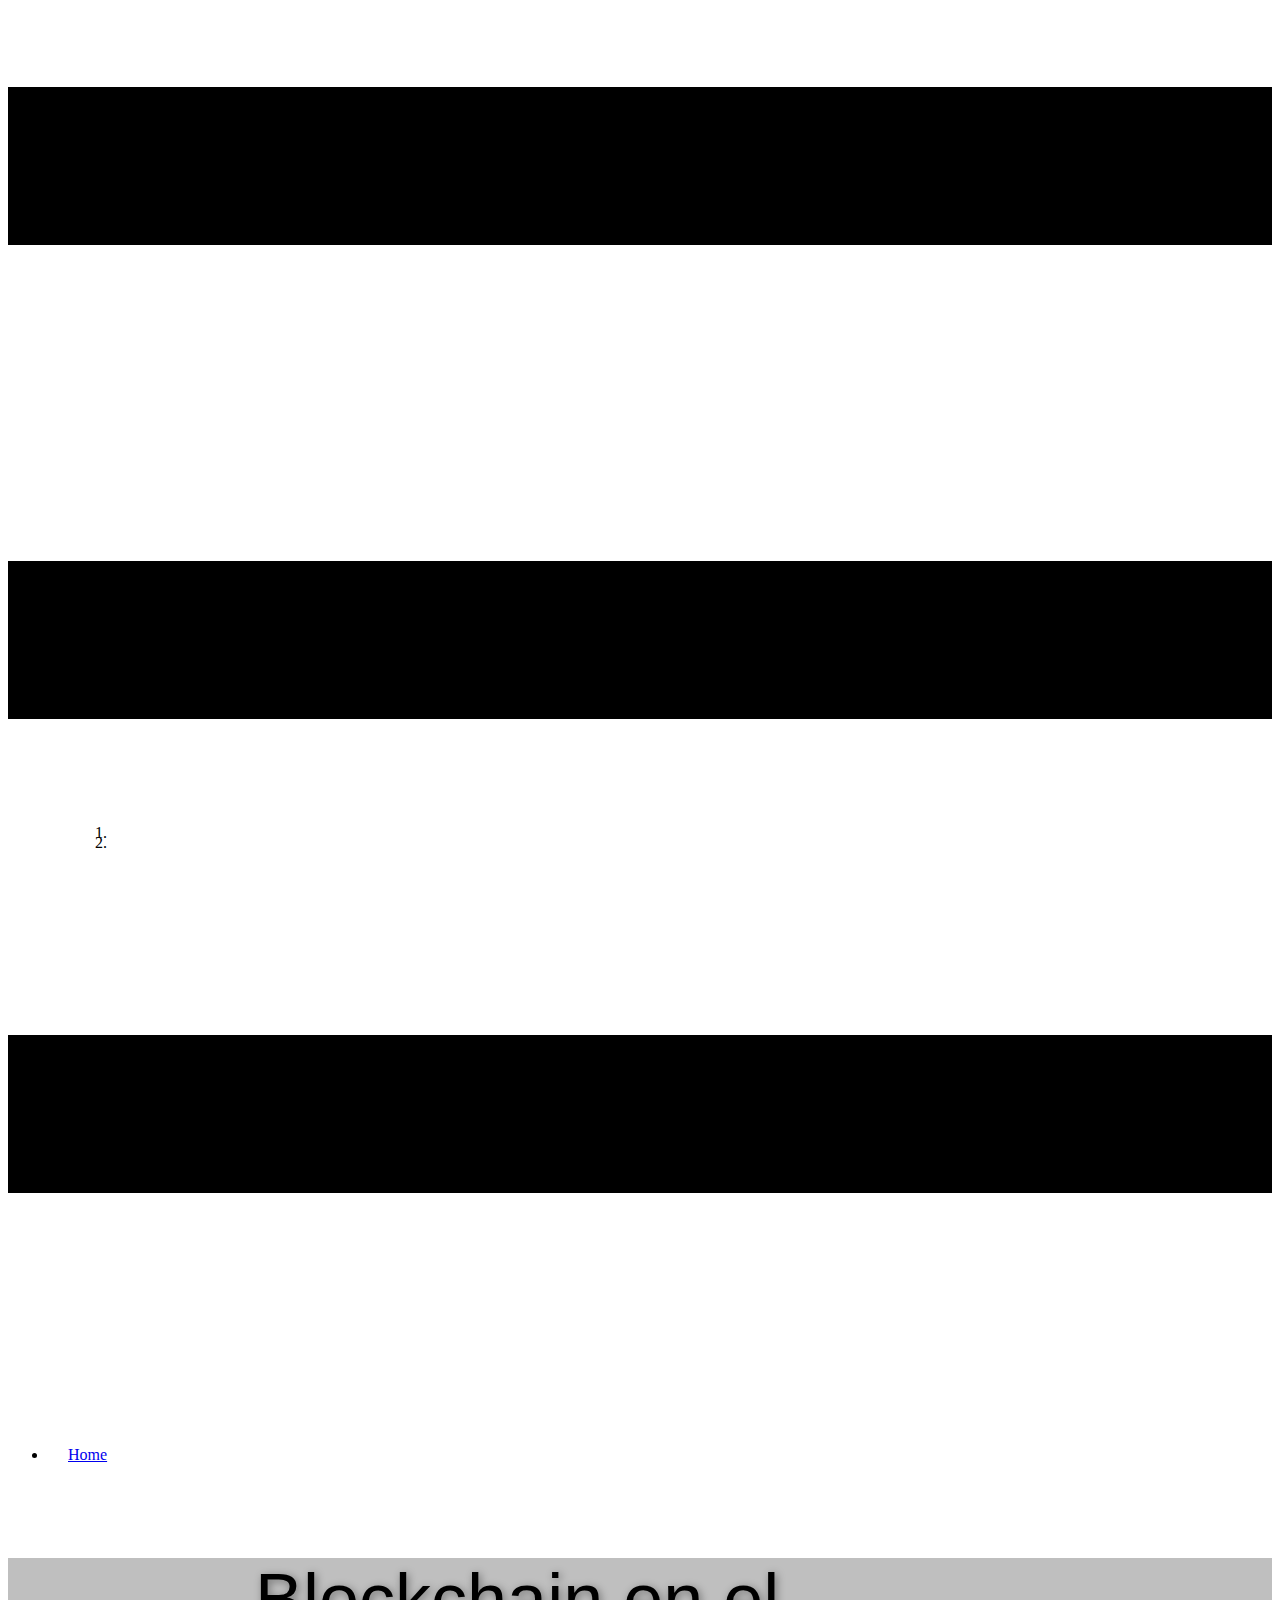
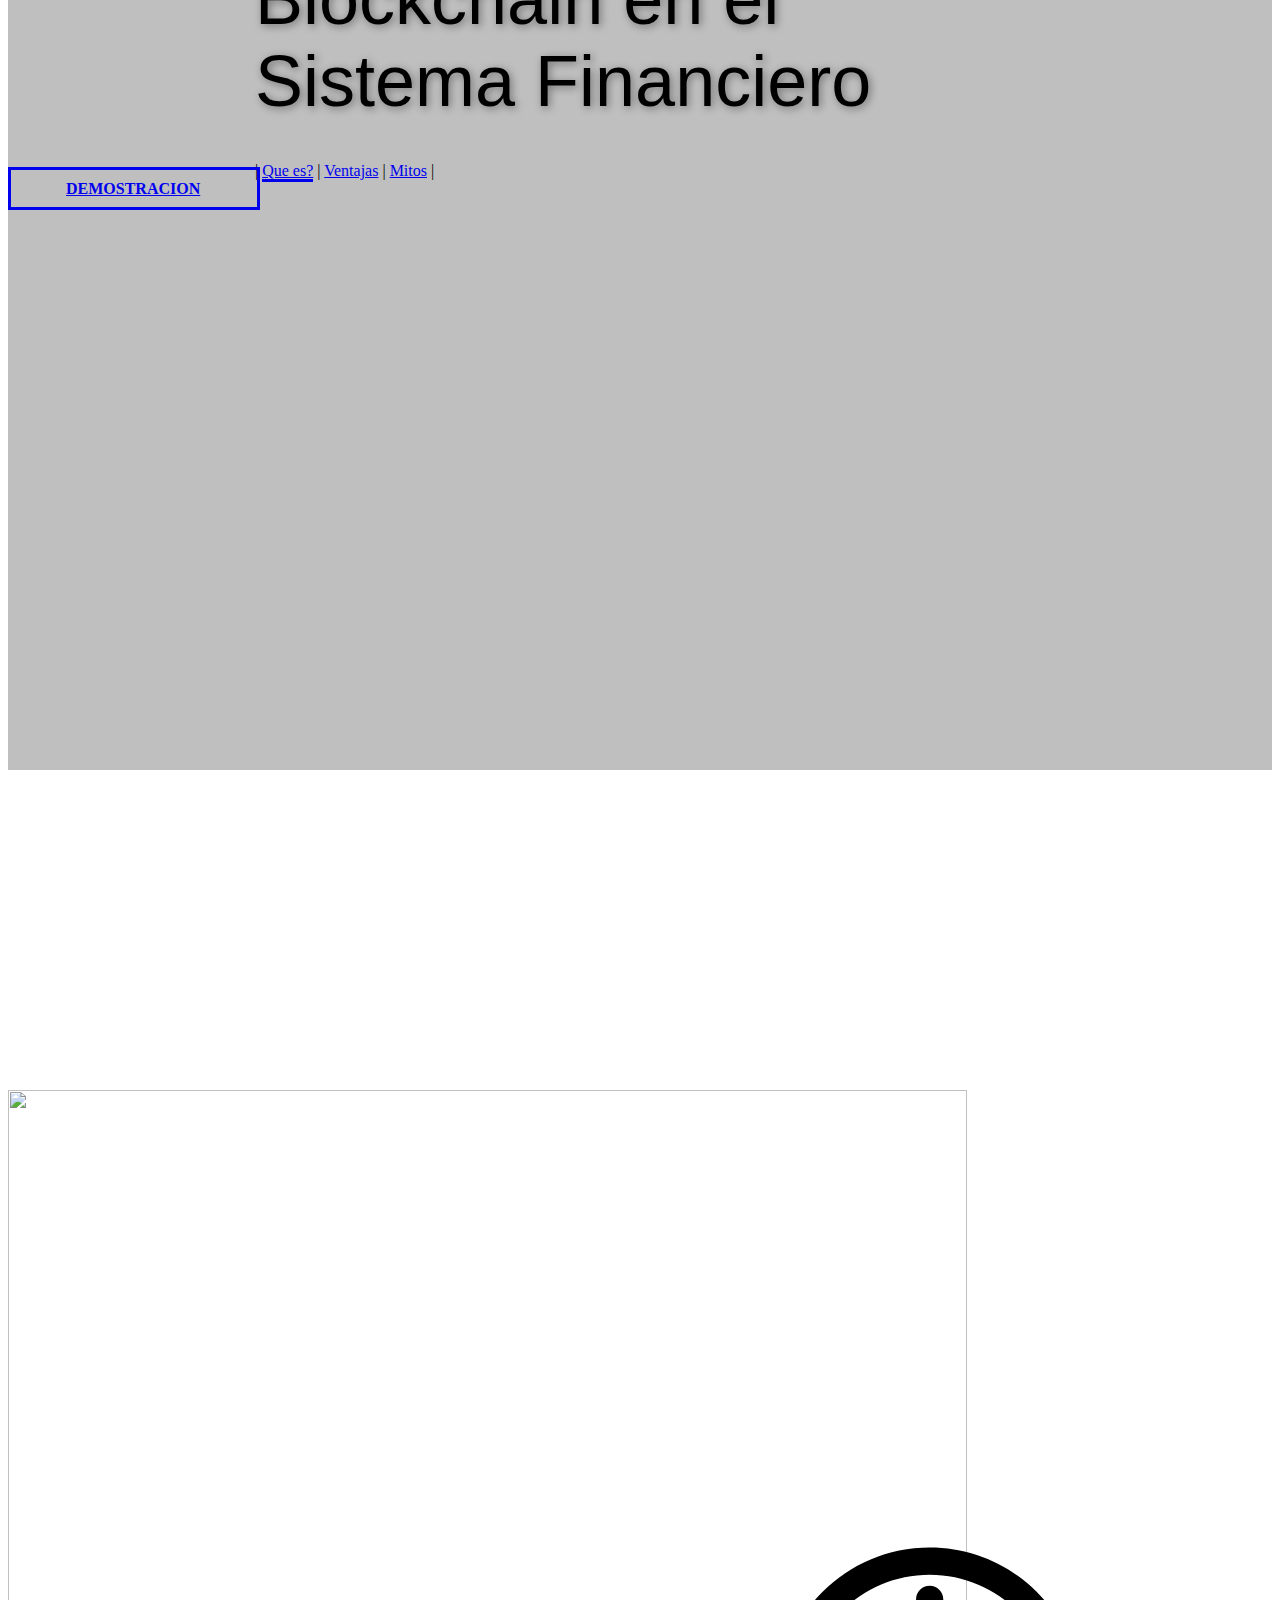
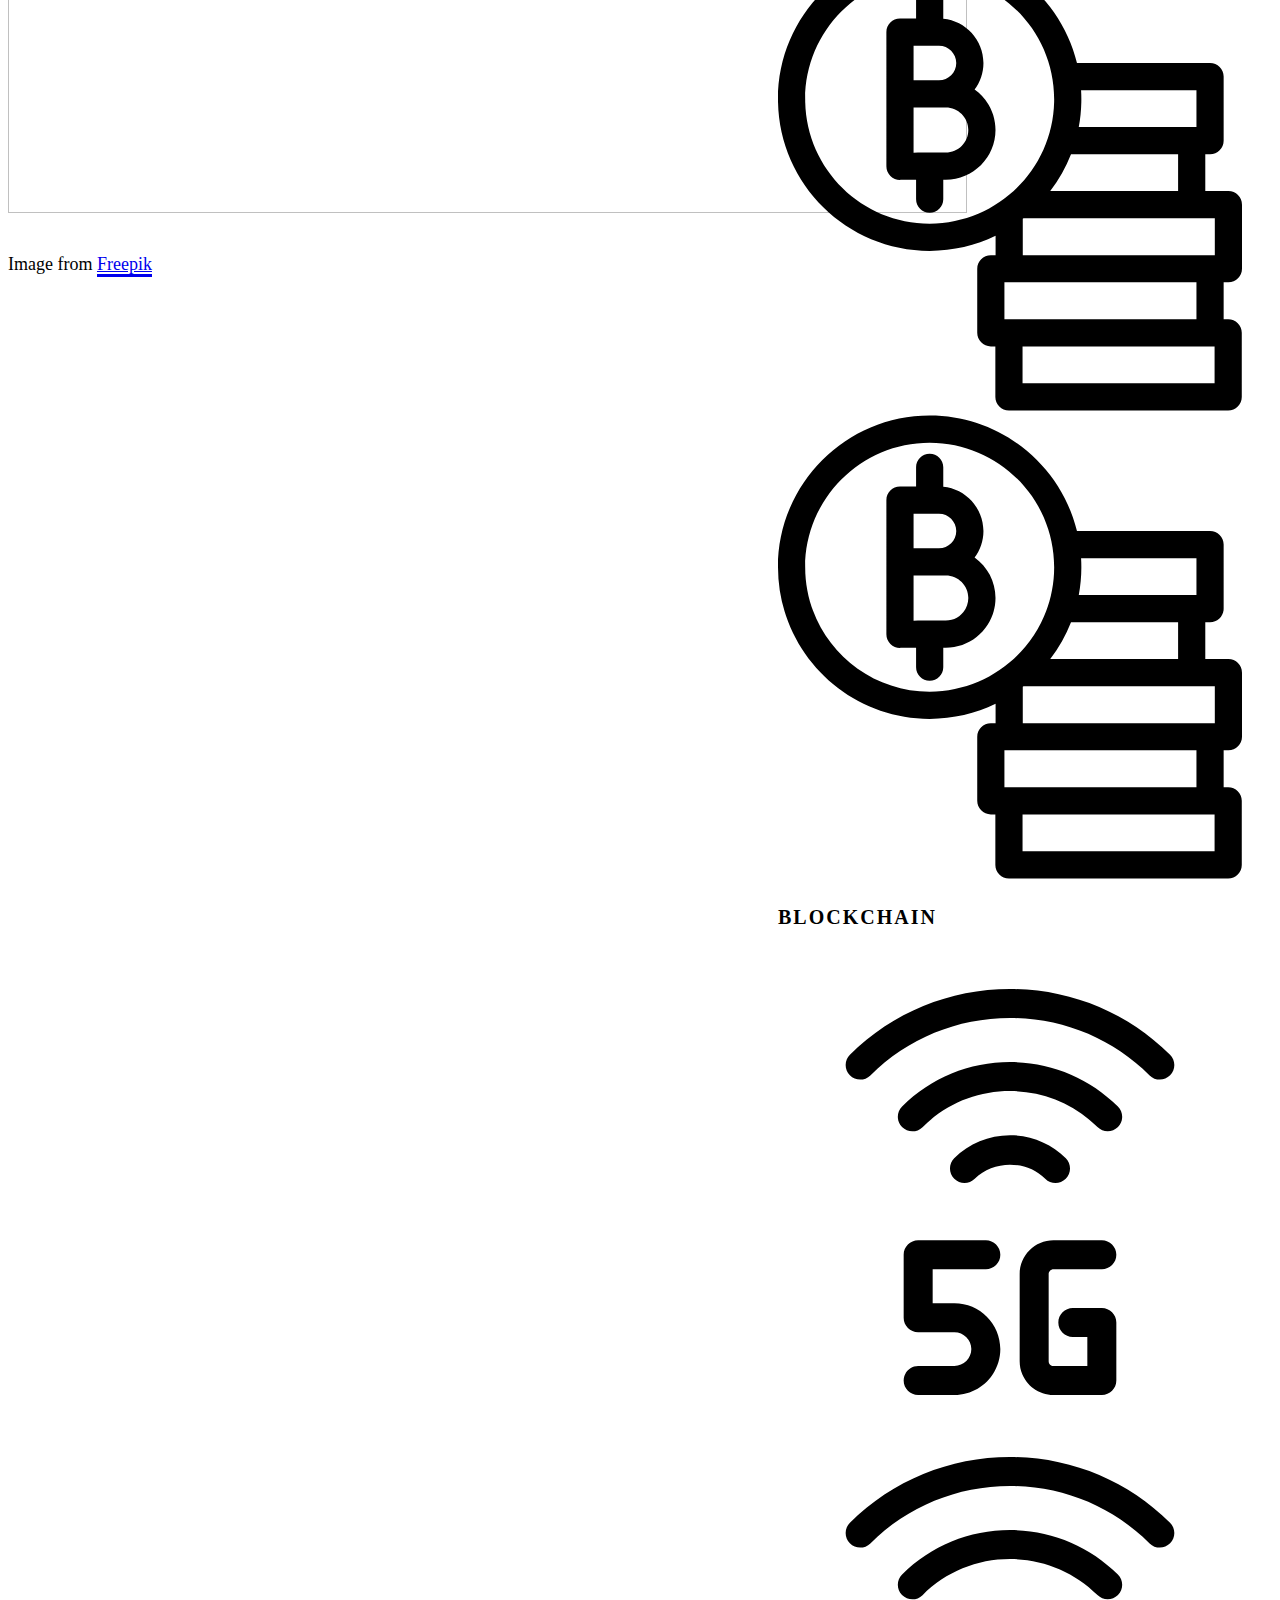
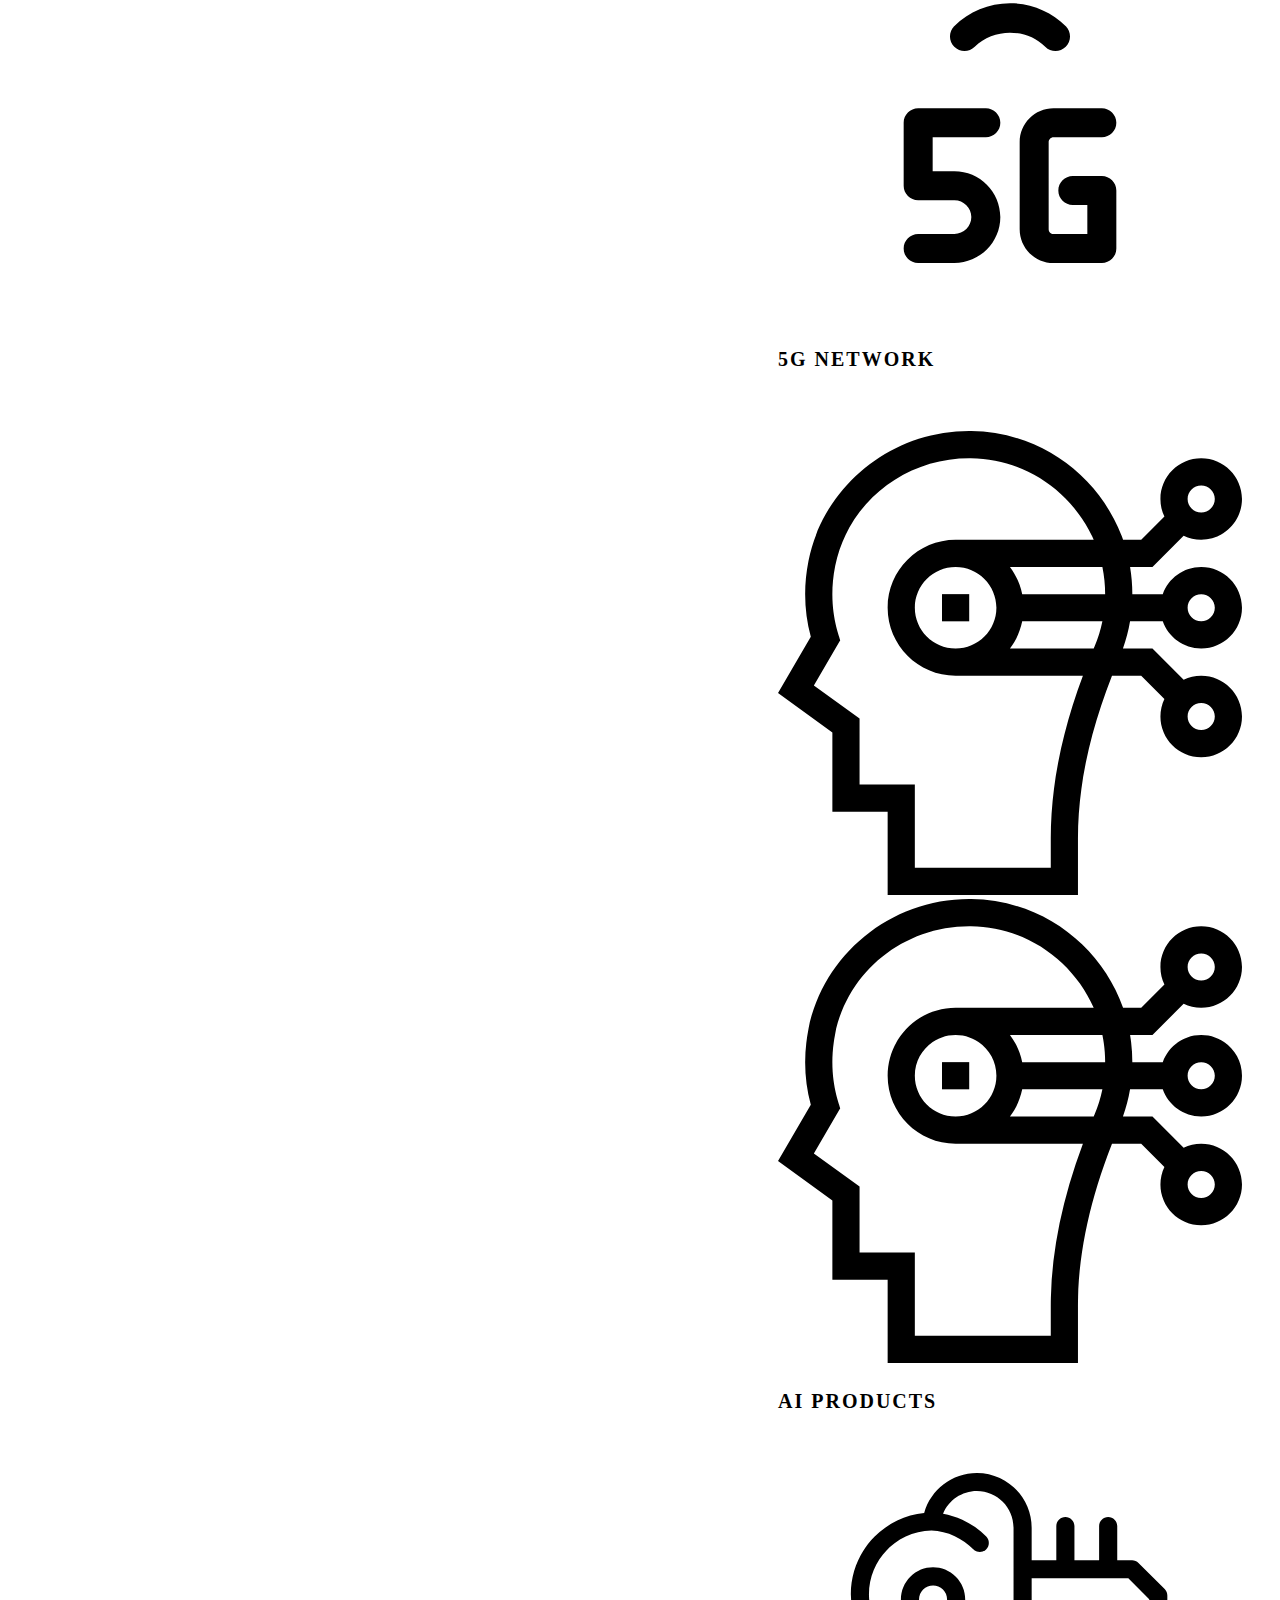
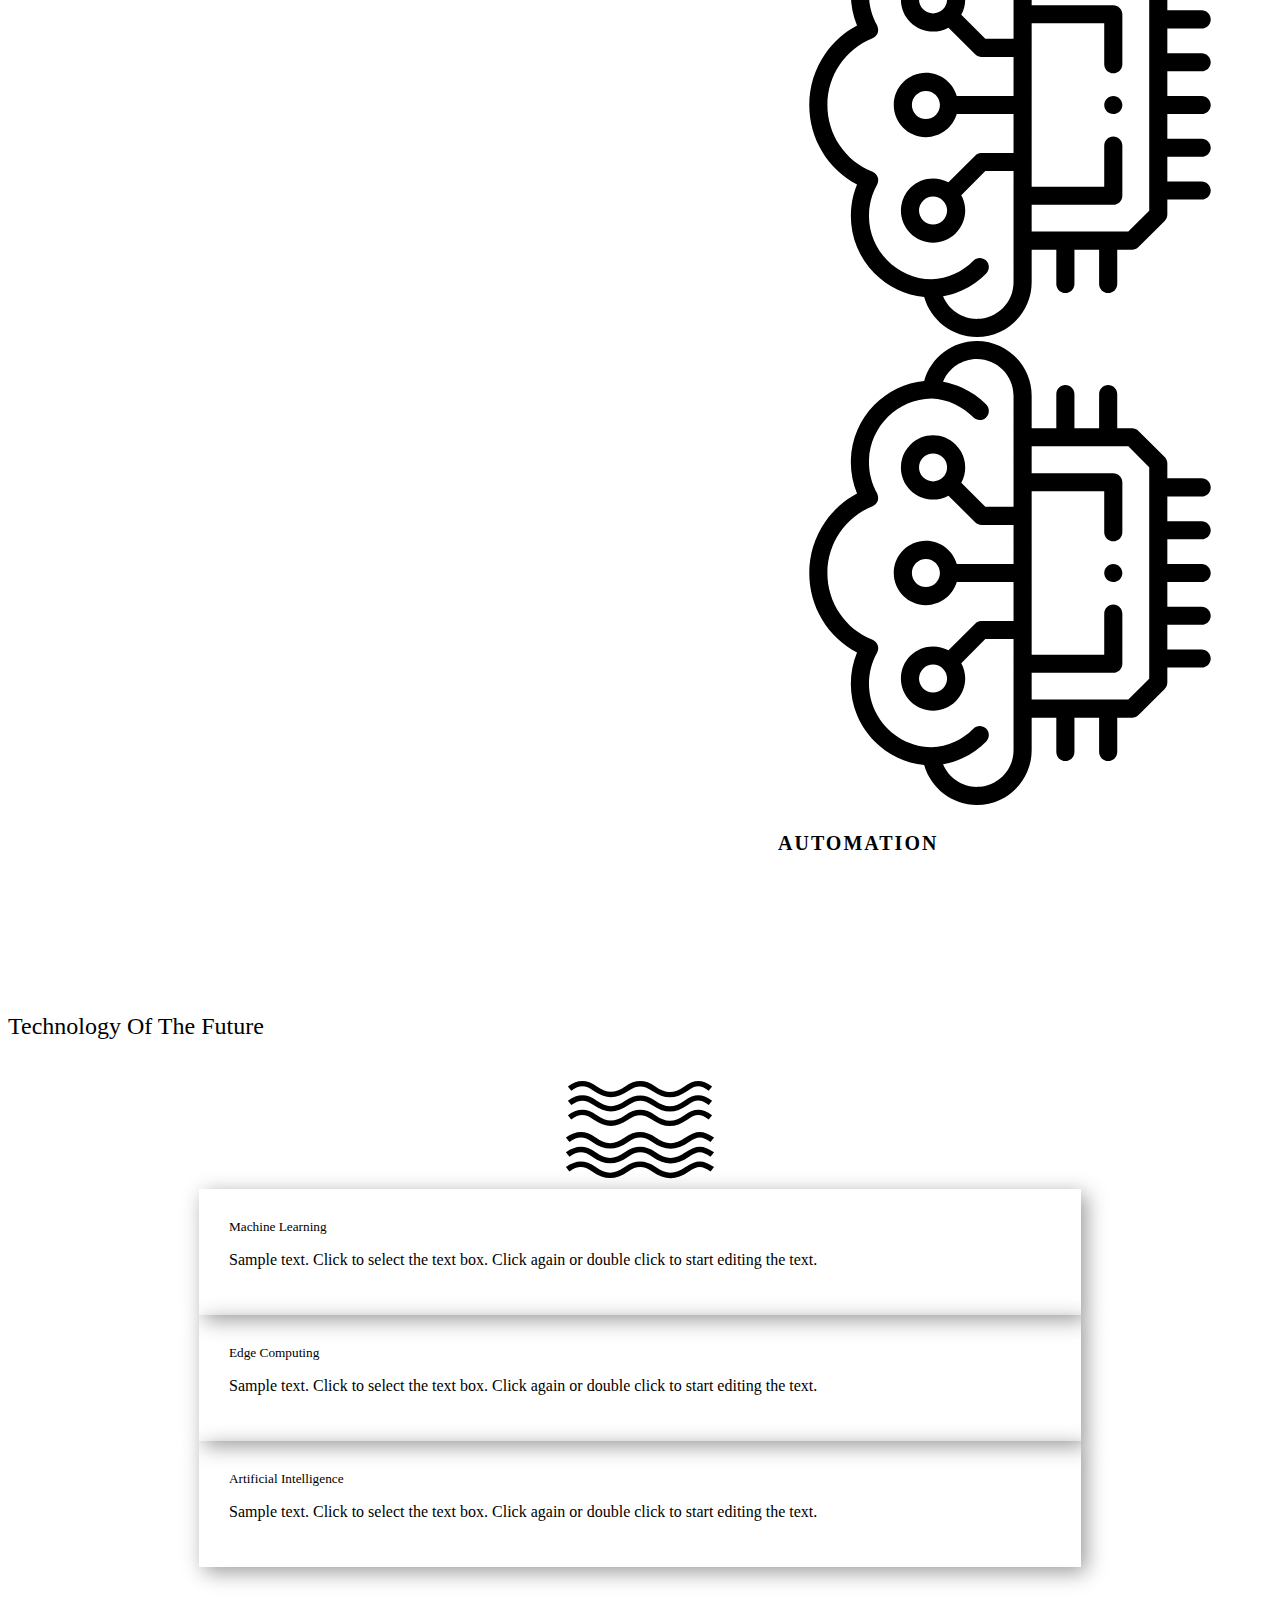
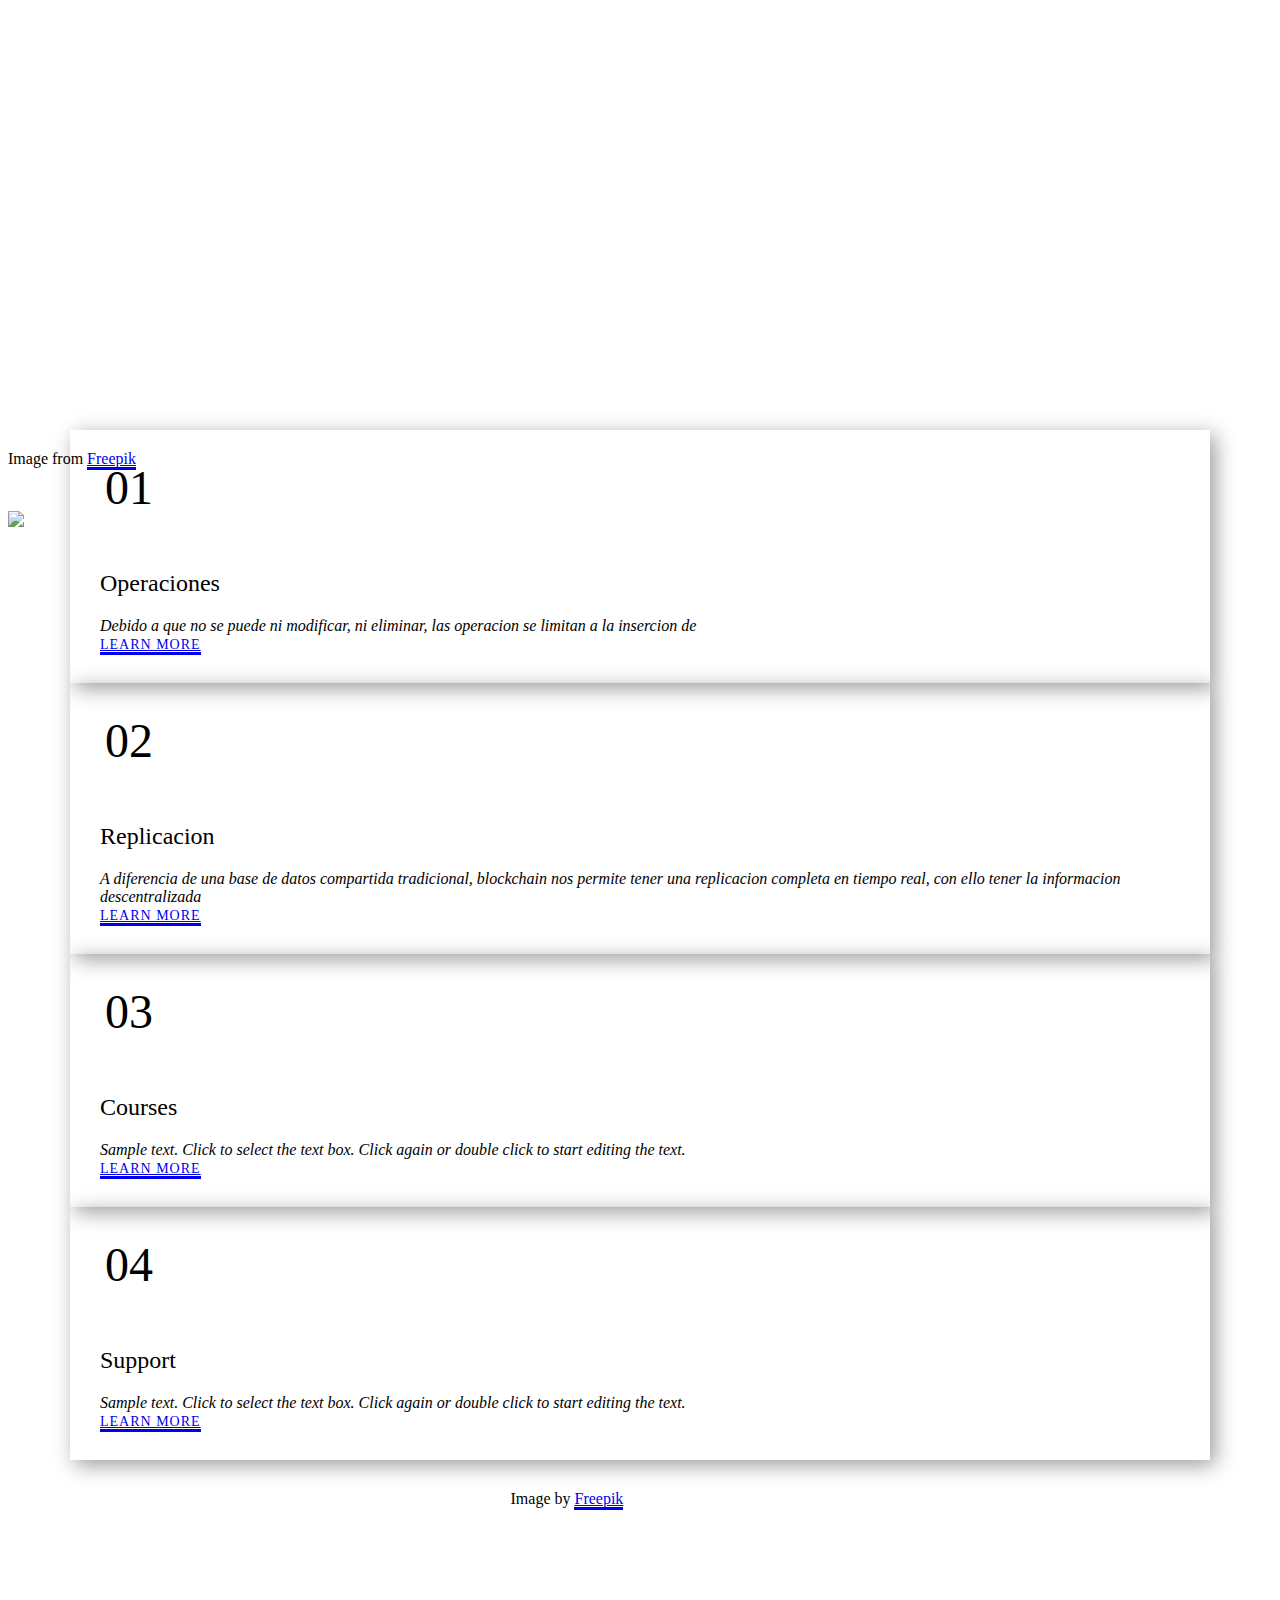
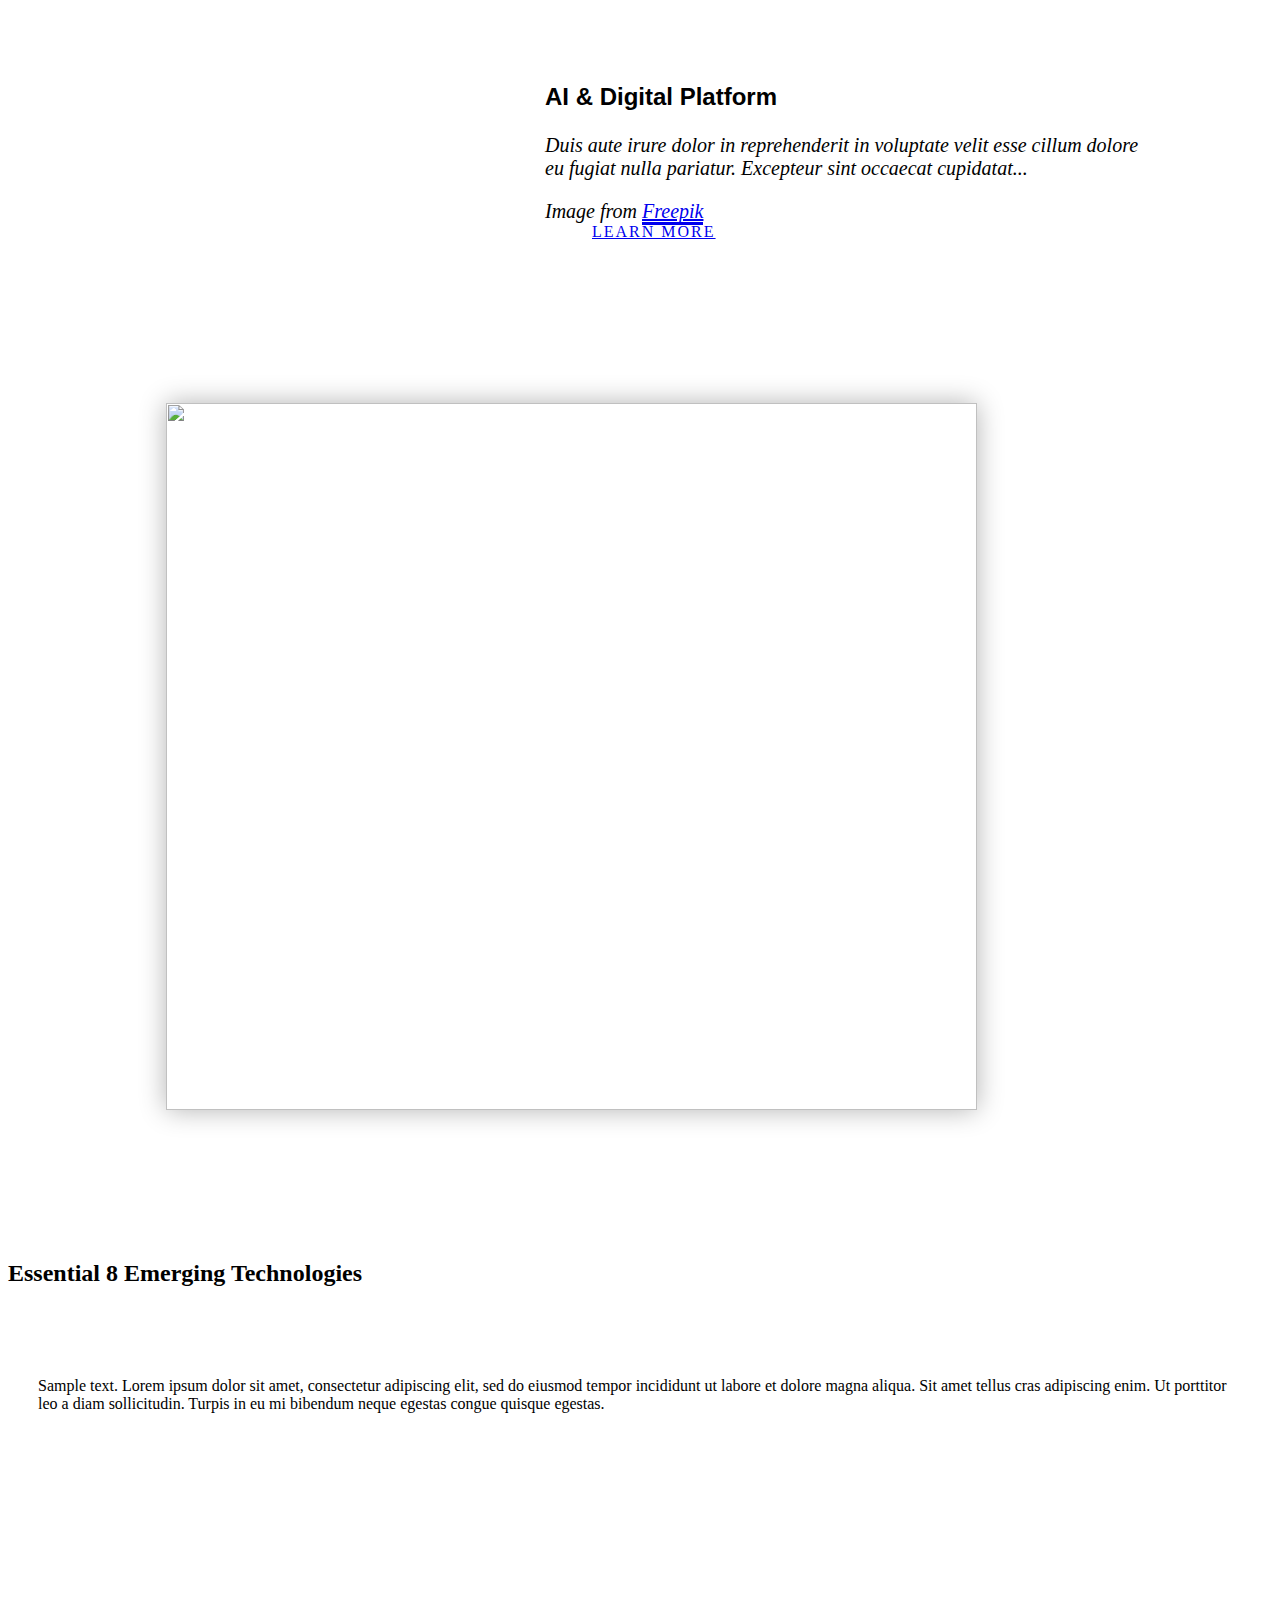
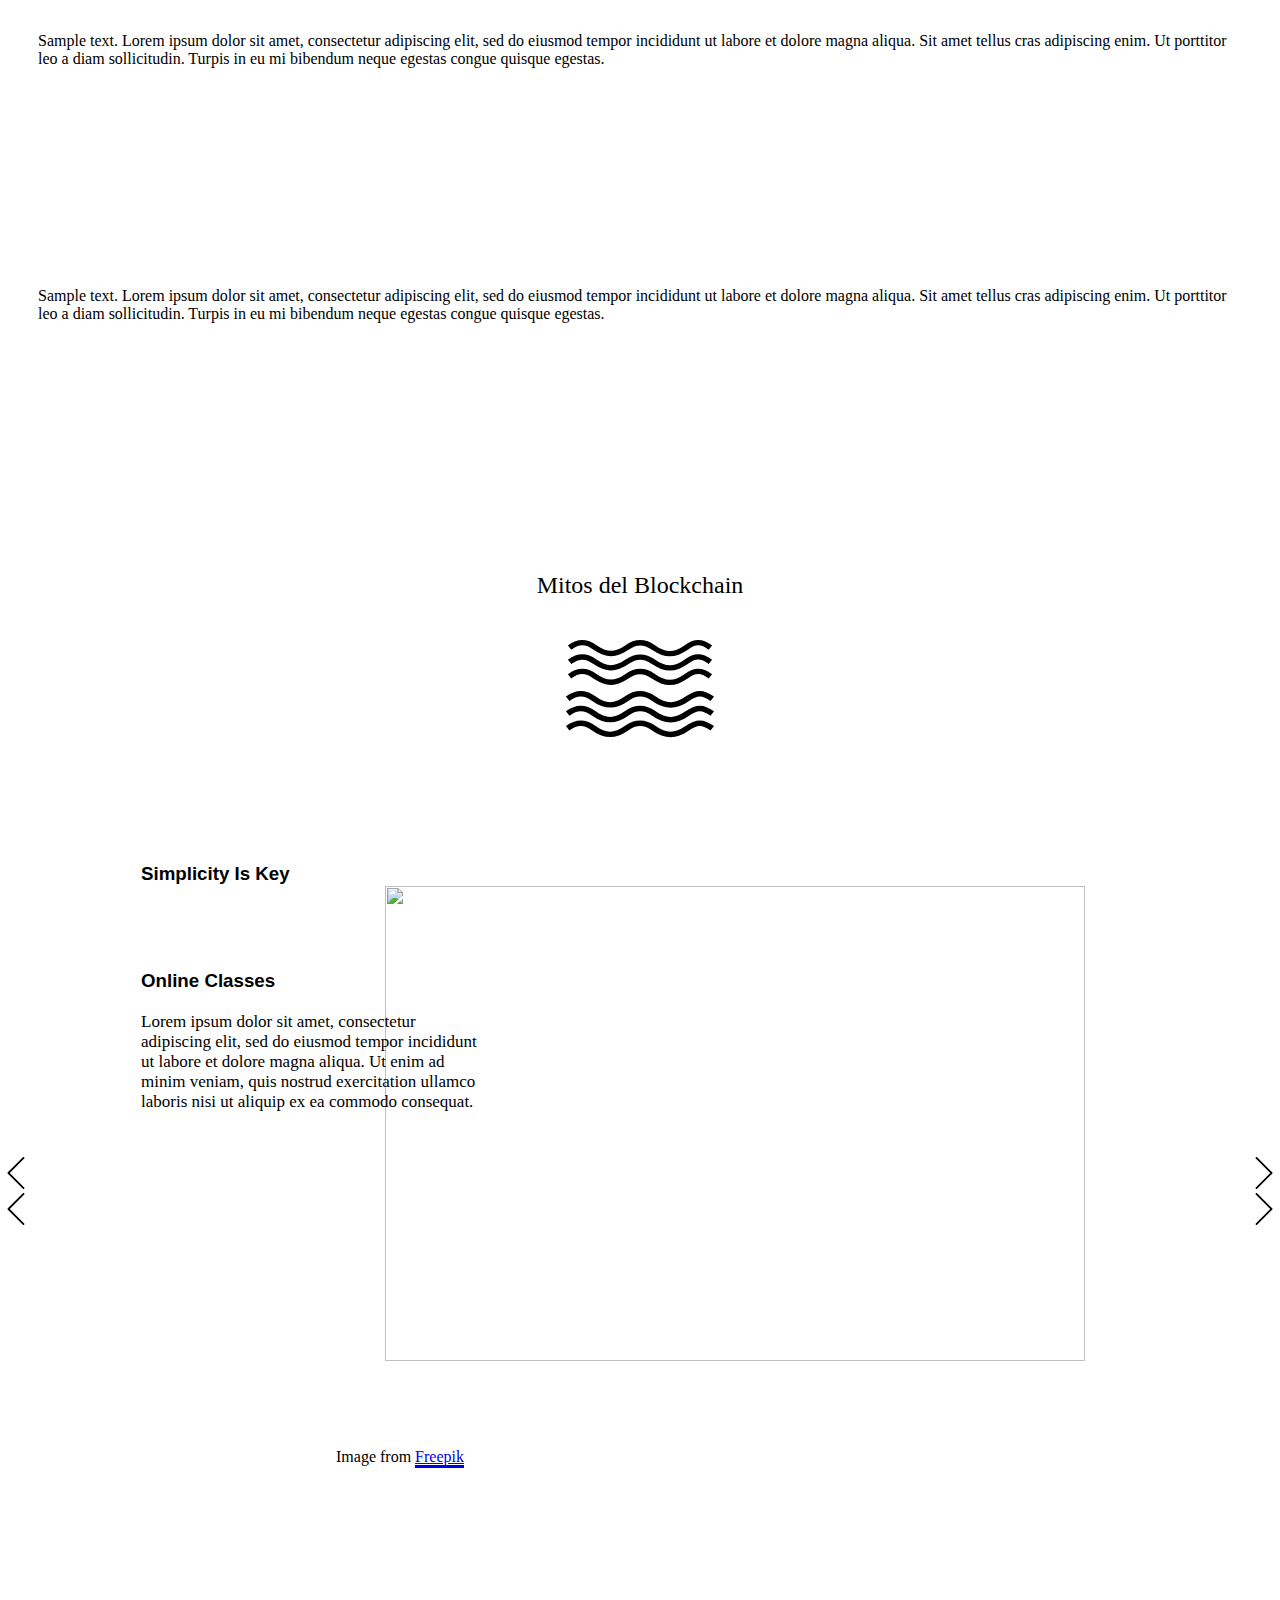
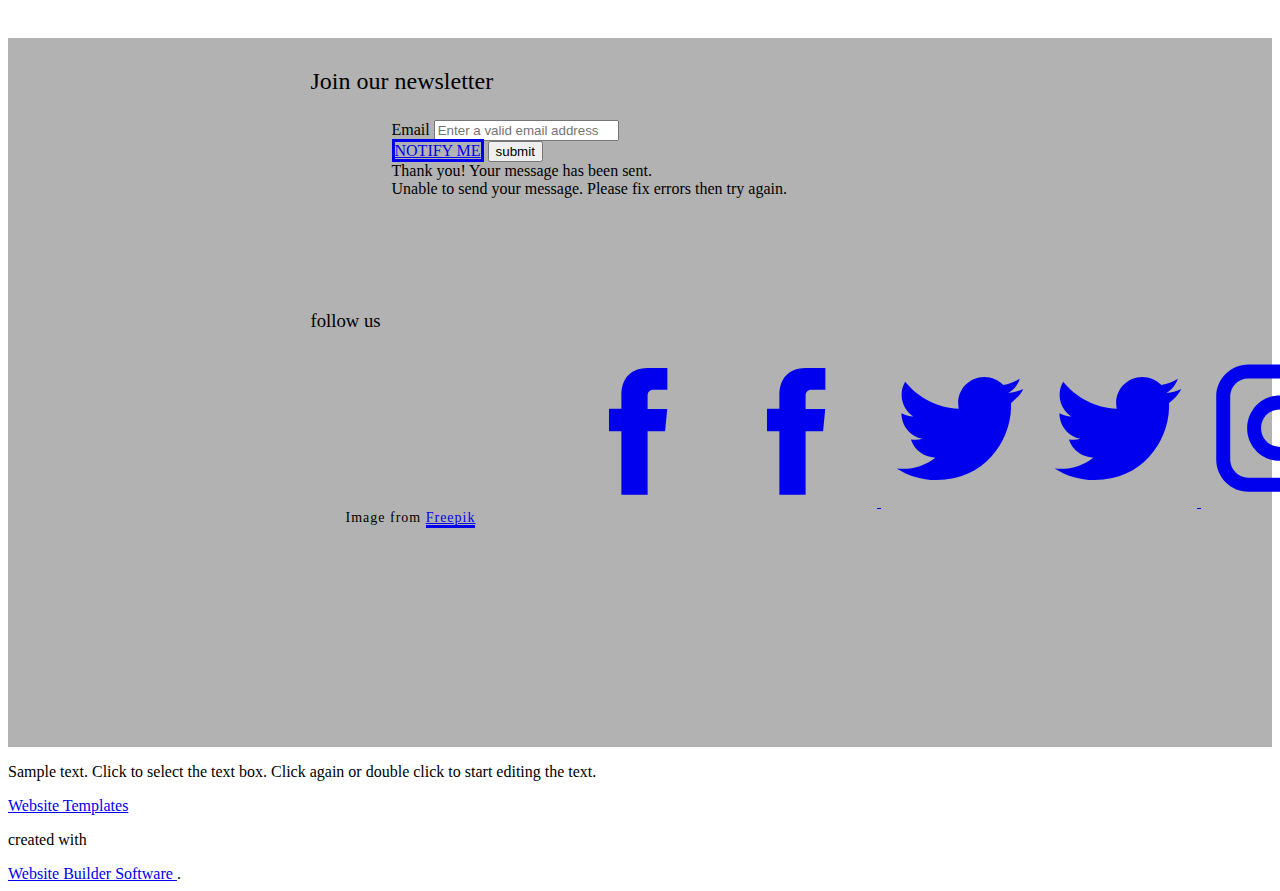
==== Home.html @ c3293d59 "Merge remote-tracking branch 'origin/ventajas' into mitos" ====
<!DOCTYPE html>
<html style="font-size: 16px" class="u-responsive-xl">
  <head>
    <meta http-equiv="content-type" content="text/html; charset=UTF-8" />
    <meta name="viewport" content="width=device-width, initial-scale=1.0" />
    <meta charset="utf-8" />
    <meta
      name="keywords"
      content="​Join Accenture’s virtual program for new perspectives, ​Technology Of The Future, ​AI &amp; Digital Platform, 01, 02, 03, 04, Make learning easy, Simplicity Is Key, Online Classes"
    />
    <meta name="description" content="" />
    <meta name="page_type" content="np-template-header-footer-from-plugin" />
    <title>Home</title>
    <link rel="stylesheet" href="Home_files/nicepage.css" media="screen" />
    <script
      class="u-script"
      type="text/javascript"
      src="Home_files/jquery-1.js"
      defer="defer"
    ></script>
    <script
      class="u-script"
      type="text/javascript"
      src="Home_files/nicepage.js"
      defer="defer"
    ></script>
    <meta name="generator" content="Nicepage 4.2.24, nicepage.com" />
    <link id="u-theme-google-font" rel="stylesheet" href="Home_files/css.css" />
    <link
      id="u-page-google-font"
      rel="stylesheet"
      href="Home_files/css_002.css"
    />
    <style class="u-style">
      .u-section-2 {
        background-image: linear-gradient(
            0deg,
            rgba(0, 0, 0, 0.25),
            rgba(0, 0, 0, 0.25)
          ),
          url("//images01.nicepage.com/c461c07a441a5d220e8feb1a/0368ac4b59b75190a2cd6f0c/-min.jpg");
        background-position: 63.21% 50%;
      }
      .u-section-2 .u-sheet-1 {
        min-height: 812px;
      }
      .u-section-2 .u-text-1 {
        font-size: 4.5rem;
        font-weight: 400;
        font-family: Montserrat, sans-serif;
        width: 770px;
        text-shadow: 2px 2px 8px rgba(0, 0, 0, 0.4);
        margin: 60px auto 0;
      }
      .u-section-2 .u-text-2 {
        width: 770px;
        margin: 40px auto 0;
      }
      .u-section-2 .u-btn-1 {
        border-style: none none solid;
        padding: 0;
      }
      .u-section-2 .u-btn-2 {
        padding: 0;
      }
      .u-section-2 .u-btn-3 {
        padding: 0;
      }
      .u-section-2 .u-btn-4 {
        padding: 0;
      }
      .u-section-2 .u-btn-5 {
        padding: 0;
      }
      .u-section-2 .u-btn-6 {
        border-style: solid;
        align-self: center;
        font-weight: 700;
        text-transform: uppercase;
        margin: 40px auto 0;
        padding: 10px 57px 10px 55px;
      }
      .u-section-2 .u-text-3 {
        font-size: 1.25rem;
        width: 307px;
        margin: 122px auto 60px;
      }
      .u-section-2 .u-btn-7 {
        border-style: none none solid;
        padding: 0;
      }
      @media (max-width: 1199px) {
        .u-section-2 .u-sheet-1 {
          min-height: 774px;
        }
      }
      @media (max-width: 991px) {
        .u-section-2 .u-sheet-1 {
          min-height: 693px;
        }
        .u-section-2 .u-text-1 {
          font-size: 3.4375rem;
          width: 720px;
        }
        .u-section-2 .u-text-2 {
          width: 720px;
        }
      }
      @media (max-width: 767px) {
        .u-section-2 .u-sheet-1 {
          min-height: 621px;
        }
        .u-section-2 .u-text-1 {
          font-size: 3rem;
          width: 540px;
          margin-top: 90px;
        }
        .u-section-2 .u-text-2 {
          width: 540px;
        }
      }
      @media (max-width: 575px) {
        .u-section-2 .u-sheet-1 {
          min-height: 590px;
        }
        .u-section-2 .u-text-1 {
          font-size: 2.125rem;
          width: 340px;
          margin-top: 60px;
        }
        .u-section-2 .u-text-2 {
          width: 340px;
        }
        .u-section-2 .u-text-3 {
          font-size: 1.125rem;
          width: auto;
          margin-top: 53px;
          margin-left: 17px;
          margin-right: 17px;
        }
      }
    </style>
    <style class="u-style">
      .u-section-3 {
        background-image: none;
      }
      .u-section-3 .u-sheet-1 {
        min-height: 1089px;
      }
      .u-section-3 .u-image-1 {
        width: 663px;
        min-height: 969px;
        background-image: url("//images03.nicepage.com/c461c07a441a5d220e8feb1a/209c78aef762539f84873ece/v.png");
        background-position: 50% 50%;
        margin: 60px 101px 0 auto;
      }
      .u-section-3 .u-container-layout-1 {
        padding: 30px;
      }
      .u-section-3 .u-image-2 {
        width: 959px;
        height: 723px;
        margin: -901px auto 0 0;
      }
      .u-section-3 .u-text-1 {
        font-size: 1.125rem;
        margin: 37px 625px 0 0;
      }
      .u-section-3 .u-btn-1 {
        border-style: none none solid;
        padding: 0;
      }
      .u-section-3 .u-list-1 {
        grid-template-rows: repeat(1, auto);
        width: 524px;
        margin: -358px 0 128px auto;
      }
      .u-section-3 .u-repeater-1 {
        grid-template-columns: repeat(2, calc(50% - 15.5px));
        min-height: 399px;
        grid-gap: 31px;
      }
      .u-section-3 .u-list-item-1 {
        background-image: none;
      }
      .u-section-3 .u-container-layout-2 {
        padding: 30px;
      }
      .u-section-3 .u-icon-1 {
        height: 74px;
        width: 74px;
        background-image: none;
        margin: 0 auto;
      }
      .u-section-3 .u-text-2 {
        text-transform: uppercase;
        letter-spacing: 2px;
        font-size: 1.25rem;
        margin: 23px 0 0;
      }
      .u-section-3 .u-list-item-2 {
        background-image: none;
      }
      .u-section-3 .u-container-layout-3 {
        padding: 30px;
      }
      .u-section-3 .u-icon-2 {
        height: 74px;
        width: 74px;
        background-image: none;
        margin: 0 auto;
      }
      .u-section-3 .u-text-3 {
        text-transform: uppercase;
        letter-spacing: 2px;
        font-size: 1.25rem;
        margin: 23px 0 0;
      }
      .u-section-3 .u-list-item-3 {
        background-image: none;
      }
      .u-section-3 .u-container-layout-4 {
        padding: 30px;
      }
      .u-section-3 .u-icon-3 {
        height: 74px;
        width: 74px;
        background-image: none;
        margin: 0 auto;
      }
      .u-section-3 .u-text-4 {
        text-transform: uppercase;
        letter-spacing: 2px;
        font-size: 1.25rem;
        margin: 23px 0 0;
      }
      .u-section-3 .u-list-item-4 {
        background-image: none;
      }
      .u-section-3 .u-container-layout-5 {
        padding: 30px;
      }
      .u-section-3 .u-icon-4 {
        height: 74px;
        width: 74px;
        background-image: none;
        margin: 0 auto;
      }
      .u-section-3 .u-text-5 {
        text-transform: uppercase;
        letter-spacing: 2px;
        font-size: 1.25rem;
        margin: 23px 0 0;
      }
      @media (max-width: 1199px) {
        .u-section-3 .u-image-1 {
          width: 534px;
          margin-top: 53px;
        }
        .u-section-3 .u-container-layout-1 {
          padding-bottom: 0;
        }
        .u-section-3 .u-image-2 {
          width: 775px;
          height: 709px;
        }
        .u-section-3 .u-list-1 {
          height: auto;
          margin-bottom: 135px;
        }
        .u-section-3 .u-repeater-1 {
          grid-template-columns: repeat(2, calc(50% - 16.5px));
          grid-gap: 33px;
        }
      }
      @media (max-width: 991px) {
        .u-section-3 .u-sheet-1 {
          min-height: 1203px;
        }
        .u-section-3 .u-image-1 {
          width: 461px;
          min-height: 1024px;
          margin-top: 55px;
          margin-right: 0;
        }
        .u-section-3 .u-container-layout-1 {
          padding-bottom: 45px;
        }
        .u-section-3 .u-image-2 {
          width: 664px;
          height: 664px;
          margin-top: -969px;
        }
        .u-section-3 .u-text-1 {
          width: auto;
          margin-top: 342px;
          margin-right: 348px;
        }
        .u-section-3 .u-list-1 {
          margin-top: -521px;
          margin-bottom: 177px;
        }
      }
      @media (max-width: 767px) {
        .u-section-3 .u-sheet-1 {
          min-height: 1019px;
        }
        .u-section-3 .u-image-1 {
          min-height: 848px;
          width: 450px;
          margin-right: 0;
        }
        .u-section-3 .u-container-layout-1 {
          padding-bottom: 30px;
          padding-left: 10px;
          padding-right: 10px;
        }
        .u-section-3 .u-image-2 {
          width: 478px;
          height: 478px;
          margin-top: -792px;
        }
        .u-section-3 .u-text-1 {
          margin-right: 0;
        }
        .u-section-3 .u-list-1 {
          width: 492px;
          margin-right: auto;
        }
        .u-section-3 .u-container-layout-2 {
          padding-left: 20px;
          padding-right: 20px;
        }
        .u-section-3 .u-container-layout-3 {
          padding-left: 20px;
          padding-right: 20px;
        }
        .u-section-3 .u-container-layout-4 {
          padding-left: 20px;
          padding-right: 20px;
        }
        .u-section-3 .u-container-layout-5 {
          padding-left: 20px;
          padding-right: 20px;
        }
      }
      @media (max-width: 575px) {
        .u-section-3 .u-sheet-1 {
          min-height: 1297px;
        }
        .u-section-3 .u-image-1 {
          min-height: 441px;
          margin-right: initial;
          margin-left: initial;
          width: auto;
        }
        .u-section-3 .u-image-2 {
          height: 340px;
          margin-top: -396px;
          margin-right: initial;
          margin-left: initial;
          width: auto;
        }
        .u-section-3 .u-text-1 {
          margin-top: 770px;
          margin-right: 0;
        }
        .u-section-3 .u-list-1 {
          width: 259px;
          margin-top: -910px;
          margin-bottom: 121px;
        }
        .u-section-3 .u-repeater-1 {
          grid-template-columns: repeat(1, 100%);
          min-height: 844px;
        }
      }
    </style>
    <style class="u-style">
      .u-section-4 {
        background-image: none;
      }
      .u-section-4 .u-sheet-1 {
        min-height: 1098px;
      }
      .u-section-4 .u-text-1 {
        font-weight: 400;
        margin: 60px auto 0;
      }
      .u-section-4 .u-shape-1 {
        width: 150px;
        height: 47px;
        margin: 40px auto 0;
      }
      .u-section-4 .u-image-1 {
        width: 468px;
        height: 468px;
        background-image: url("//images01.nicepage.com/c461c07a441a5d220e8feb1a/9d4ca64cc3e75862bc42eb49/cxc.jpg");
        background-position: 50% 50%;
        margin: 270px auto 0;
      }
      .u-section-4 .u-list-1 {
        width: 882px;
        margin: -676px auto 0;
      }
      .u-section-4 .u-repeater-1 {
        grid-template-columns: repeat(3, calc(33.3333% - 14.6667px));
        min-height: 242px;
        grid-gap: 22px;
      }
      .u-section-4 .u-list-item-1 {
        background-image: none;
        box-shadow: 5px 5px 20px 0 rgba(0, 0, 0, 0.4);
      }
      .u-section-4 .u-container-layout-1 {
        padding: 30px;
      }
      .u-section-4 .u-text-2 {
        margin-top: 0;
        margin-bottom: 0;
        font-weight: 400;
      }
      .u-section-4 .u-text-3 {
        margin-left: 0;
      }
      .u-section-4 .u-list-item-2 {
        box-shadow: 5px 5px 20px 0 rgba(0, 0, 0, 0.4);
      }
      .u-section-4 .u-container-layout-2 {
        padding: 30px;
      }
      .u-section-4 .u-text-4 {
        margin-top: 0;
        margin-bottom: 0;
        font-weight: 400;
      }
      .u-section-4 .u-text-5 {
        margin-left: 0;
      }
      .u-section-4 .u-list-item-3 {
        box-shadow: 5px 5px 20px 0 rgba(0, 0, 0, 0.4);
      }
      .u-section-4 .u-container-layout-3 {
        padding: 30px;
      }
      .u-section-4 .u-text-6 {
        margin-top: 0;
        margin-bottom: 0;
        font-weight: 400;
      }
      .u-section-4 .u-text-7 {
        margin-left: 0;
      }
      .u-section-4 .u-text-8 {
        margin: 483px auto 60px;
      }
      .u-section-4 .u-btn-1 {
        border-style: none none solid;
        padding: 0;
      }
      @media (max-width: 1199px) {
        .u-section-4 .u-list-1 {
          margin-top: -675px;
        }
      }
      @media (max-width: 991px) {
        .u-section-4 .u-sheet-1 {
          min-height: 1184px;
        }
        .u-section-4 .u-image-1 {
          width: 536px;
          height: 536px;
          margin-top: 316px;
        }
        .u-section-4 .u-list-1 {
          margin-top: -789px;
          margin-right: initial;
          margin-left: initial;
          width: auto;
        }
        .u-section-4 .u-repeater-1 {
          min-height: 308px;
        }
        .u-section-4 .u-text-3 {
          margin-bottom: 0;
        }
        .u-section-4 .u-text-5 {
          margin-bottom: 0;
        }
        .u-section-4 .u-text-7 {
          margin-bottom: 0;
        }
        .u-section-4 .u-text-8 {
          width: auto;
          margin-top: 523px;
        }
      }
      @media (max-width: 767px) {
        .u-section-4 .u-sheet-1 {
          min-height: 1326px;
        }
        .u-section-4 .u-text-1 {
          margin-top: 59px;
        }
        .u-section-4 .u-image-1 {
          width: 535px;
          height: 535px;
          margin-top: 475px;
        }
        .u-section-4 .u-list-1 {
          margin-top: -947px;
          width: auto;
          margin-right: initial;
          margin-left: initial;
        }
        .u-section-4 .u-repeater-1 {
          grid-template-columns: repeat(2, calc(50% - 11px));
          min-height: 453px;
        }
        .u-section-4 .u-container-layout-1 {
          padding-left: 20px;
          padding-right: 20px;
        }
        .u-section-4 .u-container-layout-2 {
          padding-left: 20px;
          padding-right: 20px;
        }
        .u-section-4 .u-container-layout-3 {
          padding-left: 20px;
          padding-right: 20px;
        }
        .u-section-4 .u-text-8 {
          margin-top: 500px;
          margin-bottom: 59px;
        }
      }
      @media (max-width: 575px) {
        .u-section-4 .u-sheet-1 {
          min-height: 1321px;
        }
        .u-section-4 .u-text-1 {
          margin-top: 60px;
        }
        .u-section-4 .u-image-1 {
          margin-top: 681px;
          height: 340px;
          margin-right: initial;
          margin-left: initial;
          width: auto;
        }
        .u-section-4 .u-list-1 {
          margin-top: -981px;
          width: auto;
          margin-right: initial;
          margin-left: initial;
        }
        .u-section-4 .u-repeater-1 {
          grid-template-columns: 100%;
          min-height: 601px;
        }
        .u-section-4 .u-text-8 {
          margin-top: 420px;
          margin-bottom: 60px;
        }
      }
    </style>
    <style class="u-style">
      .u-section-5 {
        background-image: none;
        min-height: 844px;
      }
      .u-section-5 .u-image-1 {
        height: 553px;
        margin: 0 auto 0 0;
      }
      .u-section-5 .u-list-1 {
        grid-template-rows: repeat(1, auto);
        width: 1140px;
        margin: -101px auto 0;
      }
      .u-section-5 .u-repeater-1 {
        grid-template-columns: repeat(4, calc(25% - 22.5px));
        min-height: 275px;
        grid-gap: 30px;
      }
      .u-section-5 .u-list-item-1 {
        background-image: none;
        box-shadow: 5px 5px 20px 0 rgba(0, 0, 0, 0.4);
      }
      .u-section-5 .u-container-layout-1 {
        padding: 30px;
      }
      .u-section-5 .u-group-1 {
        width: 90px;
        min-height: 90px;
        margin: 0 113px 0 0;
      }
      .u-section-5 .u-container-layout-2 {
        padding: 0;
      }
      .u-section-5 .u-text-1 {
        font-size: 3rem;
        font-weight: 400;
        margin: 0 5px;
      }
      .u-section-5 .u-text-2 {
        font-size: 1.5rem;
        font-weight: 500;
        margin: 20px 0 0;
      }
      .u-section-5 .u-text-3 {
        font-style: italic;
        margin: 20px 1px 0 0;
      }
      .u-section-5 .u-btn-1 {
        background-image: none;
        border-style: none none solid;
        text-transform: uppercase;
        font-size: 0.875rem;
        letter-spacing: 1px;
        margin: 20px auto 0 0;
        padding: 0;
      }
      .u-section-5 .u-list-item-2 {
        background-image: none;
        box-shadow: 5px 5px 20px 0 rgba(0, 0, 0, 0.4);
      }
      .u-section-5 .u-container-layout-3 {
        padding: 30px;
      }
      .u-section-5 .u-group-2 {
        width: 90px;
        min-height: 90px;
        background-size: auto;
        margin: 0 113px 0 0;
      }
      .u-section-5 .u-container-layout-4 {
        padding: 0;
      }
      .u-section-5 .u-text-4 {
        font-size: 3rem;
        font-weight: 400;
        margin: 0 5px;
      }
      .u-section-5 .u-text-5 {
        font-size: 1.5rem;
        font-weight: 500;
        margin: 20px 0 0;
      }
      .u-section-5 .u-text-6 {
        font-style: italic;
        margin: 20px 1px 0 0;
      }
      .u-section-5 .u-btn-2 {
        background-image: none;
        border-style: none none solid;
        text-transform: uppercase;
        font-size: 0.875rem;
        letter-spacing: 1px;
        margin: 20px auto 0 0;
        padding: 0;
      }
      .u-section-5 .u-list-item-3 {
        background-image: none;
        box-shadow: 5px 5px 20px 0 rgba(0, 0, 0, 0.4);
      }
      .u-section-5 .u-container-layout-5 {
        padding: 30px;
      }
      .u-section-5 .u-group-3 {
        width: 90px;
        min-height: 90px;
        background-size: auto;
        margin: 0 113px 0 0;
      }
      .u-section-5 .u-container-layout-6 {
        padding: 0;
      }
      .u-section-5 .u-text-7 {
        font-size: 3rem;
        font-weight: 400;
        margin: 0 5px;
      }
      .u-section-5 .u-text-8 {
        font-size: 1.5rem;
        font-weight: 500;
        margin: 20px 0 0;
      }
      .u-section-5 .u-text-9 {
        font-style: italic;
        margin: 20px 1px 0 0;
      }
      .u-section-5 .u-btn-3 {
        text-transform: uppercase;
        font-size: 0.875rem;
        letter-spacing: 1px;
        background-image: none;
        border-style: none none solid;
        margin: 20px auto 0 0;
        padding: 0;
      }
      .u-section-5 .u-list-item-3 {
        background-image: none;
        box-shadow: 5px 5px 20px 0 rgba(0, 0, 0, 0.4);
      }
      .u-section-5 .u-container-layout-5 {
        padding: 30px;
      }
      .u-section-5 .u-group-3 {
        width: 90px;
        min-height: 90px;
        background-size: auto;
        margin: 0 113px 0 0;
      }
      .u-section-5 .u-container-layout-6 {
        padding: 0;
      }
      .u-section-5 .u-text-7 {
        font-size: 3rem;
        font-weight: 400;
        margin: 0 5px;
      }
      .u-section-5 .u-text-8 {
        font-size: 1.5rem;
        font-weight: 500;
        margin: 20px 0 0;
      }
      .u-section-5 .u-text-12 {
        font-style: italic;
        margin: 20px 1px 0 0;
      }
      .u-section-5 .u-btn-3 {
        text-transform: uppercase;
        font-size: 0.875rem;
        letter-spacing: 1px;
        background-image: none;
        border-style: none none solid;
        margin: 20px auto 0 0;
        padding: 0;
      }
      .u-section-5 .u-text-13 {
        width: 259px;
        margin: 30px auto 60px;
      }
      .u-section-5 .u-btn-5 {
        border-style: none none solid;
        padding: 0;
      }
      @media (max-width: 1199px) {
        .u-section-5 {
          min-height: 797px;
        }
        .u-section-5 .u-image-1 {
          margin-right: initial;
          margin-left: initial;
        }
        .u-section-5 .u-list-1 {
          width: 940px;
          height: auto;
        }
        .u-section-5 .u-text-3 {
          margin-right: 0;
        }
        .u-section-5 .u-text-6 {
          margin-right: 0;
        }
        .u-section-5 .u-text-9 {
          margin-right: 0;
        }
        .u-section-5 .u-text-12 {
          margin-right: 0;
        }
      }
      @media (max-width: 991px) {
        .u-section-5 .u-list-1 {
          width: 720px;
        }
        .u-section-5 .u-repeater-1 {
          grid-template-columns: repeat(2, calc(50% - 15px));
        }
        .u-section-5 .u-container-layout-2 {
          padding: 0;
        }
        .u-section-5 .u-container-layout-4 {
          padding: 0;
        }
        .u-section-5 .u-container-layout-6 {
          padding: 0;
        }
        .u-section-5 .u-container-layout-6 {
          padding: 0;
        }
      }
      @media (max-width: 767px) {
        .u-section-5 .u-list-1 {
          width: 540px;
        }
        .u-section-5 .u-repeater-1 {
          grid-template-columns: repeat(1, 100%);
        }
      }
      @media (max-width: 575px) {
        .u-section-5 {
          min-height: 1857px;
        }
        .u-section-5 .u-image-1 {
          height: 448px;
          margin-right: initial;
          margin-left: initial;
        }
        .u-section-5 .u-list-1 {
          width: 340px;
        }
        .u-section-5 .u-text-1 {
          font-size: 1.5rem;
        }
      }
    </style>
    <style class="u-style">
      .u-section-6 {
        min-height: 1232px;
        background-image: none;
      }
      .u-section-6 .u-shape-1 {
        height: 453px;
        background-image: none;
        margin-top: 0;
        margin-bottom: 0;
      }
      .u-section-6 .u-shape-2 {
        width: 603px;
        height: 597px;
        background-image: none;
        margin: -239px auto 0 calc(((100% - 1140px) / 2));
      }
      .u-section-6 .u-shape-3 {
        width: 716px;
        height: 742px;
        background-image: none;
        margin: -756px calc(((100% - 1140px) / 2)) 0 auto;
      }
      .u-section-6 .u-image-1 {
        width: 811px;
        height: 707px;
        object-position: 50% 50%;
        box-shadow: 0 0 25px 0 rgba(0, 0, 0, 0.3);
        margin: -362px auto 0 calc(((100% - 1140px) / 2) + 96px);
      }
      .u-section-6 .u-group-1 {
        min-height: 380px;
        width: 614px;
        margin: -1087px calc(((100% - 1140px) / 2) + 51px) 60px auto;
      }
      .u-section-6 .u-container-layout-1 {
        padding: 30px 0;
      }
      .u-section-6 .u-text-1 {
        line-height: 1.2;
        font-family: Montserrat, sans-serif;
        margin: 26px 0 0;
      }
      .u-section-6 .u-text-2 {
        font-size: 1.25rem;
        font-style: italic;
        margin: 22px 0 0;
      }
      .u-section-6 .u-text-3 {
        font-size: 1.25rem;
        font-style: italic;
        margin: 20px 0 0;
      }
      .u-section-6 .u-btn-1 {
        border-style: none none solid;
        font-style: italic;
        padding: 0;
      }
      .u-section-6 .u-btn-2 {
        background-image: none;
        text-transform: uppercase;
        font-size: 1rem;
        letter-spacing: 2px;
        border-style: none;
        margin: 36px auto 0 0;
        padding: 16px 48px 16px 47px;
      }
      @media (max-width: 1199px) {
        .u-section-6 {
          min-height: 1236px;
        }
        .u-section-6 .u-shape-2 {
          margin-left: calc(((100% - 940px) / 2));
        }
        .u-section-6 .u-shape-3 {
          width: 683px;
          margin-right: calc(((100% - 940px) / 2));
        }
        .u-section-6 .u-image-1 {
          width: 748px;
          height: 689px;
          margin-top: -320px;
          margin-left: auto;
        }
        .u-section-6 .u-group-1 {
          min-height: 402px;
          width: 551px;
          margin-top: -1111px;
          margin-right: calc(((100% - 940px) / 2) + 51px);
        }
      }
      @media (max-width: 991px) {
        .u-section-6 {
          min-height: 1133px;
        }
        .u-section-6 .u-shape-2 {
          margin-left: calc(((100% - 720px) / 2));
        }
        .u-section-6 .u-shape-3 {
          width: 599px;
          margin-right: calc(((100% - 720px) / 2));
        }
        .u-section-6 .u-image-1 {
          width: 566px;
          height: 541px;
          margin-top: -280px;
        }
        .u-section-6 .u-group-1 {
          width: 502px;
          margin-top: -994px;
          margin-right: calc(((100% - 720px) / 2) + 48px);
        }
        .u-section-6 .u-container-layout-1 {
          padding-left: 0;
          padding-right: 0;
        }
      }
      @media (max-width: 767px) {
        .u-section-6 {
          min-height: 1154px;
        }
        .u-section-6 .u-shape-2 {
          width: 540px;
          margin-left: calc(((100% - 540px) / 2));
        }
        .u-section-6 .u-shape-3 {
          width: 493px;
          margin-right: calc(((100% - 540px) / 2));
        }
        .u-section-6 .u-image-1 {
          width: 540px;
          height: 516px;
          margin-top: -228px;
        }
        .u-section-6 .u-group-1 {
          min-height: 485px;
          width: 441px;
          margin-top: -1021px;
          margin-right: calc(((100% - 540px) / 2) + 14px);
        }
      }
      @media (max-width: 575px) {
        .u-section-6 {
          min-height: 998px;
        }
        .u-section-6 .u-shape-2 {
          width: 340px;
          margin-left: calc(((100% - 340px) / 2));
        }
        .u-section-6 .u-shape-3 {
          width: 309px;
          margin-right: calc(((100% - 340px) / 2));
        }
        .u-section-6 .u-image-1 {
          width: 340px;
          height: 325px;
          margin-top: -194px;
        }
        .u-section-6 .u-group-1 {
          min-height: 519px;
          width: 274px;
          margin-top: -864px;
          margin-right: calc(((100% - 340px) / 2) + 17px);
        }
      }
    </style>
    <style class="u-style">
      .u-section-7 {
        background-image: none;
      }
      .u-section-7 .u-sheet-1 {
        min-height: 553px;
      }
      .u-section-7 .u-text-1 {
        margin: 60px auto 0;
      }
      .u-section-7 .u-layout-wrap-1 {
        margin-top: 60px;
        margin-bottom: 60px;
      }
      .u-section-7 .u-layout-cell-1 {
        min-height: 255px;
      }
      .u-section-7 .u-container-layout-1 {
        padding: 30px;
      }
      .u-section-7 .u-text-2 {
        margin-top: 0;
      }
      .u-section-7 .u-layout-cell-2 {
        min-height: 255px;
      }
      .u-section-7 .u-container-layout-2 {
        padding: 30px;
      }
      .u-section-7 .u-text-3 {
        margin-top: 0;
      }
      .u-section-7 .u-layout-cell-3 {
        min-height: 255px;
      }
      .u-section-7 .u-container-layout-3 {
        padding: 30px;
      }
      .u-section-7 .u-text-4 {
        margin-top: 0;
      }
      @media (max-width: 1199px) {
        .u-section-7 .u-sheet-1 {
          min-height: 456px;
        }
        .u-section-7 .u-layout-cell-1 {
          min-height: 210px;
        }
        .u-section-7 .u-layout-cell-2 {
          min-height: 210px;
        }
        .u-section-7 .u-layout-cell-3 {
          min-height: 210px;
        }
      }
      @media (max-width: 991px) {
        .u-section-7 .u-sheet-1 {
          min-height: 349px;
        }
        .u-section-7 .u-layout-cell-1 {
          min-height: 100px;
        }
        .u-section-7 .u-layout-cell-2 {
          min-height: 100px;
        }
        .u-section-7 .u-layout-cell-3 {
          min-height: 100px;
        }
      }
      @media (max-width: 767px) {
        .u-section-7 .u-sheet-1 {
          min-height: 262px;
        }
        .u-section-7 .u-container-layout-1 {
          padding-left: 10px;
          padding-right: 10px;
        }
        .u-section-7 .u-container-layout-2 {
          padding-left: 10px;
          padding-right: 10px;
        }
        .u-section-7 .u-container-layout-3 {
          padding-left: 10px;
          padding-right: 10px;
        }
      }
      @media (max-width: 575px) {
        .u-section-7 .u-sheet-1 {
          min-height: 165px;
        }
      }
    </style>
    <style class="u-style">
      .u-section-8 {
        background-image: none;
      }
      .u-section-8 .u-sheet-1 {
        min-height: 1006px;
      }
      .u-section-8 .u-text-1 {
        font-weight: 400;
        text-align: center;
        margin: 60px auto 0;
      }
      .u-section-8 .u-shape-1 {
        width: 150px;
        height: 47px;
        text-align: center;
        margin: 40px auto 0;
      }
      .u-section-8 .u-shape-2 {
        width: 331px;
        height: 625px;
        margin: 36px auto 0 489px;
      }
      .u-section-8 .u-image-1 {
        width: 700px;
        height: 475px;
        margin: -522px auto 0 377px;
      }
      .u-section-8 .u-slider-1 {
        min-height: 377px;
        width: 471px;
        margin: -542px auto 0 63px;
      }
      .u-section-8 .u-carousel-indicators-1 {
        position: absolute;
        width: auto;
        height: auto;
        top: auto;
        bottom: 40px;
      }
      .u-section-8 .u-carousel-item-1 {
        background-image: none;
      }
      .u-section-8 .u-container-layout-1 {
        padding: 40px 60px 45px 70px;
      }
      .u-section-8 .u-text-2 {
        font-family: Montserrat, sans-serif;
        margin: 0 43px 0 0;
      }
      .u-section-8 .u-text-3 {
        font-size: 1.0625rem;
        margin: 20px 0 0;
      }
      .u-section-8 .u-carousel-item-2 {
        background-image: none;
      }
      .u-section-8 .u-container-layout-2 {
        padding: 40px 60px 45px 70px;
      }
      .u-section-8 .u-text-4 {
        font-family: Montserrat, sans-serif;
        margin: 0 43px 0 0;
      }
      .u-section-8 .u-text-5 {
        font-size: 1.0625rem;
        margin: 20px 0 0;
      }
      .u-section-8 .u-carousel-control-1 {
        width: 32px;
        height: 32px;
        left: 0;
        position: absolute;
        background-image: none;
        right: auto;
      }
      .u-section-8 .u-carousel-control-2 {
        width: 32px;
        height: 32px;
        left: auto;
        position: absolute;
        right: 0;
        background-image: none;
      }
      .u-section-8 .u-text-6 {
        text-align: center;
        margin: 248px 480px 60px auto;
      }
      .u-section-8 .u-btn-1 {
        border-style: none none solid;
        padding: 0;
      }
      @media (max-width: 1199px) {
        .u-section-8 .u-shape-2 {
          width: 273px;
          margin-left: 519px;
        }
        .u-section-8 .u-image-1 {
          width: 577px;
          margin-left: 270px;
        }
        .u-section-8 .u-slider-1 {
          width: 388px;
          height: auto;
          margin-left: 93px;
        }
        .u-section-8 .u-container-layout-1 {
          padding-left: 45px;
          padding-right: 45px;
        }
        .u-section-8 .u-text-2 {
          margin-right: 0;
        }
        .u-section-8 .u-container-layout-2 {
          padding-left: 45px;
          padding-right: 45px;
        }
        .u-section-8 .u-text-4 {
          margin-right: 0;
        }
        .u-section-8 .u-text-6 {
          margin-right: 396px;
        }
      }
      @media (max-width: 991px) {
        .u-section-8 .u-sheet-1 {
          min-height: 1068px;
        }
        .u-section-8 .u-text-1 {
          margin-left: 49px;
          margin-right: 49px;
        }
        .u-section-8 .u-shape-2 {
          width: 345px;
          height: 707px;
          margin-right: 35px;
          margin-left: auto;
        }
        .u-section-8 .u-image-1 {
          width: 637px;
          height: 434px;
          object-position: 50% 100%;
          margin-top: -660px;
          margin-left: 0;
        }
        .u-section-8 .u-slider-1 {
          margin-top: -198px;
          margin-left: 40px;
        }
        .u-section-8 .u-container-layout-1 {
          padding: 30px 40px;
        }
        .u-section-8 .u-container-layout-2 {
          padding: 30px 40px;
        }
        .u-section-8 .u-text-6 {
          margin-top: 83px;
          margin-right: 303px;
        }
      }
      @media (max-width: 767px) {
        .u-section-8 .u-sheet-1 {
          min-height: 897px;
        }
        .u-section-8 .u-text-1 {
          margin-left: 0;
          margin-right: 0;
        }
        .u-section-8 .u-shape-2 {
          height: 589px;
          margin-right: 109px;
          margin-left: 209px;
        }
        .u-section-8 .u-image-1 {
          height: 408px;
          width: 480px;
          margin-left: 0;
        }
        .u-section-8 .u-slider-1 {
          margin-top: -132px;
        }
        .u-section-8 .u-container-layout-1 {
          padding-left: 30px;
          padding-right: 30px;
        }
        .u-section-8 .u-container-layout-2 {
          padding-left: 30px;
          padding-right: 30px;
        }
        .u-section-8 .u-text-6 {
          margin-right: 227px;
        }
      }
      @media (max-width: 575px) {
        .u-section-8 .u-sheet-1 {
          min-height: 1008px;
        }
        .u-section-8 .u-text-1 {
          width: auto;
          margin-top: 52px;
        }
        .u-section-8 .u-shape-1 {
          margin-top: 35px;
        }
        .u-section-8 .u-shape-2 {
          width: 255px;
          height: 583px;
          margin-top: 95px;
          margin-right: 0;
          margin-left: auto;
        }
        .u-section-8 .u-image-1 {
          height: 208px;
          object-position: 100% 100%;
          width: 306px;
          margin-top: -627px;
          margin-left: auto;
        }
        .u-section-8 .u-slider-1 {
          min-height: 408px;
          width: 305px;
          margin-top: -19px;
          margin-left: 0;
        }
        .u-section-8 .u-container-layout-1 {
          padding-left: 45px;
          padding-right: 45px;
        }
        .u-section-8 .u-container-layout-2 {
          padding-left: 45px;
          padding-right: 45px;
        }
        .u-section-8 .u-carousel-control-1 {
          width: 35px;
          height: 35px;
        }
        .u-section-8 .u-carousel-control-2 {
          width: 35px;
          height: 35px;
        }
        .u-section-8 .u-text-6 {
          width: auto;
          margin-top: 79px;
          margin-right: auto;
          margin-bottom: 52px;
        }
      }
    </style>
    <style class="u-style">
      .u-section-9 {
        background-image: linear-gradient(
            0deg,
            rgba(0, 0, 0, 0.3),
            rgba(0, 0, 0, 0.3)
          ),
          url("//images01.nicepage.com/c461c07a441a5d220e8feb1a/533bb9280d125b309a000741/cvb.jpg?version=");
        background-position: 50% 50%;
      }
      .u-section-9 .u-sheet-1 {
        min-height: 709px;
      }
      .u-section-9 .u-layout-wrap-1 {
        width: 719px;
        margin: 60px auto 0;
      }
      .u-section-9 .u-layout-cell-1 {
        min-height: 262px;
        background-image: none;
      }
      .u-section-9 .u-container-layout-1 {
        padding: 30px;
      }
      .u-section-9 .u-text-1 {
        font-weight: 400;
        margin: 0 auto;
      }
      .u-section-9 .u-form-1 {
        height: 49px;
        width: 497px;
        margin: 25px auto 0;
      }
      .u-section-9 .u-btn-1 {
        background-image: none;
        border-style: solid;
        text-transform: uppercase;
      }
      .u-section-9 .u-layout-cell-2 {
        min-height: 159px;
        background-image: none;
      }
      .u-section-9 .u-container-layout-2 {
        padding: 10px 30px;
      }
      .u-section-9 .u-text-2 {
        font-weight: 400;
        margin: 0 auto;
      }
      .u-section-9 .u-social-icons-1 {
        white-space: nowrap;
        height: 32px;
        min-height: 16px;
        width: 158px;
        min-width: 94px;
        margin: 17px auto 0;
      }
      .u-section-9 .u-icon-1 {
        height: 100%;
      }
      .u-section-9 .u-icon-2 {
        height: 100%;
      }
      .u-section-9 .u-icon-3 {
        height: 100%;
      }
      .u-section-9 .u-icon-4 {
        height: 100%;
      }
      .u-section-9 .u-text-3 {
        letter-spacing: 1px;
        font-size: 0.875rem;
        line-height: 1.8;
        text-transform: none;
        width: 589px;
        margin: 46px auto 60px;
      }
      .u-section-9 .u-btn-2 {
        border-style: none none solid;
        padding: 0;
      }
      @media (max-width: 1199px) {
        .u-section-9 .u-sheet-1 {
          min-height: 585px;
        }
      }
      @media (max-width: 991px) {
        .u-section-9 .u-sheet-1 {
          min-height: 247px;
        }
        .u-section-9 .u-layout-wrap-1 {
          margin-top: 70px;
        }
        .u-section-9 .u-layout-cell-1 {
          min-height: 100px;
        }
        .u-section-9 .u-layout-cell-2 {
          min-height: 100px;
        }
        .u-section-9 .u-text-3 {
          margin-bottom: 70px;
        }
      }
      @media (max-width: 767px) {
        .u-section-9 .u-sheet-1 {
          min-height: 227px;
        }
        .u-section-9 .u-layout-wrap-1 {
          width: 540px;
        }
        .u-section-9 .u-layout-cell-1 {
          min-height: 249px;
        }
        .u-section-9 .u-container-layout-1 {
          padding: 22px 40px;
        }
        .u-section-9 .u-form-1 {
          height: 112px;
          width: 449px;
        }
        .u-section-9 .u-container-layout-2 {
          padding-left: 10px;
          padding-right: 10px;
        }
        .u-section-9 .u-text-3 {
          width: 540px;
        }
      }
      @media (max-width: 575px) {
        .u-section-9 .u-layout-wrap-1 {
          width: 340px;
        }
        .u-section-9 .u-layout-cell-1 {
          min-height: 100px;
        }
        .u-section-9 .u-container-layout-1 {
          padding: 30px 20px;
        }
        .u-section-9 .u-form-1 {
          width: 320px;
        }
        .u-section-9 .u-text-3 {
          width: 340px;
        }
      }
    </style>

    <script type="application/ld+json">
      {
        "@context": "http://schema.org",
        "@type": "Organization",
        "name": "",
        "url": "/",
        "logo": "//capp.nicepage.com/68777b3f6a44ad65b1c1af2b493d743d5c9c6497/images/default-logo.png"
      }
    </script>
    <meta name="theme-color" content="#232b79" />
    <meta property="og:title" content="Home" />
    <meta property="og:type" content="website" />
    <link rel="canonical" href="https://website1241573.nicepage.io/" />
  </head>
  <body class="u-body">
    <header class="u-clearfix u-header u-header" id="sec-a184">
      <div class="u-clearfix u-sheet u-valign-middle u-sheet-1">
        <nav
          class="u-menu u-menu-dropdown u-offcanvas u-menu-1 u-enable-responsive"
          data-responsive-from="XL"
        >
          <div
            class="menu-collapse"
            style="font-size: 1rem; letter-spacing: 0px; font-weight: 500"
          >
            <a
              class="u-button-style u-custom-active-color u-custom-border u-custom-border-color u-custom-hover-color u-custom-left-right-menu-spacing u-custom-padding-bottom u-custom-text-active-color u-custom-text-color u-custom-text-hover-color u-custom-top-bottom-menu-spacing u-nav-link u-text-active-palette-1-base u-text-hover-palette-2-base"
              href="#"
            >
              <svg viewBox="0 0 24 24">
                <use xlink:href="#menu-hamburger"></use>
              </svg>
              <svg
                version="1.1"
                xmlns="http://www.w3.org/2000/svg"
                xlink="http://www.w3.org/1999/xlink"
              >
                <defs>
                  <symbol
                    id="menu-hamburger"
                    viewBox="0 0 16 16"
                    style="width: 16px; height: 16px"
                  >
                    <rect y="1" width="16" height="2"></rect>
                    <rect y="7" width="16" height="2"></rect>
                    <rect y="13" width="16" height="2"></rect>
                  </symbol>
                </defs>
              </svg>
            </a>
          </div>
          <div class="u-custom-menu u-nav-container">
            <ul class="u-nav u-spacing-2 u-unstyled u-nav-1">
              <li class="u-nav-item">
                <a
                  class="u-active-grey-5 u-button-style u-hover-grey-10 u-nav-link u-text-active-grey-90 u-text-grey-90 u-text-hover-grey-90 active"
                  href="https://website1241573.nicepage.io/Home.html"
                  data-page-id="1241583"
                  style="padding: 10px 20px"
                  >Home</a
                >
              </li>
            </ul>
          </div>
          <div class="u-custom-menu u-nav-container-collapse">
            <div
              class="u-black u-container-style u-inner-container-layout u-opacity u-opacity-95 u-sidenav"
            >
              <div class="u-inner-container-layout u-sidenav-overflow">
                <div class="u-menu-close"></div>
                <ul
                  class="u-align-center u-nav u-popupmenu-items u-unstyled u-nav-2"
                >
                  <li class="u-nav-item">
                    <a
                      class="u-button-style u-nav-link active"
                      href="https://website1241573.nicepage.io/Home.html"
                      data-page-id="1241583"
                      style="padding: 10px 20px"
                      >Home</a
                    >
                  </li>
                </ul>
              </div>
            </div>
            <div class="u-black u-menu-overlay u-opacity u-opacity-70"></div>
          </div>
          <style class="offcanvas-style">
            .u-offcanvas .u-sidenav {
              flex-basis: 250px !important;
            }
            .u-offcanvas:not(.u-menu-open-right) .u-sidenav {
              margin-left: -250px;
            }
            .u-offcanvas.u-menu-open-right .u-sidenav {
              margin-right: -250px;
            }
            @keyframes menu-shift-left {
              from {
                left: 0;
              }
              to {
                left: 250px;
              }
            }
            @keyframes menu-unshift-left {
              from {
                left: 250px;
              }
              to {
                left: 0;
              }
            }
            @keyframes menu-shift-right {
              from {
                right: 0;
              }
              to {
                right: 250px;
              }
            }
            @keyframes menu-unshift-right {
              from {
                right: 250px;
              }
              to {
                right: 0;
              }
            }
          </style>
        </nav>
      </div>
    </header>

    <section
      class="u-align-center u-clearfix u-image u-shading u-section-2"
      id="carousel_5ad0"
      src=""
      data-image-width="1782"
      data-image-height="1080"
    >
      <div
        class="u-clearfix u-sheet u-valign-middle-lg u-valign-middle-md u-valign-middle-xl u-valign-middle-xs u-sheet-1"
      >
        <h1
          class="u-custom-font u-font-montserrat u-text u-text-body-alt-color u-title u-text-1"
        >
          Blockchain en el Sistema Financiero
        </h1>
        <p
          class="u-large-text u-text u-text-body-alt-color u-text-font u-text-variant u-text-2"
        >
          |
          <a
            href="#"
            class="u-active-none u-border-0 u-btn u-button-link u-button-style u-hover-none u-none u-text-body-alt-color u-btn-1"
            >Que es?</a
          >
          |
          <a
            href="#"
            class="u-active-none u-border-none u-btn u-button-link u-button-style u-hover-none u-none u-text-body-alt-color u-btn-2"
            >Ventajas</a
          >
          |
          <a
            href="#"
            class="u-active-none u-border-none u-btn u-button-link u-button-style u-hover-none u-none u-text-body-alt-color u-btn-3"
            >Mitos</a
          >
          |
        </p>
        <a
          href="#"
          class="u-active-white u-border-2 u-border-white u-btn u-button-style u-hover-white u-none u-text-active-black u-text-body-alt-color u-text-hover-black u-btn-6"
          >Demostracion</a
        >
      </div>
    </section>
    <section
      class="u-align-right u-clearfix u-grey-5 u-section-3"
      id="sec-227e"
    >
      <div class="u-clearfix u-sheet u-valign-middle u-sheet-1">
        <div
          class="u-container-style u-expanded-width-xs u-group u-image u-image-tiles u-image-1"
        >
          <div class="u-container-layout u-container-layout-1"></div>
        </div>
        <img
          src="Home_files/sa-min.jpg"
          alt=""
          class="u-expanded-width-xs u-image u-image-default u-image-2"
        />
        <p
          class="u-align-center-xs u-align-left-lg u-align-left-md u-align-left-sm u-align-left-xl u-text u-text-1"
        >
          Image from
          <a
            href="https://www.freepik.com/free-photos/background"
            class="u-border-1 u-border-active-black u-border-hover-black u-border-palette-1-base u-btn u-button-link u-button-style u-none u-text-body-color u-btn-1"
            >Freepik</a
          >
        </p>
        <div class="u-list u-list-1">
          <div class="u-repeater u-repeater-1">
            <div
              class="u-container-style u-list-item u-repeater-item u-video-cover u-white u-list-item-1"
            >
              <div
                class="u-container-layout u-similar-container u-valign-top u-container-layout-2"
              >
                <span
                  class="u-icon u-icon-circle u-palette-1-base u-spacing-15 u-icon-1"
                  ><svg
                    class="u-svg-link"
                    preserveAspectRatio="xMidYMin slice"
                    viewBox="0 0 511.986 511.986"
                    style=""
                  >
                    <use xlink:href="#svg-868c"></use></svg
                  ><svg
                    xmlns="http://www.w3.org/2000/svg"
                    xlink="http://www.w3.org/1999/xlink"
                    version="1.1"
                    xml:space="preserve"
                    class="u-svg-content"
                    viewBox="0 0 511.986 511.986"
                    id="svg-868c"
                  >
                    <g>
                      <path
                        d="m496.986 370.039c8.284 0 15-6.716 15-15v-70.686c0-8.284-6.716-15-15-15h-25.507v-40.686h5.254c8.284 0 15-6.716 15-15v-70.686c0-8.284-6.716-15-15-15h-146.838c-17.964-73.052-84.014-127.404-162.531-127.404-92.285 0-167.364 75.079-167.364 167.364s75.079 167.364 167.364 167.364c26.047 0 50.721-5.984 72.726-16.644v21.378h-5.254c-8.284 0-15 6.716-15 15v70.685c0 8.284 6.716 15 15 15h5v55.686c0 8.284 6.716 15 15 15h241.897c8.284 0 15-6.716 15-15v-70.686c0-8.284-6.716-15-15-15h-5v-40.685zm-55.507-100.685h-141.071c9.424-12.334 17.178-26.007 22.914-40.686h118.158v40.686zm20.254-111.372v40.686h-129.843c1.857-9.964 2.838-20.233 2.838-30.727 0-3.344-.11-6.662-.305-9.958h127.31zm-431.733 9.959c0-75.743 61.622-137.364 137.364-137.364s137.364 61.621 137.364 137.364-61.621 137.364-137.364 137.364-137.364-61.621-137.364-137.364zm240.09 132.036c.267-.208.534-.414.8-.623h211.097v40.686h-211.897zm211.643 181.433h-211.897v-40.686h211.897zm-20-70.686h-206.897-5v-40.685h5.254 206.643z"
                      ></path>
                      <path
                        d="m216.944 157.295c6.122-8.188 9.752-18.343 9.752-29.331 0-25.461-19.489-46.449-44.331-48.847v-21.45c0-8.284-6.716-15-15-15s-15 6.716-15 15v21.216h-17.775c-8.284 0-15 6.716-15 15v68.203.11 79.801c0 3.99 1.589 7.815 4.417 10.63 2.812 2.799 6.617 4.37 10.583 4.37h.067c.176-.001 8.062-.036 17.707-.074v21.29c0 8.284 6.716 15 15 15s15-6.716 15-15v-21.389c1.052-.002 1.984-.003 2.763-.003 30.254 0 54.868-24.614 54.868-54.868.001-18.398-9.112-34.698-23.051-44.658zm-39.33-48.411c10.521 0 19.082 8.56 19.082 19.081s-8.56 19.081-19.082 19.081c-3.169 0-9.179.017-15.723.041h-12.3v-38.203zm7.513 117.938c-6.462 0-23.092.062-35.537.113v-49.801c3.963-.016 8.28-.033 12.386-.047h23.151c13.712 0 24.868 11.156 24.868 24.868s-11.155 24.867-24.868 24.867z"
                      ></path>
                    </g></svg
                ></span>
                <h4 class="u-align-center u-text u-text-2">Blockchain</h4>
              </div>
            </div>
            <div
              class="u-align-center u-container-style u-list-item u-repeater-item u-video-cover u-white u-list-item-2"
            >
              <div
                class="u-container-layout u-similar-container u-valign-top u-container-layout-3"
              >
                <span
                  class="u-icon u-icon-circle u-palette-1-base u-spacing-15 u-icon-2"
                  ><svg
                    class="u-svg-link"
                    preserveAspectRatio="xMidYMin slice"
                    viewBox="0 0 24 24"
                    style=""
                  >
                    <use xlink:href="#svg-19e9"></use></svg
                  ><svg
                    xmlns="http://www.w3.org/2000/svg"
                    xlink="http://www.w3.org/1999/xlink"
                    version="1.1"
                    xml:space="preserve"
                    class="u-svg-content"
                    viewBox="0 0 24 24"
                    id="svg-19e9"
                  >
                    <path
                      d="m19.75 4.687c-.191 0-.382-.072-.528-.218-1.93-1.914-4.495-2.969-7.222-2.969s-5.292 1.055-7.222 2.969c-.294.292-.768.29-1.061-.004-.292-.294-.29-.77.004-1.061 2.214-2.195 5.154-3.404 8.279-3.404s6.065 1.209 8.278 3.404c.294.291.296.767.004 1.061-.146.147-.339.222-.532.222z"
                    ></path>
                    <path
                      d="m17.052 7.362c-.191 0-.382-.072-.528-.218-1.211-1.201-2.817-1.862-4.524-1.862s-3.313.661-4.524 1.863c-.294.292-.769.29-1.061-.004-.291-.294-.29-.769.004-1.061 1.494-1.481 3.476-2.298 5.581-2.298s4.087.816 5.581 2.298c.294.292.296.767.004 1.061-.147.147-.34.221-.533.221z"
                    ></path>
                    <path
                      d="m14.354 10.038c-.193 0-.386-.074-.533-.222-.963-.971-2.681-.971-3.644 0-.291.294-.765.296-1.06.004-.294-.291-.296-.766-.004-1.06.765-.772 1.791-1.197 2.887-1.197s2.122.425 2.887 1.196c.292.294.29.77-.004 1.061-.147.146-.338.218-.529.218z"
                    ></path>
                    <path
                      d="m9.125 21h-1.875c-.414 0-.75-.336-.75-.75s.336-.75.75-.75h1.875c.482 0 .875-.393.875-.875s-.393-.875-.875-.875h-1.875c-.414 0-.75-.336-.75-.75v-3.25c0-.414.336-.75.75-.75h3.5c.414 0 .75.336.75.75s-.336.75-.75.75h-2.75v1.75h1.125c1.31 0 2.375 1.065 2.375 2.375s-1.065 2.375-2.375 2.375z"
                    ></path>
                    <path
                      d="m16.75 21h-2.5c-.965 0-1.75-.785-1.75-1.75v-4.5c0-.965.785-1.75 1.75-1.75h2.5c.414 0 .75.336.75.75s-.336.75-.75.75h-2.5c-.138 0-.25.112-.25.25v4.5c0 .138.112.25.25.25h1.75v-1.5h-.75c-.414 0-.75-.336-.75-.75s.336-.75.75-.75h1.5c.414 0 .75.336.75.75v3c0 .414-.336.75-.75.75z"
                    ></path></svg
                ></span>
                <h4 class="u-text u-text-3">5G Network</h4>
              </div>
            </div>
            <div
              class="u-align-center u-container-style u-list-item u-repeater-item u-video-cover u-white u-list-item-3"
            >
              <div
                class="u-container-layout u-similar-container u-valign-top u-container-layout-4"
              >
                <span
                  class="u-icon u-icon-circle u-palette-1-base u-spacing-15 u-icon-3"
                  ><svg
                    class="u-svg-link"
                    preserveAspectRatio="xMidYMin slice"
                    viewBox="0 0 512.012 512.012"
                    style=""
                  >
                    <use xlink:href="#svg-c4a7"></use></svg
                  ><svg
                    xmlns="http://www.w3.org/2000/svg"
                    xlink="http://www.w3.org/1999/xlink"
                    version="1.1"
                    xml:space="preserve"
                    class="u-svg-content"
                    viewBox="0 0 512.012 512.012"
                    id="svg-c4a7"
                  >
                    <g>
                      <path
                        d="m59.998 332.666v87.346h61v92h210v-62.218c0-56.303 12.309-115.303 37.563-179.782h32.224l25.611 25.611c-2.817 5.875-4.398 12.451-4.398 19.39 0 24.813 20.187 45 45 45s45-20.187 45-45-20.187-45-45-45c-6.938 0-13.514 1.581-19.389 4.398l-34.398-34.398h-32.572c3.497-9.779 6.115-19.796 7.843-30.01h36.096c6.192 17.469 22.865 30.01 42.42 30.01 24.813 0 45-20.187 45-45s-20.187-45-45-45c-19.555 0-36.228 12.541-42.42 30h-33.58c0-10.152-.845-20.177-2.485-30h24.698l34.398-34.397c5.875 2.817 12.45 4.398 19.389 4.398 24.813 0 45-20.187 45-45s-20.187-45-45-45-45 20.187-45 45c0 6.939 1.581 13.514 4.398 19.389l-25.611 25.61h-19.994c-24.022-68.126-88.986-119.066-167.616-120-88.723-1.043-163.221 61.684-179.498 143.168-5.685 28.455-4.837 56.601 2.51 83.77l-36.173 62.25zm407-32.654c8.271 0 15 6.729 15 15s-6.729 15-15 15-15-6.729-15-15 6.728-15 15-15zm0-120c8.271 0 15 6.729 15 15s-6.729 15-15 15-15-6.729-15-15 6.728-15 15-15zm0-120c8.271 0 15 6.729 15 15s-6.729 15-15 15-15-6.729-15-15 6.728-15 15-15zm-117.798 178.089c-.272.639-.533 1.273-.802 1.911h-92.44c6.565-8.725 11.274-18.921 13.531-30.01h88.481c-1.971 9.61-4.896 18.996-8.77 28.099zm-108.202-43.089c0 24.813-20.187 45-45 45s-45-20.187-45-45 20.187-45 45-45 45 20.187 45 45zm120-15h-91.509c-2.258-11.079-6.967-21.275-13.532-30h101.998c1.993 9.704 3.043 19.738 3.043 30zm-297.903-30.954c13.953-69.845 76.913-119.906 149.725-119.047 60.427.717 112.514 37.715 135.55 90.001h-152.372c-41.355 0-75 33.645-75 75s33.645 75 75 74.99h140.455c-23.819 63.823-35.455 122.919-35.455 179.792v32.218h-150v-92h-61v-72.655l-50.417-36.534 29.076-50.038c-.795-4.156-14.724-35.852-5.562-81.727z"
                      ></path>
                      <path d="m180.998 180.012h30v30h-30z"></path>
                    </g></svg
                ></span>
                <h4 class="u-text u-text-4">AI Products</h4>
              </div>
            </div>
            <div
              class="u-align-center u-container-style u-list-item u-repeater-item u-video-cover u-white u-list-item-4"
            >
              <div
                class="u-container-layout u-similar-container u-valign-top u-container-layout-5"
              >
                <span
                  class="u-icon u-icon-circle u-palette-1-base u-spacing-15 u-icon-4"
                  ><svg
                    class="u-svg-link"
                    preserveAspectRatio="xMidYMin slice"
                    viewBox="0 0 512 512"
                    style=""
                  >
                    <use xlink:href="#svg-48f3"></use></svg
                  ><svg
                    xmlns="http://www.w3.org/2000/svg"
                    xlink="http://www.w3.org/1999/xlink"
                    version="1.1"
                    xml:space="preserve"
                    class="u-svg-content"
                    viewBox="0 0 512 512"
                    id="svg-48f3"
                  >
                    <g>
                      <path
                        d="m467.5 218.79c5.523 0 10-4.477 10-10s-4.477-10-10-10h-37.882v-27.225h37.882c5.523 0 10-4.477 10-10s-4.477-10-10-10h-37.882v-16.361c0-2.651-1.052-5.193-2.926-7.068l-28.917-28.941c-1.875-1.877-4.42-2.932-7.074-2.932h-16.365v-37.848c0-5.523-4.477-10-10-10s-10 4.477-10 10v37.848h-27.23v-37.848c0-5.523-4.477-10-10-10s-10 4.477-10 10v37.848h-27.202v-35.836c0-33.32-27.11-60.427-60.434-60.427-27.264 0-50.959 18.428-58.186 44.029-20.782 2.112-40.037 11.3-54.896 26.343-16.78 16.99-26.021 39.501-26.021 63.386 0 11.853 2.34 23.593 6.827 34.476-14.037 7.459-26.081 18.186-35.211 31.443-11.437 16.608-17.483 36.079-17.483 56.309 0 37.241 20.362 70.644 52.689 87.78-4.482 10.863-6.82 22.593-6.82 34.448 0 23.885 9.241 46.396 26.021 63.386 14.858 15.043 34.113 24.231 54.895 26.343 7.226 25.618 30.923 44.057 58.187 44.057 33.323 0 60.434-27.107 60.434-60.427v-35.864h27.202v37.876c0 5.523 4.477 10 10 10s10-4.477 10-10v-37.876h27.23v37.876c0 5.523 4.477 10 10 10s10-4.477 10-10v-37.876h16.365c2.652 0 5.195-1.053 7.071-2.929l28.917-28.913c1.875-1.875 2.929-4.419 2.929-7.071v-16.39h37.88c5.523 0 10-4.477 10-10s-4.477-10-10-10h-37.882v-27.196h37.882c5.523 0 10-4.477 10-10s-4.477-10-10-10h-37.882v-27.224h37.882c5.523 0 10-4.477 10-10s-4.477-10-10-10h-37.882v-27.196zm-248.028 273.21c-16.589 0-31.194-10.201-37.343-24.932 7.294-1.306 14.406-3.525 21.245-6.663 9.939-4.563 18.828-10.808 26.419-18.562 3.863-3.947 3.796-10.278-.15-14.142-3.947-3.863-10.277-3.796-14.142.15-5.875 6-12.762 10.837-20.469 14.375-8.144 3.736-16.776 5.807-25.659 6.167-38.072-.628-69.004-32.056-69.004-70.182 0-12.047 3.095-23.917 8.95-34.329 1.412-2.509 1.673-5.505.717-8.22-.955-2.716-3.035-4.888-5.706-5.961-30.27-12.157-49.83-41.093-49.83-73.715 0-32.631 19.557-61.555 49.824-73.686 5.946-3.215 7.613-7.941 5.001-14.175-5.859-10.442-8.956-22.326-8.956-34.366 0-38.126 30.932-69.554 69.004-70.182 8.827.359 17.466 2.432 25.657 6.166 7.721 3.544 14.603 8.385 20.456 14.389 1.96 2.01 4.56 3.02 7.162 3.02 2.516 0 5.035-.944 6.979-2.839 3.955-3.855 4.035-10.187.18-14.141-7.576-7.771-16.47-14.031-26.458-18.616-6.86-3.127-13.962-5.341-21.221-6.646 6.149-14.719 20.754-24.91 37.344-24.91 22.295 0 40.434 18.136 40.434 40.427v122.603h-31.132l-26.531-26.528c2.824-5.155 4.33-10.963 4.33-17.004 0-9.476-3.69-18.385-10.393-25.086-13.832-13.83-36.34-13.831-50.173 0-6.701 6.701-10.392 15.61-10.392 25.085s3.69 18.384 10.392 25.085c6.916 6.915 16.001 10.373 25.086 10.373 5.86 0 11.716-1.448 16.995-4.325l29.472 29.469c2.133 1.909 4.49 2.886 7.071 2.929h35.274v42.956h-62.667c-4.332-14.694-17.948-25.455-34.039-25.455-19.552 0-35.458 15.905-35.458 35.455 0 19.565 15.906 35.483 35.458 35.483 16.094 0 29.712-10.773 34.041-25.483h62.665v42.956h-35.274c-.268 0-.498.014-.71.034-2.318.164-4.591 1.124-6.364 2.897l-29.473 29.493c-13.46-7.335-30.702-5.324-42.078 6.05-6.708 6.708-10.398 15.624-10.392 25.107.006 9.469 3.701 18.364 10.392 25.036 6.918 6.917 16.004 10.374 25.09 10.374 9.082 0 18.164-3.456 25.073-10.364 6.701-6.682 10.396-15.576 10.402-25.045.004-6.05-1.503-11.866-4.332-17.028l26.535-26.553h31.129v122.631c.002 22.292-18.136 40.428-40.431 40.428zm-32.899-352.501c0 4.133-1.61 8.019-4.533 10.942-6.036 6.035-15.855 6.035-21.891 0-2.923-2.923-4.533-6.809-4.533-10.942s1.61-8.02 4.533-10.942c6.036-6.034 15.856-6.034 21.891 0 2.923 2.922 4.533 6.808 4.533 10.942zm-7.888 116.487c0 8.537-6.947 15.483-15.486 15.483-8.523 0-15.458-6.946-15.458-15.483 0-8.521 6.935-15.455 15.458-15.455 8.539 0 15.486 6.933 15.486 15.455zm7.888 116.523c-.003 4.121-1.609 7.991-4.533 10.906-6.036 6.034-15.856 6.035-21.901-.01-2.914-2.905-4.521-6.775-4.523-10.896-.003-4.135 1.607-8.024 4.533-10.95 6.035-6.033 15.855-6.034 21.889-.001.001.001.002.002.003.004 0 0 .001.001.001.001 2.925 2.926 4.534 6.813 4.531 10.946zm223.045.144-23.058 23.056h-106.655v-29.634h90.073c5.523 0 10-4.477 10-10v-55.218c0-5.523-4.477-10-10-10s-10 4.477-10 10v45.218h-80.073v-180.15h80.073v45.104c0 5.523 4.477 10 10 10s10-4.477 10-10v-55.104c0-5.523-4.477-10-10-10h-90.073v-29.662h106.652l23.061 23.081z"
                      ></path>
                      <path
                        d="m369.979 245.958c-5.523 0-10 4.477-10 10v.028c0 5.523 4.477 9.986 10 9.986s10-4.491 10-10.014-4.478-10-10-10z"
                      ></path>
                    </g></svg
                ></span>
                <h4 class="u-text u-text-5">Automation</h4>
              </div>
            </div>
          </div>
        </div>
      </div>
    </section>
    <section
      class="u-align-center u-clearfix u-grey-5 u-section-4"
      id="carousel_082c"
    >
      <div class="u-clearfix u-sheet u-valign-middle u-sheet-1">
        <h2 class="u-text u-text-default u-text-1">Technology Of The Future</h2>
        <div
          class="u-border-2 u-border-palette-1-base u-shape u-shape-svg u-text-grey-5 u-shape-1"
        >
          <svg
            class="u-svg-link"
            preserveAspectRatio="none"
            viewBox="0 0 160 50"
            style=""
          >
            <use xlink:href="#svg-0c8e"></use>
          </svg>
          <svg
            class="u-svg-content"
            viewBox="-1 -1 162 52"
            x="0px"
            y="0px"
            id="svg-0c8e"
            style="enable-background: new 0 0 160 50"
          >
            <path
              d="M133,26.7c-13.9,9.7-25.8,9.7-39.8,0c-9.1-6.3-16.8-6.3-25.9,0c-13.8,9.6-25.1,9.6-38.9,0c-9.2-6.4-15.4-6.4-24.6,0L0,22
	c11.2-7.8,20.6-8.1,32.2,0c11,7.6,19,8.5,31.3,0c11.6-8.1,22.4-7.7,33.5,0c11.4,8,20.3,8.3,32.2,0c11.6-8.1,19.2-8.1,30.8,0
	l-3.8,4.7C146.9,20.2,142.3,20.2,133,26.7z M133,10.8c-13.9,9.7-25.8,9.7-39.8,0c-9.1-6.3-16.8-6.3-25.9,0
	c-13.8,9.6-25.1,9.6-38.9,0c-9.2-6.4-15.4-6.4-24.6,0L0,6.1c11.2-7.8,20.6-8.1,32.2,0c11,7.6,19,8.5,31.3,0C75.1-2,85.9-1.6,97,6.1
	c11.4,8,20.3,8.3,32.2,0C140.8-2,148.4-2,160,6.1l-3.8,4.7C146.9,4.3,142.3,4.3,133,10.8z M32.2,38c11,7.6,19,8.5,31.3,0
	c11.6-8.1,22.4-7.7,33.5,0c11.4,8,20.3,8.3,32.2,0c11.6-8.1,19.2-8.1,30.8,0l-3.8,4.7c-9.3-6.5-13.9-6.5-23.3,0
	c-13.9,9.7-25.8,9.7-39.8,0c-9.1-6.3-16.8-6.3-25.9,0c-13.8,9.6-25.1,9.6-38.9,0c-9.2-6.4-15.4-6.4-24.6,0L0,38
	C11.2,30.2,20.6,29.9,32.2,38z"
            ></path>
          </svg>
        </div>
        <div
          class="u-expanded-width-xs u-image u-image-circle u-preserve-proportions u-image-1"
          alt=""
          data-image-width="800"
          data-image-height="800"
        >
          <div
            class="u-preserve-proportions-child"
            style="padding-top: 100%"
          ></div>
        </div>
        <div
          class="u-expanded-width-md u-expanded-width-sm u-expanded-width-xs u-list u-list-1"
        >
          <div class="u-repeater u-repeater-1">
            <div
              class="u-align-left u-container-style u-list-item u-repeater-item u-white u-list-item-1"
            >
              <div
                class="u-container-layout u-similar-container u-container-layout-1"
              >
                <h5 class="u-text u-text-default u-text-2">Machine Learning</h5>
                <p class="u-text u-text-default u-text-3">
                  Sample text. Click to select the text box. Click again or
                  double click to start editing the text.
                </p>
              </div>
            </div>
            <div
              class="u-align-left u-container-style u-list-item u-repeater-item u-video-cover u-white u-list-item-2"
            >
              <div
                class="u-container-layout u-similar-container u-container-layout-2"
              >
                <h5 class="u-text u-text-default u-text-4">Edge Computing</h5>
                <p class="u-text u-text-default u-text-5">
                  Sample text. Click to select the text box. Click again or
                  double click to start editing the text.
                </p>
              </div>
            </div>
            <div
              class="u-align-left u-container-style u-list-item u-repeater-item u-video-cover u-white u-list-item-3"
            >
              <div
                class="u-container-layout u-similar-container u-container-layout-3"
              >
                <h5 class="u-text u-text-default u-text-6">
                  Artificial Intelligence
                </h5>
                <p class="u-text u-text-default u-text-7">
                  Sample text. Click to select the text box. Click again or
                  double click to start editing the text.
                </p>
              </div>
            </div>
          </div>
        </div>
        <p class="u-text u-text-default u-text-8">
          Image from
          <a
            href="https://www.freepik.com/photos/people"
            class="u-active-none u-border-1 u-border-active-grey-70 u-border-black u-border-hover-grey-70 u-btn u-button-link u-button-style u-hover-none u-none u-text-body-color u-btn-1"
            >Freepik</a
          >
        </p>
      </div>
    </section>
    <section
      class="u-align-center u-clearfix u-palette-1-base u-section-5"
      id="carousel_5f6d"
    >
      <img
        class="u-expanded-width u-image u-image-1"
        src="Home_files/swa-min.jpg"
      />
      <div class="u-list u-list-1">
        <div class="u-repeater u-repeater-1">
          <div
            class="u-align-left u-container-style u-list-item u-repeater-item u-shape-round u-white u-list-item-1"
          >
            <div
              class="u-container-layout u-similar-container u-valign-top u-container-layout-1"
            >
              <div
                class="u-align-center u-container-style u-group u-palette-1-base u-radius-50 u-shape-round u-group-1"
              >
                <div
                  class="u-container-layout u-valign-middle u-container-layout-2"
                >
                  <h2 class="u-custom-font u-font-oswald u-text u-text-1">
                    01
                  </h2>
                </div>
              </div>
              <h5 class="u-text u-text-2">Operaciones</h5>
              <p class="u-text u-text-grey-60 u-text-3">
                Debido a que no se puede ni modificar, ni eliminar, las operacion se limitan a la insercion de
              </p>
              <a
                href="https://nicepage.com/k/offer-html-templates"
                class="u-border-1 u-border-active-black u-border-hover-black u-border-palette-1-base u-btn u-button-style u-none u-text-active-grey-60 u-text-body-color u-text-hover-grey-60 u-btn-1"
                >learn more</a
              >
            </div>
          </div>
          <div
            class="u-align-left u-container-style u-list-item u-repeater-item u-shape-round u-white u-list-item-2"
          >
            <div
              class="u-container-layout u-similar-container u-valign-top u-container-layout-3"
            >
              <div
                class="u-align-center u-container-style u-group u-palette-1-base u-radius-50 u-shape-round u-video-cover u-group-2"
              >
                <div
                  class="u-container-layout u-valign-middle u-container-layout-4"
                >
                  <h2 class="u-custom-font u-font-oswald u-text u-text-4">
                    02
                  </h2>
                </div>
              </div>
              <h5 class="u-text u-text-5">Replicacion</h5>
              <p class="u-text u-text-grey-60 u-text-6">
                A diferencia de una base de datos compartida tradicional, blockchain nos permite tener una replicacion completa en tiempo real, con ello tener la informacion descentralizada
              </p>
              <a
                href="https://nicepage.com/k/youtube-website-templates"
                class="u-border-1 u-border-active-black u-border-hover-black u-border-palette-1-base u-btn u-button-style u-none u-text-active-grey-60 u-text-body-color u-text-hover-grey-60 u-btn-2"
                >learn more</a
              >
            </div>
          </div>
          <div
            class="u-align-left u-container-style u-list-item u-repeater-item u-shape-round u-white u-list-item-3"
          >
            <div
              class="u-container-layout u-similar-container u-valign-top u-container-layout-5"
            >
              <div
                class="u-align-center u-container-style u-group u-palette-1-base u-radius-50 u-shape-round u-video-cover u-group-3"
              >
                <div
                  class="u-container-layout u-valign-middle u-container-layout-6"
                >
                  <h2 class="u-custom-font u-font-oswald u-text u-text-7">
                    03
                  </h2>
                </div>
              </div>
              <h5 class="u-text u-text-8">Courses</h5>
              <p class="u-text u-text-grey-60 u-text-9">
                Sample text. Click to select the text box. Click again or double
                click to start editing the text.
              </p>
              <a
                href="https://nicepage.com/static-site-generator"
                class="u-border-1 u-border-active-black u-border-hover-black u-border-palette-1-base u-btn u-button-style u-none u-text-active-grey-60 u-text-body-color u-text-hover-grey-60 u-btn-3"
                >learn more</a
              >
            </div>
          </div>
          <div
            class="u-align-left u-container-style u-list-item u-repeater-item u-shape-round u-white u-list-item-3"
          >
            <div
              class="u-container-layout u-similar-container u-valign-top u-container-layout-5"
            >
              <div
                class="u-align-center u-container-style u-group u-palette-1-base u-radius-50 u-shape-round u-video-cover u-group-3"
              >
                <div
                  class="u-container-layout u-valign-middle u-container-layout-6"
                >
                  <h2 class="u-custom-font u-font-oswald u-text u-text-7">
                    04
                  </h2>
                </div>
              </div>
              <h5 class="u-text u-text-8">Support</h5>
              <p class="u-text u-text-grey-60 u-text-12">
                Sample text. Click to select the text box. Click again or double
                click to start editing the text.
              </p>
              <a
                href="https://nicepage.com/website-mockup"
                class="u-border-1 u-border-active-black u-border-hover-black u-border-palette-1-base u-btn u-button-style u-none u-text-active-grey-60 u-text-body-color u-text-hover-grey-60 u-btn-3"
                >learn more</a
              >
            </div>
          </div>
        </div>
      </div>
      <p class="u-text u-text-grey-30 u-text-13">
        Image by
        <a
          href="https://www.freepik.com/photos/business"
          class="u-border-1 u-border-active-grey-25 u-border-hover-grey-25 u-border-white u-btn u-button-link u-button-style u-none u-text-grey-30 u-btn-5"
          >Freepik</a
        >
      </p>
    </section>
    <section class="u-clearfix u-grey-5 u-section-6" id="carousel_c9da">
      <div
        class="u-expanded-width u-palette-1-dark-1 u-shape u-shape-rectangle u-shape-1"
      ></div>
      <div
        class="u-palette-1-light-2 u-shape u-shape-rectangle u-shape-2"
      ></div>
      <div class="u-shape u-shape-rectangle u-white u-shape-3"></div>
      <img
        class="u-image u-image-1"
        src="Home_files/-min_002.jpg"
        data-image-width="1200"
        data-image-height="1048"
      />
      <div
        class="u-align-left u-container-style u-group u-similar-fill u-group-1"
      >
        <div class="u-container-layout u-container-layout-1">
          <h2 class="u-text u-text-1">AI &amp; Digital Platform</h2>
          <p class="u-large-text u-text u-text-variant u-text-2">
            Duis aute irure dolor in reprehenderit in voluptate velit esse
            cillum dolore eu fugiat nulla pariatur. Excepteur sint occaecat
            cupidatat...
          </p>
          <p class="u-large-text u-text u-text-variant u-text-3">
            Image from
            <a
              href="https://www.freepik.com/photos/school"
              class="u-active-none u-border-1 u-border-active-grey-50 u-border-black u-border-hover-grey-50 u-btn u-button-link u-button-style u-hover-none u-none u-text-body-color u-btn-1"
              >Freepik</a
            >
          </p>
          <a
            href="https://nicepage.com/website-design"
            class="u-active-palette-1-light-1 u-border-none u-btn u-button-style u-color-scheme-summer-time u-color-style-multicolor-1 u-hover-palette-1-light-1 u-palette-1-base u-btn-2"
            >Learn more</a
          >
        </div>
      </div>
    </section>
    <section
      class="u-align-center u-clearfix u-grey-5 u-section-7"
      id="sec-e7f8"
    >
      <div class="u-clearfix u-sheet u-valign-middle u-sheet-1">
        <h2 class="u-text u-text-default u-text-1">
          Essential 8 Emerging Technologies
        </h2>
        <div class="u-clearfix u-expanded-width u-layout-wrap u-layout-wrap-1">
          <div class="u-layout">
            <div class="u-layout-row">
              <div
                class="u-container-style u-layout-cell u-left-cell u-size-20 u-layout-cell-1"
              >
                <div class="u-container-layout u-container-layout-1">
                  <p class="u-text u-text-default u-text-2">
                    Sample text. Lorem ipsum dolor sit amet, consectetur
                    adipiscing elit, sed do eiusmod tempor incididunt ut labore
                    et dolore magna aliqua. Sit amet tellus cras adipiscing
                    enim. Ut porttitor leo a diam sollicitudin. Turpis in eu mi
                    bibendum neque egestas congue quisque egestas.
                  </p>
                </div>
              </div>
              <div
                class="u-container-style u-layout-cell u-size-20 u-layout-cell-2"
              >
                <div class="u-container-layout u-container-layout-2">
                  <p class="u-text u-text-default u-text-3">
                    Sample text. Lorem ipsum dolor sit amet, consectetur
                    adipiscing elit, sed do eiusmod tempor incididunt ut labore
                    et dolore magna aliqua. Sit amet tellus cras adipiscing
                    enim. Ut porttitor leo a diam sollicitudin. Turpis in eu mi
                    bibendum neque egestas congue quisque egestas.
                  </p>
                </div>
              </div>
              <div
                class="u-container-style u-layout-cell u-right-cell u-size-20 u-layout-cell-3"
              >
                <div class="u-container-layout u-container-layout-3">
                  <p class="u-text u-text-default u-text-4">
                    Sample text. Lorem ipsum dolor sit amet, consectetur
                    adipiscing elit, sed do eiusmod tempor incididunt ut labore
                    et dolore magna aliqua. Sit amet tellus cras adipiscing
                    enim. Ut porttitor leo a diam sollicitudin. Turpis in eu mi
                    bibendum neque egestas congue quisque egestas.
                  </p>
                </div>
              </div>
            </div>
          </div>
        </div>
      </div>
    </section>
    <section
      class="u-align-center u-clearfix u-grey-5 u-section-8"
      id="carousel_d7d1"
    >
      <div
        class="u-clearfix u-sheet u-valign-middle-lg u-valign-middle-xl u-valign-middle-xs u-sheet-1"
      >
        <h2 class="u-text u-text-default u-text-1">Mitos del Blockchain</h2>
        <div
          class="u-border-2 u-border-palette-1-base u-shape u-shape-svg u-text-grey-5 u-shape-1"
        >
          <svg
            class="u-svg-link"
            preserveAspectRatio="none"
            viewBox="0 0 160 50"
            style=""
          >
            <use xlink:href="#svg-78f4"></use>
          </svg>
          <svg
            class="u-svg-content"
            viewBox="-1 -1 162 52"
            x="0px"
            y="0px"
            id="svg-78f4"
            style="enable-background: new 0 0 160 50"
          >
            <path
              d="M133,26.7c-13.9,9.7-25.8,9.7-39.8,0c-9.1-6.3-16.8-6.3-25.9,0c-13.8,9.6-25.1,9.6-38.9,0c-9.2-6.4-15.4-6.4-24.6,0L0,22
	c11.2-7.8,20.6-8.1,32.2,0c11,7.6,19,8.5,31.3,0c11.6-8.1,22.4-7.7,33.5,0c11.4,8,20.3,8.3,32.2,0c11.6-8.1,19.2-8.1,30.8,0
	l-3.8,4.7C146.9,20.2,142.3,20.2,133,26.7z M133,10.8c-13.9,9.7-25.8,9.7-39.8,0c-9.1-6.3-16.8-6.3-25.9,0
	c-13.8,9.6-25.1,9.6-38.9,0c-9.2-6.4-15.4-6.4-24.6,0L0,6.1c11.2-7.8,20.6-8.1,32.2,0c11,7.6,19,8.5,31.3,0C75.1-2,85.9-1.6,97,6.1
	c11.4,8,20.3,8.3,32.2,0C140.8-2,148.4-2,160,6.1l-3.8,4.7C146.9,4.3,142.3,4.3,133,10.8z M32.2,38c11,7.6,19,8.5,31.3,0
	c11.6-8.1,22.4-7.7,33.5,0c11.4,8,20.3,8.3,32.2,0c11.6-8.1,19.2-8.1,30.8,0l-3.8,4.7c-9.3-6.5-13.9-6.5-23.3,0
	c-13.9,9.7-25.8,9.7-39.8,0c-9.1-6.3-16.8-6.3-25.9,0c-13.8,9.6-25.1,9.6-38.9,0c-9.2-6.4-15.4-6.4-24.6,0L0,38
	C11.2,30.2,20.6,29.9,32.2,38z"
            ></path>
          </svg>
        </div>
        <div class="u-palette-1-base u-shape u-shape-rectangle u-shape-2"></div>
        <img class="u-image u-image-1" src="Home_files/-min.jpg" />
        <div
          id="carousel-5989"
          data-interval="5000"
          data-u-ride="carousel"
          class="u-carousel u-slider u-slider-1"
        >
          <ol
            class="u-absolute-hcenter u-carousel-indicators u-hidden-xs u-carousel-indicators-1"
          >
            <li
              data-u-target="#carousel-5989"
              class="u-grey-30 u-shape-circle u-active"
              data-u-slide-to="0"
              style="width: 10px; height: 10px"
            ></li>
            <li
              data-u-target="#carousel-5989"
              class="u-grey-30 u-shape-circle"
              data-u-slide-to="1"
              style="width: 10px; height: 10px"
            ></li>
          </ol>
          <div class="u-carousel-inner" role="listbox">
            <div
              class="u-align-left u-carousel-item u-container-style u-slide u-white u-carousel-item-1 u-active"
            >
              <div
                class="u-container-layout u-valign-middle u-container-layout-1"
              >
                <h3 class="u-text u-text-2">Simplicity Is Key</h3>
              </div>
            </div>
            <div
              class="u-align-left u-carousel-item u-container-style u-expanded-width-lg u-expanded-width-md u-expanded-width-sm u-expanded-width-xl u-slide u-white u-carousel-item-2"
            >
              <div
                class="u-container-layout u-valign-middle u-container-layout-2"
              >
                <h3 class="u-text u-text-4">Online Classes</h3>
                <p class="u-large-text u-text u-text-variant u-text-5">
                  Lorem ipsum dolor sit amet, consectetur adipiscing elit, sed
                  do eiusmod tempor incididunt ut labore et dolore magna aliqua.
                  Ut enim ad minim veniam, quis nostrud exercitation ullamco
                  laboris nisi ut aliquip ex ea commodo consequat.
                </p>
              </div>
            </div>
          </div>
          <a
            class="u-absolute-vcenter u-carousel-control u-carousel-control-prev u-icon-circle u-text-hover-palette-1-light-1 u-text-palette-1-base u-carousel-control-1"
            href="#carousel-5989"
            role="button"
            data-u-slide="prev"
          >
            <span aria-hidden="true">
              <svg viewBox="0 0 477.175 477.175">
                <path
                  d="M145.188,238.575l215.5-215.5c5.3-5.3,5.3-13.8,0-19.1s-13.8-5.3-19.1,0l-225.1,225.1c-5.3,5.3-5.3,13.8,0,19.1l225.1,225
		c2.6,2.6,6.1,4,9.5,4s6.9-1.3,9.5-4c5.3-5.3,5.3-13.8,0-19.1L145.188,238.575z"
                ></path>
              </svg>
            </span>
            <span class="sr-only">
              <svg viewBox="0 0 477.175 477.175">
                <path
                  d="M145.188,238.575l215.5-215.5c5.3-5.3,5.3-13.8,0-19.1s-13.8-5.3-19.1,0l-225.1,225.1c-5.3,5.3-5.3,13.8,0,19.1l225.1,225
		c2.6,2.6,6.1,4,9.5,4s6.9-1.3,9.5-4c5.3-5.3,5.3-13.8,0-19.1L145.188,238.575z"
                ></path>
              </svg>
            </span>
          </a>
          <a
            class="u-absolute-vcenter u-carousel-control u-carousel-control-next u-icon-circle u-text-hover-palette-1-light-1 u-text-palette-1-base u-carousel-control-2"
            href="#carousel-5989"
            role="button"
            data-u-slide="next"
          >
            <span aria-hidden="true">
              <svg viewBox="0 0 477.175 477.175">
                <path
                  d="M360.731,229.075l-225.1-225.1c-5.3-5.3-13.8-5.3-19.1,0s-5.3,13.8,0,19.1l215.5,215.5l-215.5,215.5
		c-5.3,5.3-5.3,13.8,0,19.1c2.6,2.6,6.1,4,9.5,4c3.4,0,6.9-1.3,9.5-4l225.1-225.1C365.931,242.875,365.931,234.275,360.731,229.075z"
                ></path>
              </svg>
            </span>
            <span class="sr-only">
              <svg viewBox="0 0 477.175 477.175">
                <path
                  d="M360.731,229.075l-225.1-225.1c-5.3-5.3-13.8-5.3-19.1,0s-5.3,13.8,0,19.1l215.5,215.5l-215.5,215.5
		c-5.3,5.3-5.3,13.8,0,19.1c2.6,2.6,6.1,4,9.5,4c3.4,0,6.9-1.3,9.5-4l225.1-225.1C365.931,242.875,365.931,234.275,360.731,229.075z"
                ></path>
              </svg>
            </span>
          </a>
        </div>
        <p class="u-text u-text-default u-text-6">
          Image from
          <a
            href="https://www.freepik.com/photos/people"
            class="u-active-none u-border-1 u-border-active-grey-70 u-border-black u-border-hover-grey-70 u-btn u-button-link u-button-style u-hover-none u-none u-text-body-color u-btn-1"
            >Freepik</a
          >
        </p>
      </div>
    </section>
    <section
      class="u-align-center u-clearfix u-image u-shading u-section-9"
      id="carousel_4b76"
      data-image-width="1200"
      data-image-height="1200"
    >
      <div
        class="u-clearfix u-sheet u-valign-middle-lg u-valign-middle-xl u-sheet-1"
      >
        <div class="u-clearfix u-layout-wrap u-layout-wrap-1">
          <div class="u-layout">
            <div class="u-layout-col">
              <div
                class="u-align-center u-container-style u-layout-cell u-size-30 u-white u-layout-cell-1"
              >
                <div
                  class="u-container-layout u-valign-middle u-container-layout-1"
                >
                  <h2 class="u-text u-text-default u-text-1">
                    Join our newsletter
                  </h2>
                  <div class="u-align-center u-form u-form-1">
                    <form
                      action="https://nicepage.com/editor/Forms/Process"
                      method="POST"
                      class="u-clearfix u-form-horizontal u-form-spacing-0 u-inner-form"
                      style="padding: 0px"
                      source="email"
                      name="form"
                    >
                      <input
                        type="hidden"
                        id="siteId"
                        name="siteId"
                        value="1241573"
                      />
                      <input
                        type="hidden"
                        id="pageId"
                        name="pageId"
                        value="1241583"
                      />
                      <div class="u-form-email u-form-group">
                        <label
                          for="email-cd2c"
                          class="u-form-control-hidden u-label"
                          >Email</label
                        >
                        <input
                          type="email"
                          placeholder="Enter a valid email address"
                          id="email-cd2c"
                          name="email"
                          class="u-border-1 u-border-grey-30 u-input u-input-rectangle u-white"
                          required=""
                        />
                      </div>
                      <div class="u-align-left u-form-group u-form-submit">
                        <a
                          href="#"
                          class="u-active-palette-1-light-1 u-border-1 u-border-active-palette-1-light-1 u-border-hover-palette-1-light-1 u-border-palette-1-base u-btn u-btn-submit u-button-style u-hover-palette-1-light-1 u-palette-1-base u-btn-1"
                          >notify me</a
                        >
                        <input
                          type="submit"
                          value="submit"
                          class="u-form-control-hidden"
                        />
                      </div>
                      <div class="u-form-send-message u-form-send-success">
                        Thank you! Your message has been sent.
                      </div>
                      <div class="u-form-send-error u-form-send-message">
                        Unable to send your message. Please fix errors then try
                        again.
                      </div>
                      <input type="hidden" value="" name="recaptchaResponse" />
                    </form>
                  </div>
                </div>
              </div>
              <div
                class="u-align-center u-container-style u-grey-5 u-layout-cell u-size-30 u-layout-cell-2"
              >
                <div
                  class="u-container-layout u-valign-middle u-container-layout-2"
                >
                  <h3 class="u-text u-text-default u-text-2">follow us</h3>
                  <div class="u-social-icons u-spacing-10 u-social-icons-1">
                    <a
                      class="u-social-url"
                      title="facebook"
                      target="_blank"
                      href="https://facebook.com/name"
                      ><span
                        class="u-icon u-icon-circle u-social-facebook u-social-icon u-text-black u-icon-1"
                        ><svg
                          class="u-svg-link"
                          preserveAspectRatio="xMidYMin slice"
                          viewBox="0 0 112 112"
                          style=""
                        >
                          <use xlink:href="#svg-c37a"></use></svg
                        ><svg
                          class="u-svg-content"
                          viewBox="0 0 112 112"
                          x="0"
                          y="0"
                          id="svg-c37a"
                        >
                          <path
                            fill="currentColor"
                            d="M75.5,28.8H65.4c-1.5,0-4,0.9-4,4.3v9.4h13.9l-1.5,15.8H61.4v45.1H42.8V58.3h-8.8V42.4h8.8V32.2
	c0-7.4,3.4-18.8,18.8-18.8h13.8v15.4H75.5z"
                          ></path></svg
                      ></span>
                    </a>
                    <a
                      class="u-social-url"
                      title="twitter"
                      target="_blank"
                      href="https://twitter.com/name"
                      ><span
                        class="u-icon u-icon-circle u-social-icon u-social-twitter u-text-black u-icon-2"
                        ><svg
                          class="u-svg-link"
                          preserveAspectRatio="xMidYMin slice"
                          viewBox="0 0 112 112"
                          style=""
                        >
                          <use xlink:href="#svg-0c98"></use></svg
                        ><svg
                          class="u-svg-content"
                          viewBox="0 0 112 112"
                          x="0"
                          y="0"
                          id="svg-0c98"
                        >
                          <path
                            fill="currentColor"
                            d="M92.2,38.2c0,0.8,0,1.6,0,2.3c0,24.3-18.6,52.4-52.6,52.4c-10.6,0.1-20.2-2.9-28.5-8.2
	c1.4,0.2,2.9,0.2,4.4,0.2c8.7,0,16.7-2.9,23-7.9c-8.1-0.2-14.9-5.5-17.3-12.8c1.1,0.2,2.4,0.2,3.4,0.2c1.6,0,3.3-0.2,4.8-0.7
	c-8.4-1.6-14.9-9.2-14.9-18c0-0.2,0-0.2,0-0.2c2.5,1.4,5.4,2.2,8.4,2.3c-5-3.3-8.3-8.9-8.3-15.4c0-3.4,1-6.5,2.5-9.2
	c9.1,11.1,22.7,18.5,38,19.2c-0.2-1.4-0.4-2.8-0.4-4.3c0.1-10,8.3-18.2,18.5-18.2c5.4,0,10.1,2.2,13.5,5.7c4.3-0.8,8.1-2.3,11.7-4.5
	c-1.4,4.3-4.3,7.9-8.1,10.1c3.7-0.4,7.3-1.4,10.6-2.9C98.9,32.3,95.7,35.5,92.2,38.2z"
                          ></path></svg
                      ></span>
                    </a>
                    <a
                      class="u-social-url"
                      title="instagram"
                      target="_blank"
                      href="https://www.instagram.com/name"
                      ><span
                        class="u-icon u-icon-circle u-social-icon u-social-instagram u-text-black u-icon-3"
                        ><svg
                          class="u-svg-link"
                          preserveAspectRatio="xMidYMin slice"
                          viewBox="0 0 112 112"
                          style=""
                        >
                          <use xlink:href="#svg-e47b"></use></svg
                        ><svg
                          class="u-svg-content"
                          viewBox="0 0 112 112"
                          x="0"
                          y="0"
                          id="svg-e47b"
                        >
                          <path
                            fill="currentColor"
                            d="M55.9,32.9c-12.8,0-23.2,10.4-23.2,23.2s10.4,23.2,23.2,23.2s23.2-10.4,23.2-23.2S68.7,32.9,55.9,32.9z
	 M55.9,69.4c-7.4,0-13.3-6-13.3-13.3c-0.1-7.4,6-13.3,13.3-13.3s13.3,6,13.3,13.3C69.3,63.5,63.3,69.4,55.9,69.4z"
                          ></path>
                          <path
                            fill="#FFFFFF"
                            d="M79.7,26.8c-3,0-5.4,2.5-5.4,5.4s2.5,5.4,5.4,5.4c3,0,5.4-2.5,5.4-5.4S82.7,26.8,79.7,26.8z"
                          ></path>
                          <path
                            fill="currentColor"
                            d="M78.2,11H33.5C21,11,10.8,21.3,10.8,33.7v44.7c0,12.6,10.2,22.8,22.7,22.8h44.7c12.6,0,22.7-10.2,22.7-22.7
	V33.7C100.8,21.1,90.6,11,78.2,11z M91,78.4c0,7.1-5.8,12.8-12.8,12.8H33.5c-7.1,0-12.8-5.8-12.8-12.8V33.7
	c0-7.1,5.8-12.8,12.8-12.8h44.7c7.1,0,12.8,5.8,12.8,12.8V78.4z"
                          ></path></svg
                      ></span>
                    </a>
                    <a
                      class="u-social-url"
                      target="_blank"
                      data-type="Custom"
                      title="Custom"
                      href=""
                      ><span
                        class="u-icon u-social-custom u-social-icon u-text-black u-icon-4"
                        ><svg
                          class="u-svg-link"
                          preserveAspectRatio="xMidYMin slice"
                          viewBox="0 0 512 512"
                          style=""
                        >
                          <use xlink:href="#svg-457b"></use></svg
                        ><svg
                          class="u-svg-content"
                          viewBox="0 0 512 512"
                          x="0px"
                          y="0px"
                          id="svg-457b"
                          style="enable-background: new 0 0 512 512"
                        >
                          <g>
                            <g>
                              <path
                                d="M490.24,113.92c-13.888-24.704-28.96-29.248-59.648-30.976C399.936,80.864,322.848,80,256.064,80    c-66.912,0-144.032,0.864-174.656,2.912c-30.624,1.76-45.728,6.272-59.744,31.008C7.36,138.592,0,181.088,0,255.904    C0,255.968,0,256,0,256c0,0.064,0,0.096,0,0.096v0.064c0,74.496,7.36,117.312,21.664,141.728    c14.016,24.704,29.088,29.184,59.712,31.264C112.032,430.944,189.152,432,256.064,432c66.784,0,143.872-1.056,174.56-2.816    c30.688-2.08,45.76-6.56,59.648-31.264C504.704,373.504,512,330.688,512,256.192c0,0,0-0.096,0-0.16c0,0,0-0.064,0-0.096    C512,181.088,504.704,138.592,490.24,113.92z M192,352V160l160,96L192,352z"
                              ></path>
                            </g>
                          </g></svg
                      ></span>
                    </a>
                  </div>
                </div>
              </div>
            </div>
          </div>
        </div>
        <p class="u-text u-text-body-alt-color u-text-3">
          Image from
          <a
            href="https://www.freepik.com/photos/background"
            class="u-active-none u-border-1 u-border-white u-btn u-button-link u-button-style u-hover-none u-none u-text-body-alt-color u-btn-2"
            target="_blank"
            >Freepik</a
          >
        </p>
      </div>
    </section>

    <footer
      class="u-align-center u-clearfix u-footer u-grey-80 u-footer"
      id="sec-b796"
    >
      <div class="u-clearfix u-sheet u-sheet-1">
        <p class="u-small-text u-text u-text-variant u-text-1">
          Sample text. Click to select the text box. Click again or double click
          to start editing the text.
        </p>
      </div>
    </footer>
    <section class="u-backlink u-clearfix u-grey-80">
      <a
        class="u-link"
        href="https://nicepage.com/website-templates"
        target="_blank"
      >
        <span>Website Templates</span>
      </a>
      <p class="u-text">
        <span>created with</span>
      </p>
      <a class="u-link" href="https://nicepage.com/" target="_blank">
        <span>Website Builder Software</span> </a
      >.
    </section>

    <style>
      .u-disable-duration * {
        transition-duration: 0s !important;
      }
    </style>
  </body>
</html>
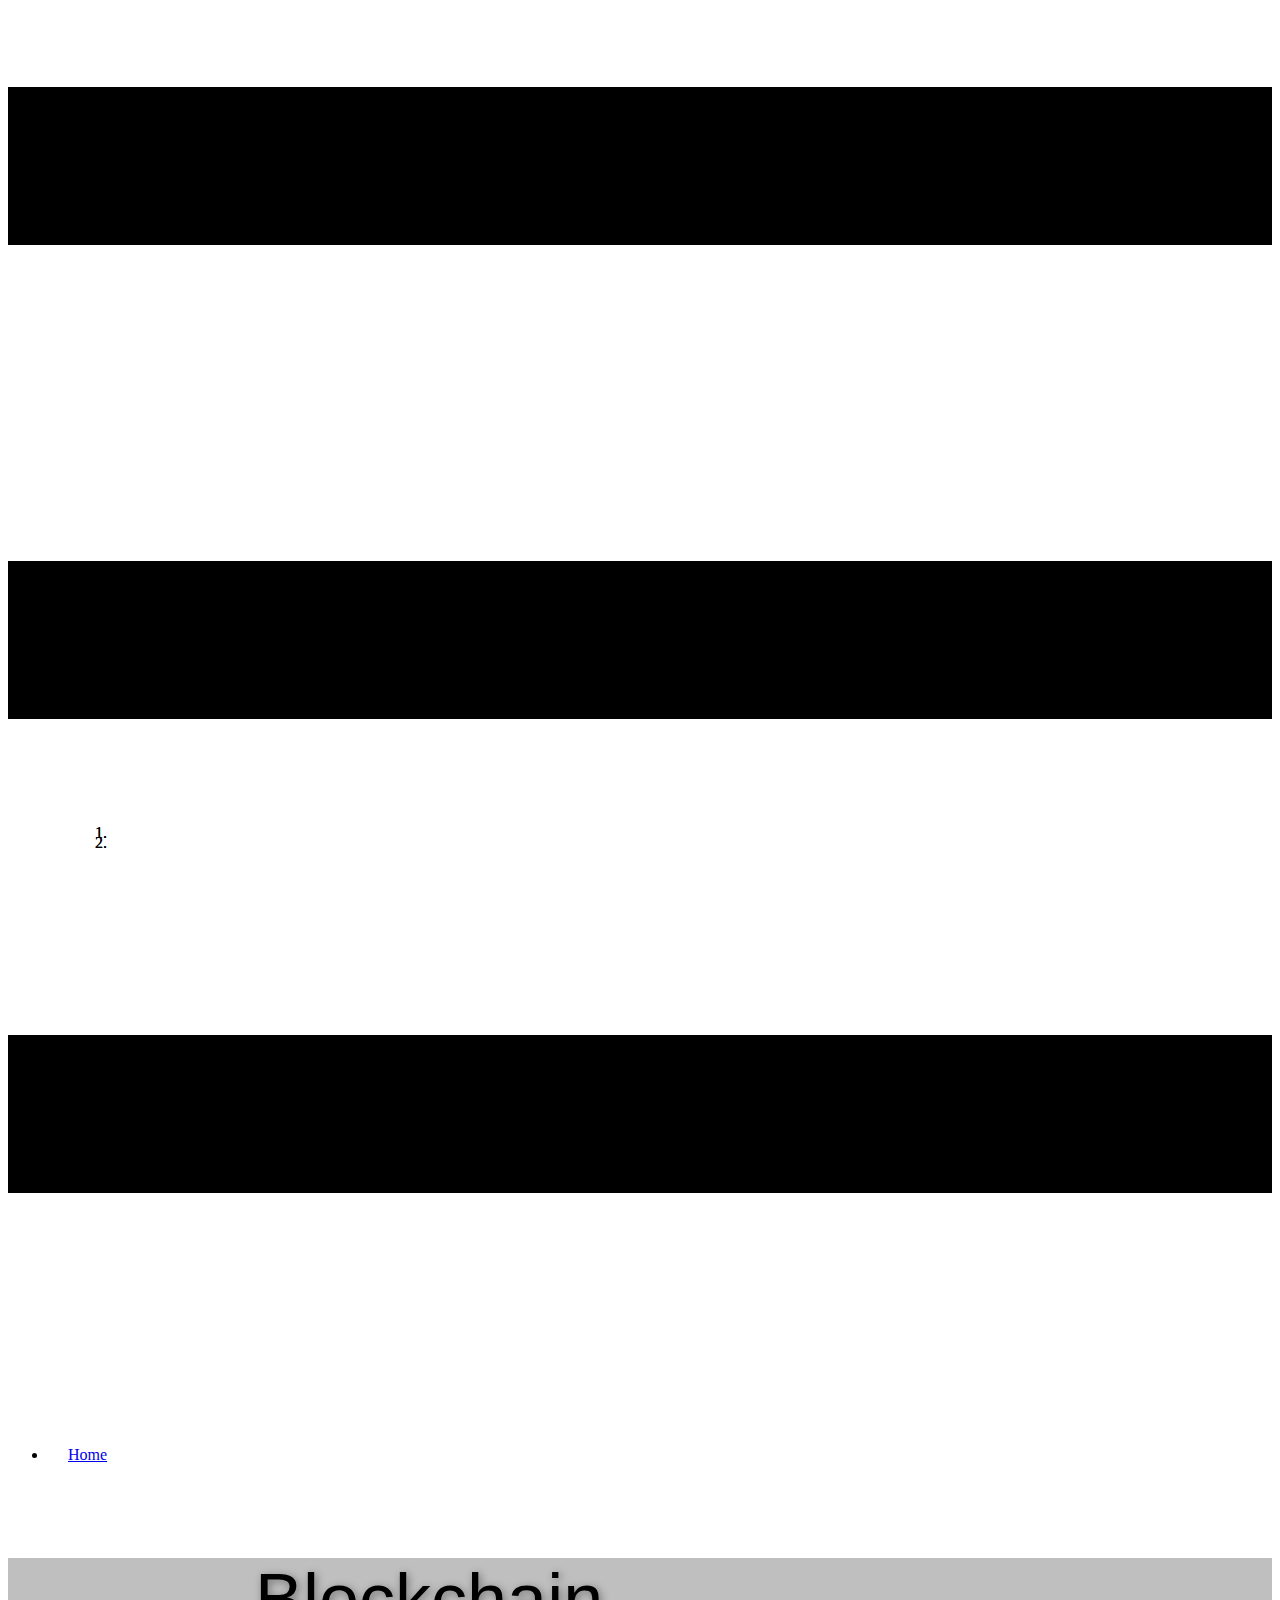
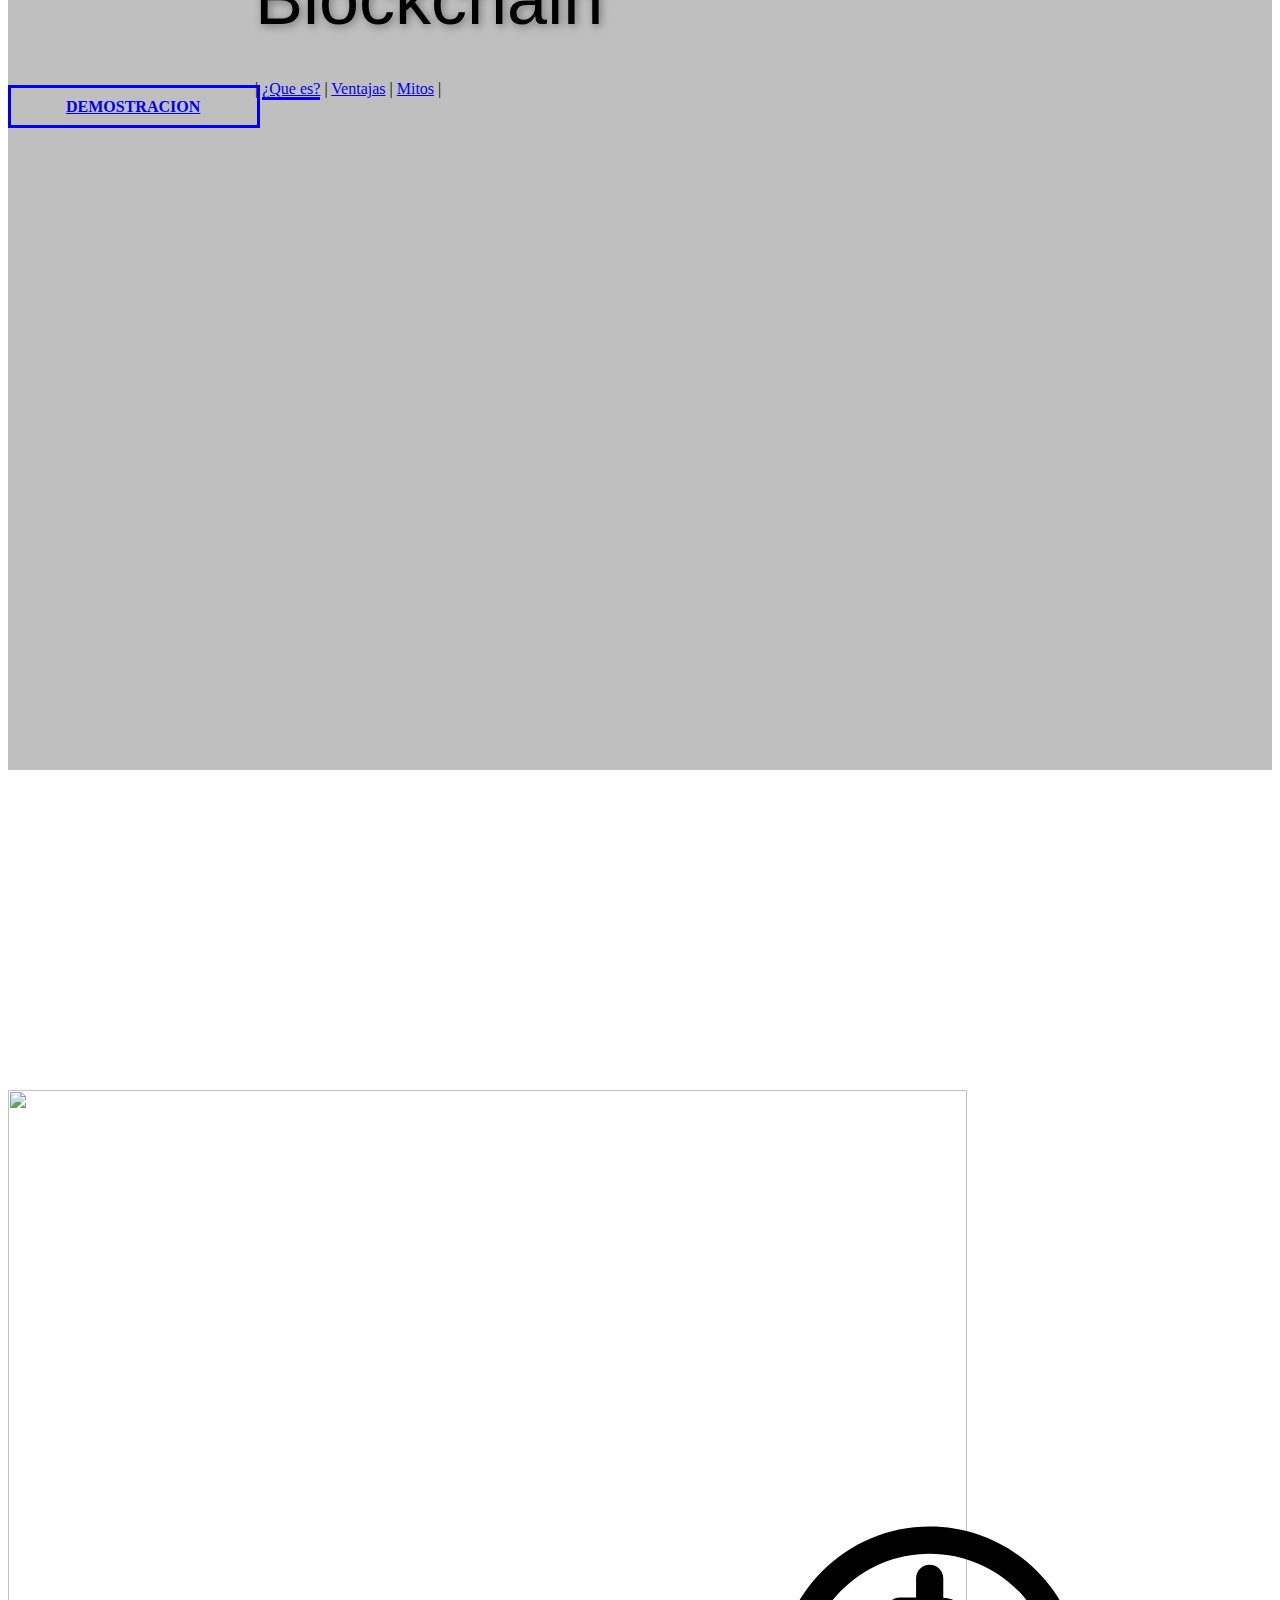
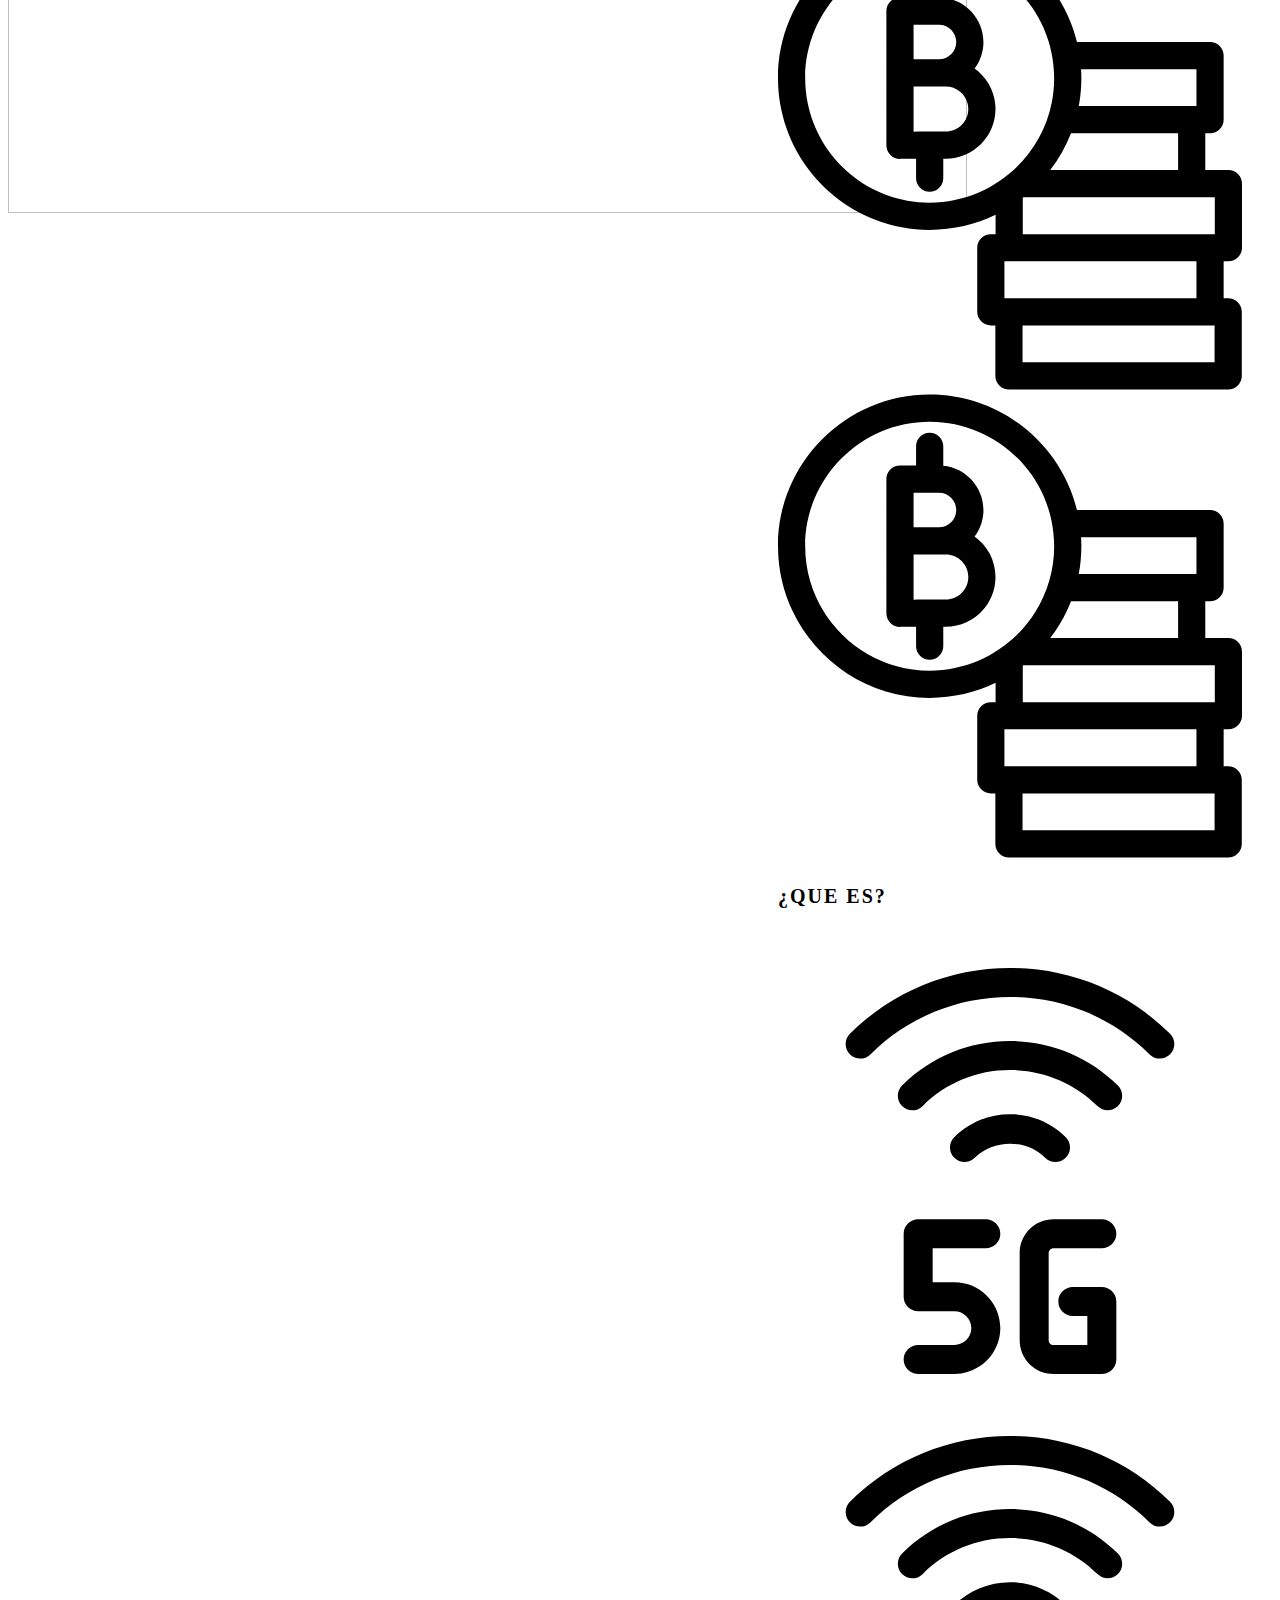
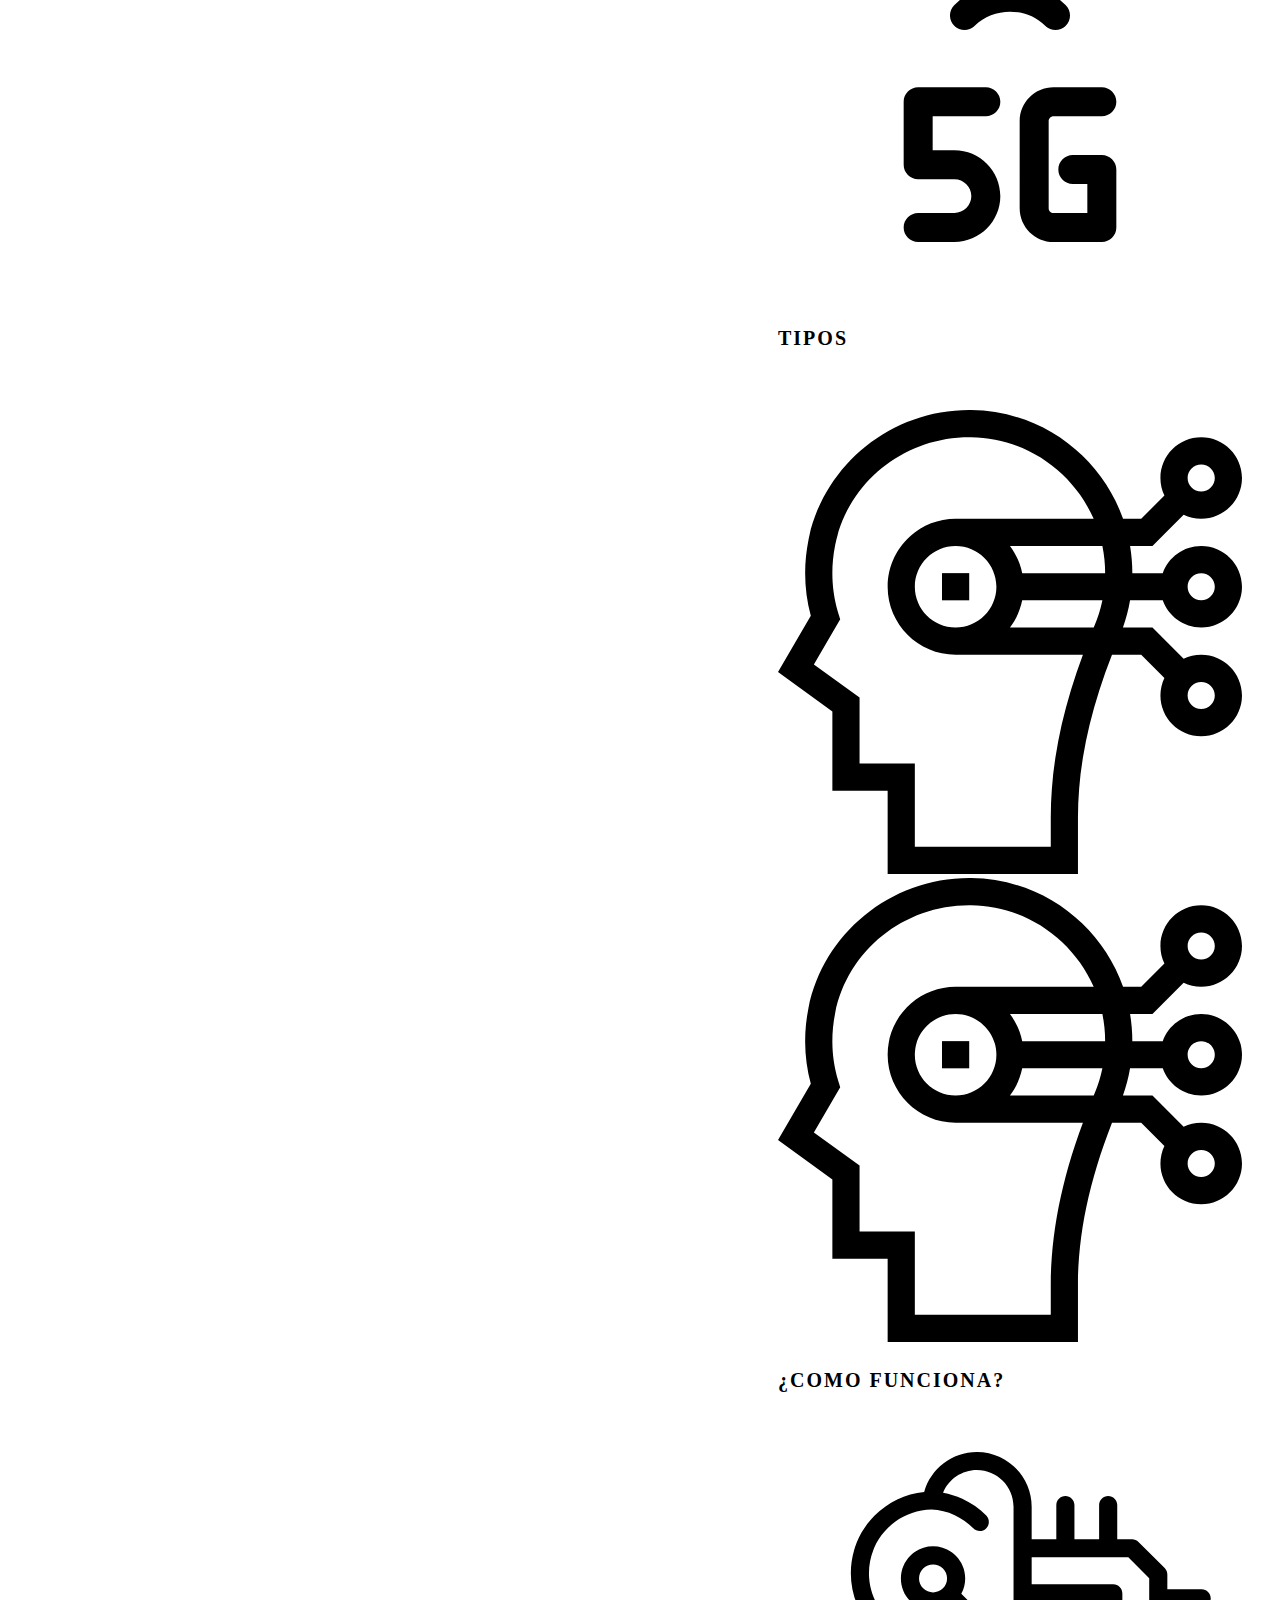
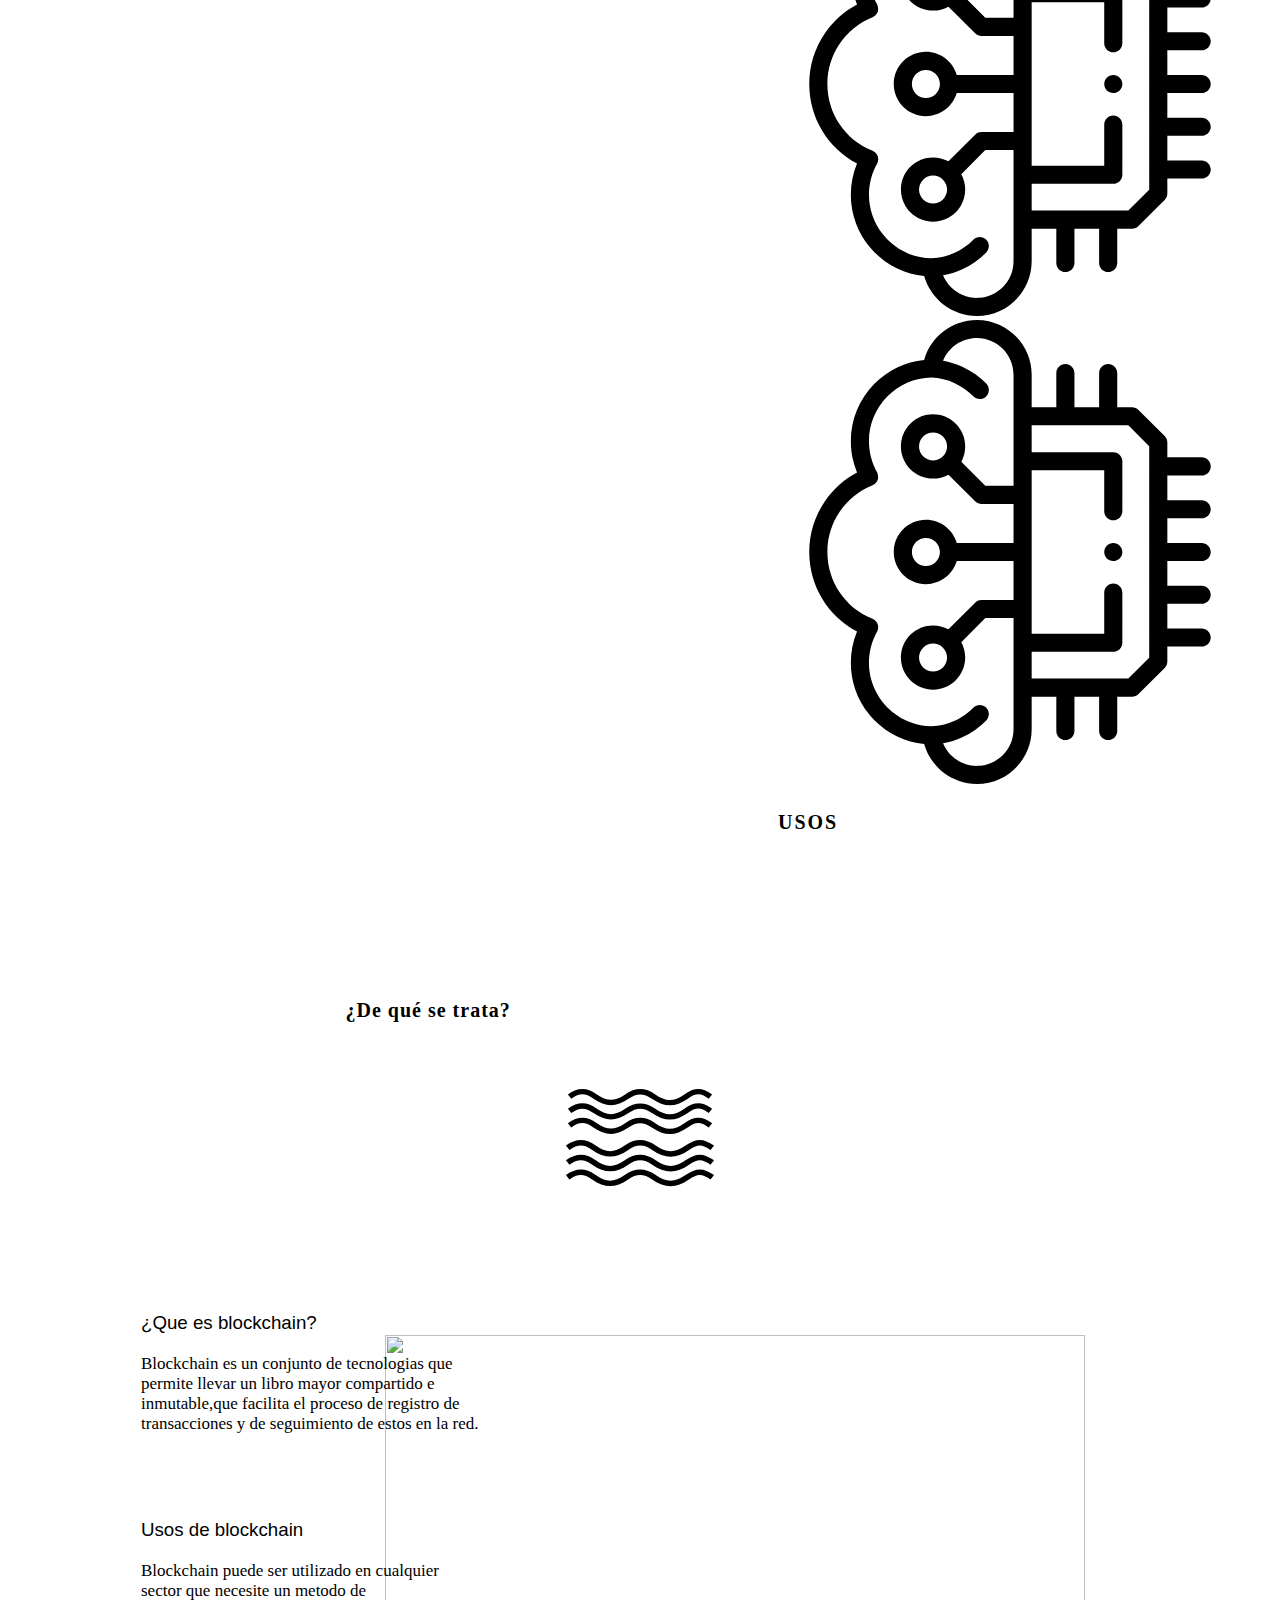
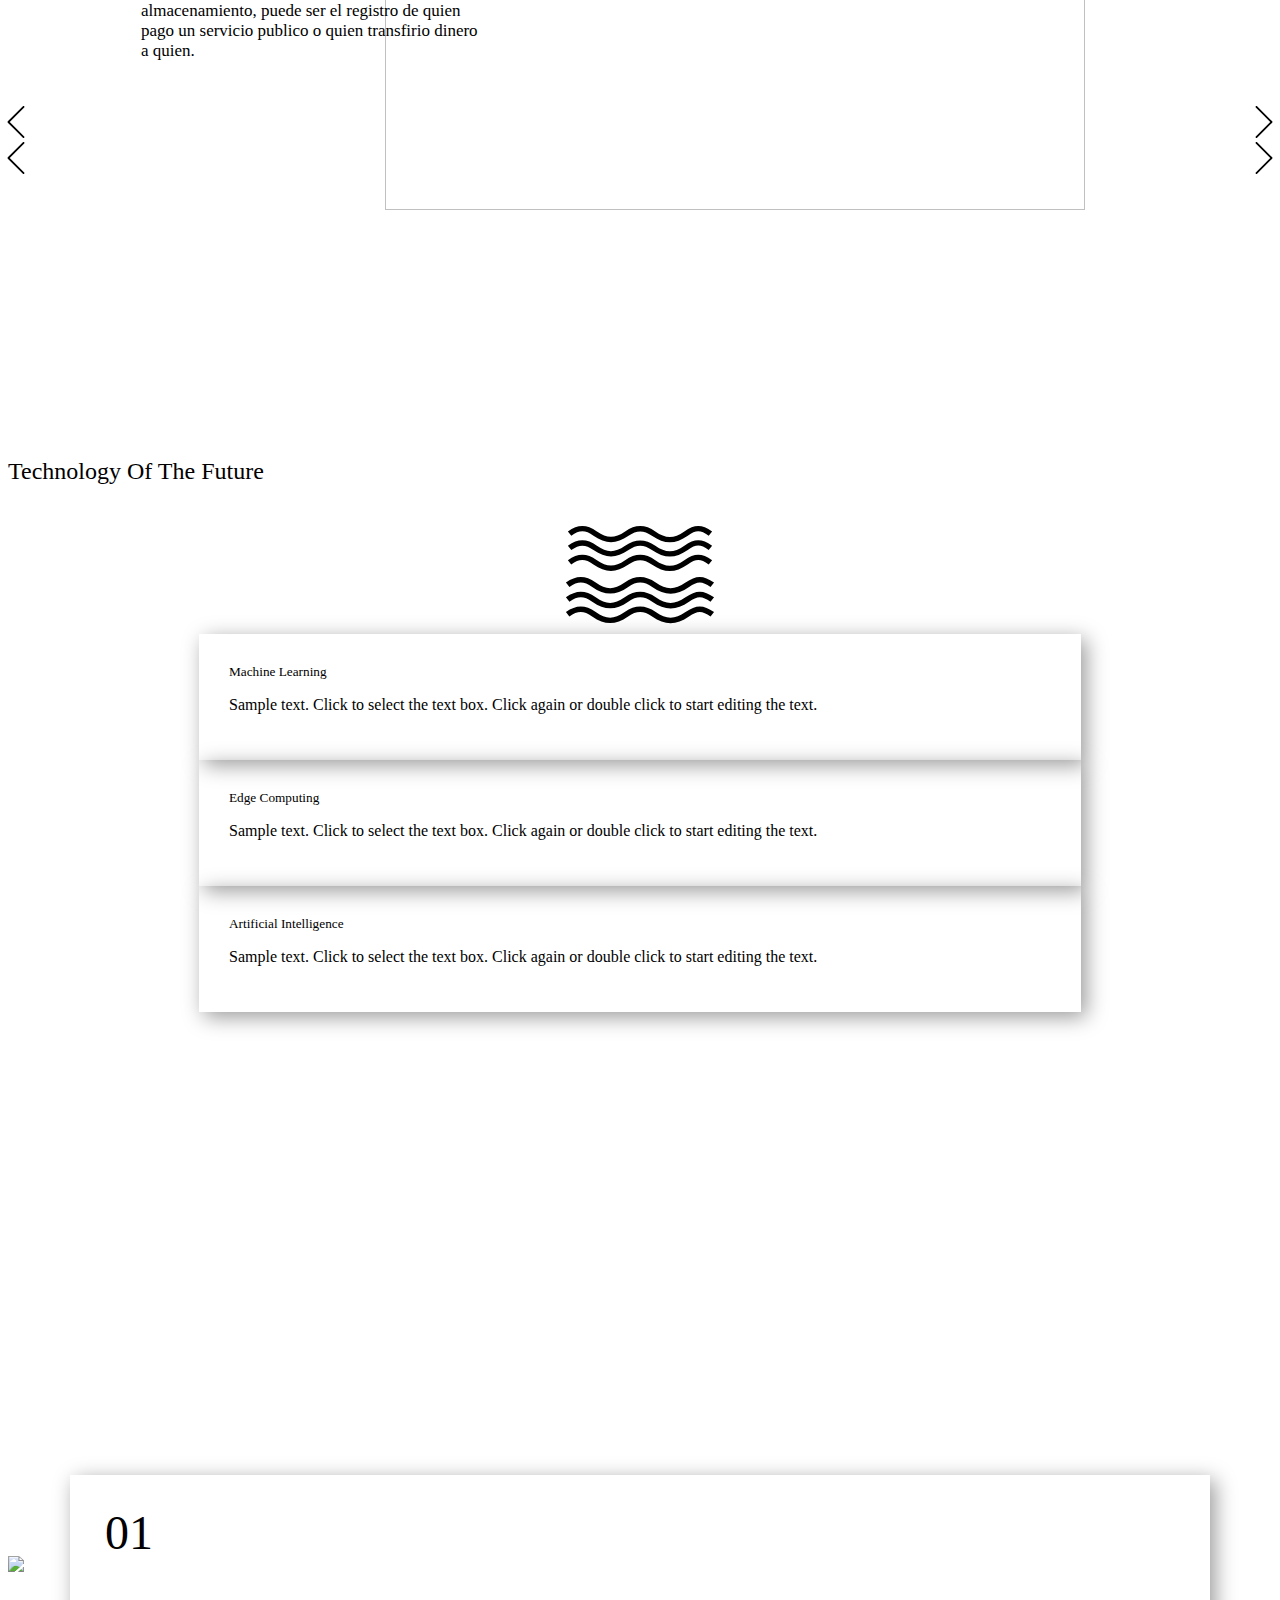
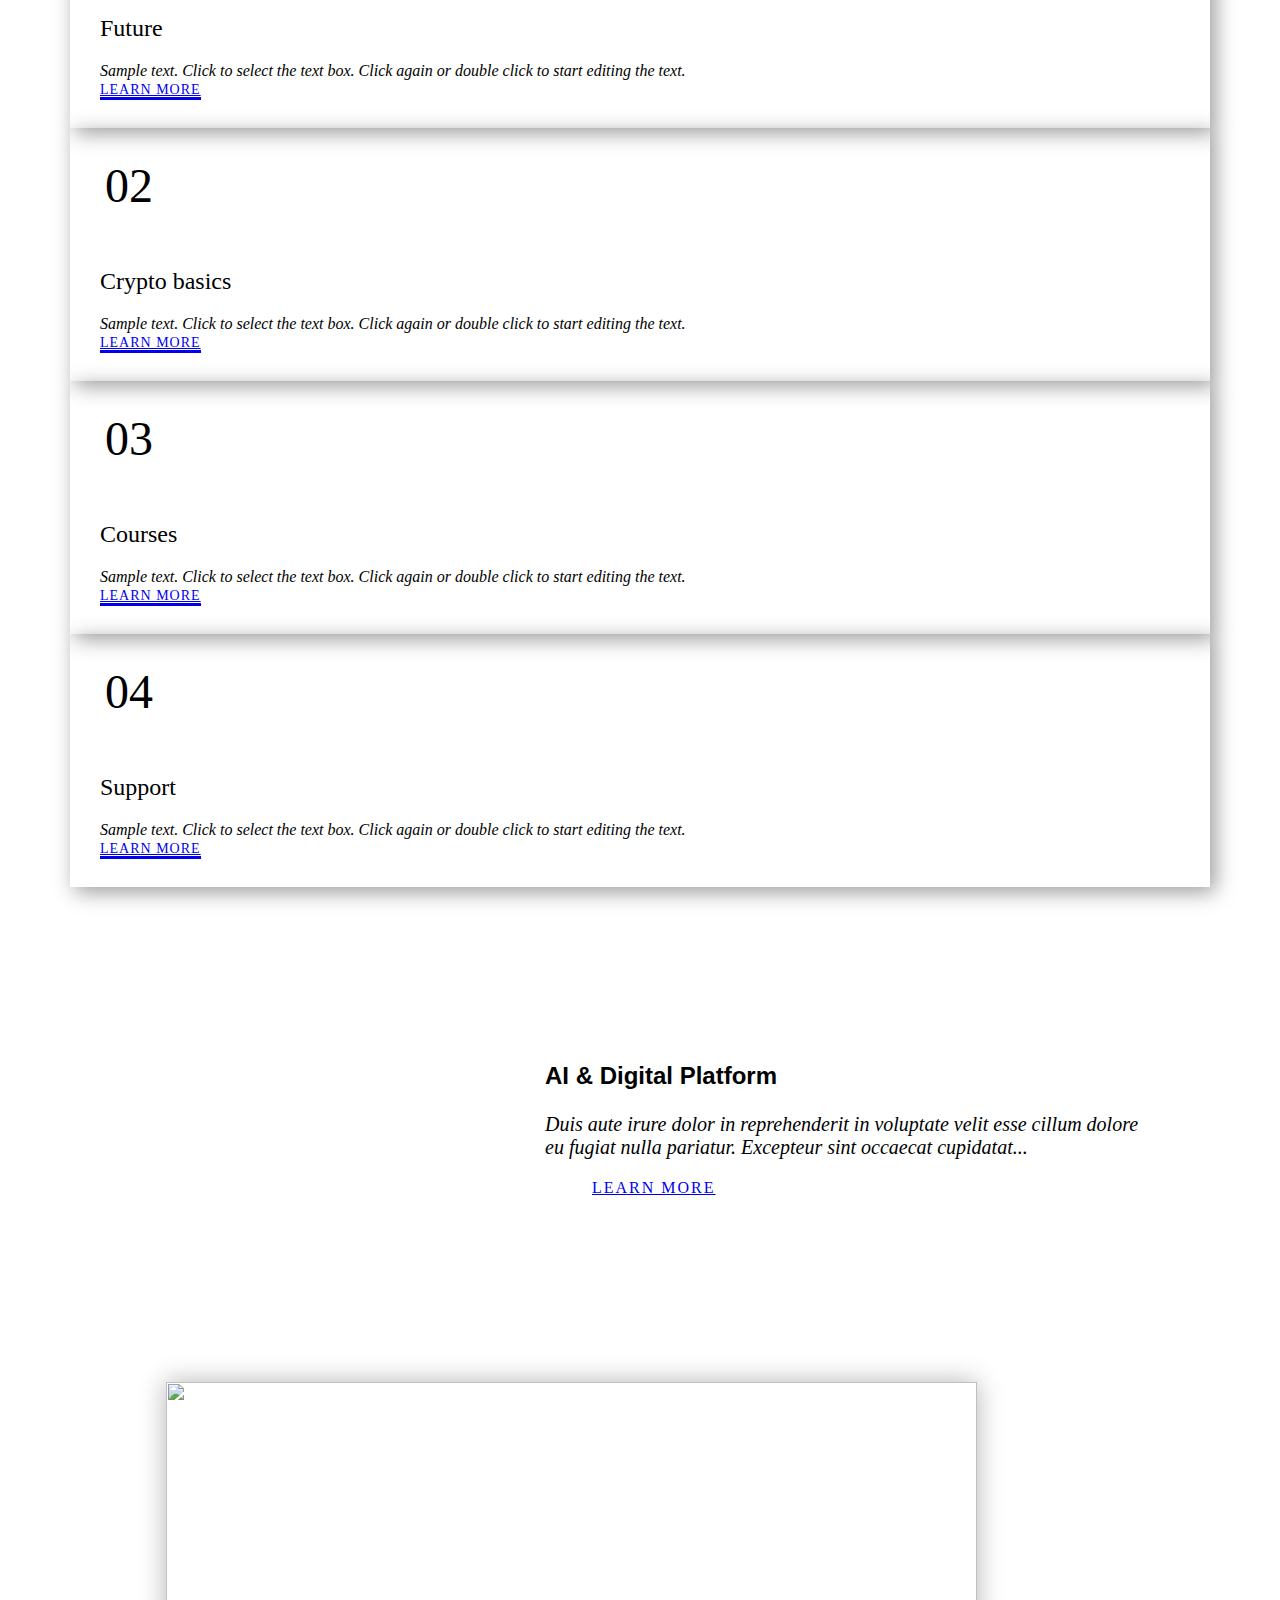
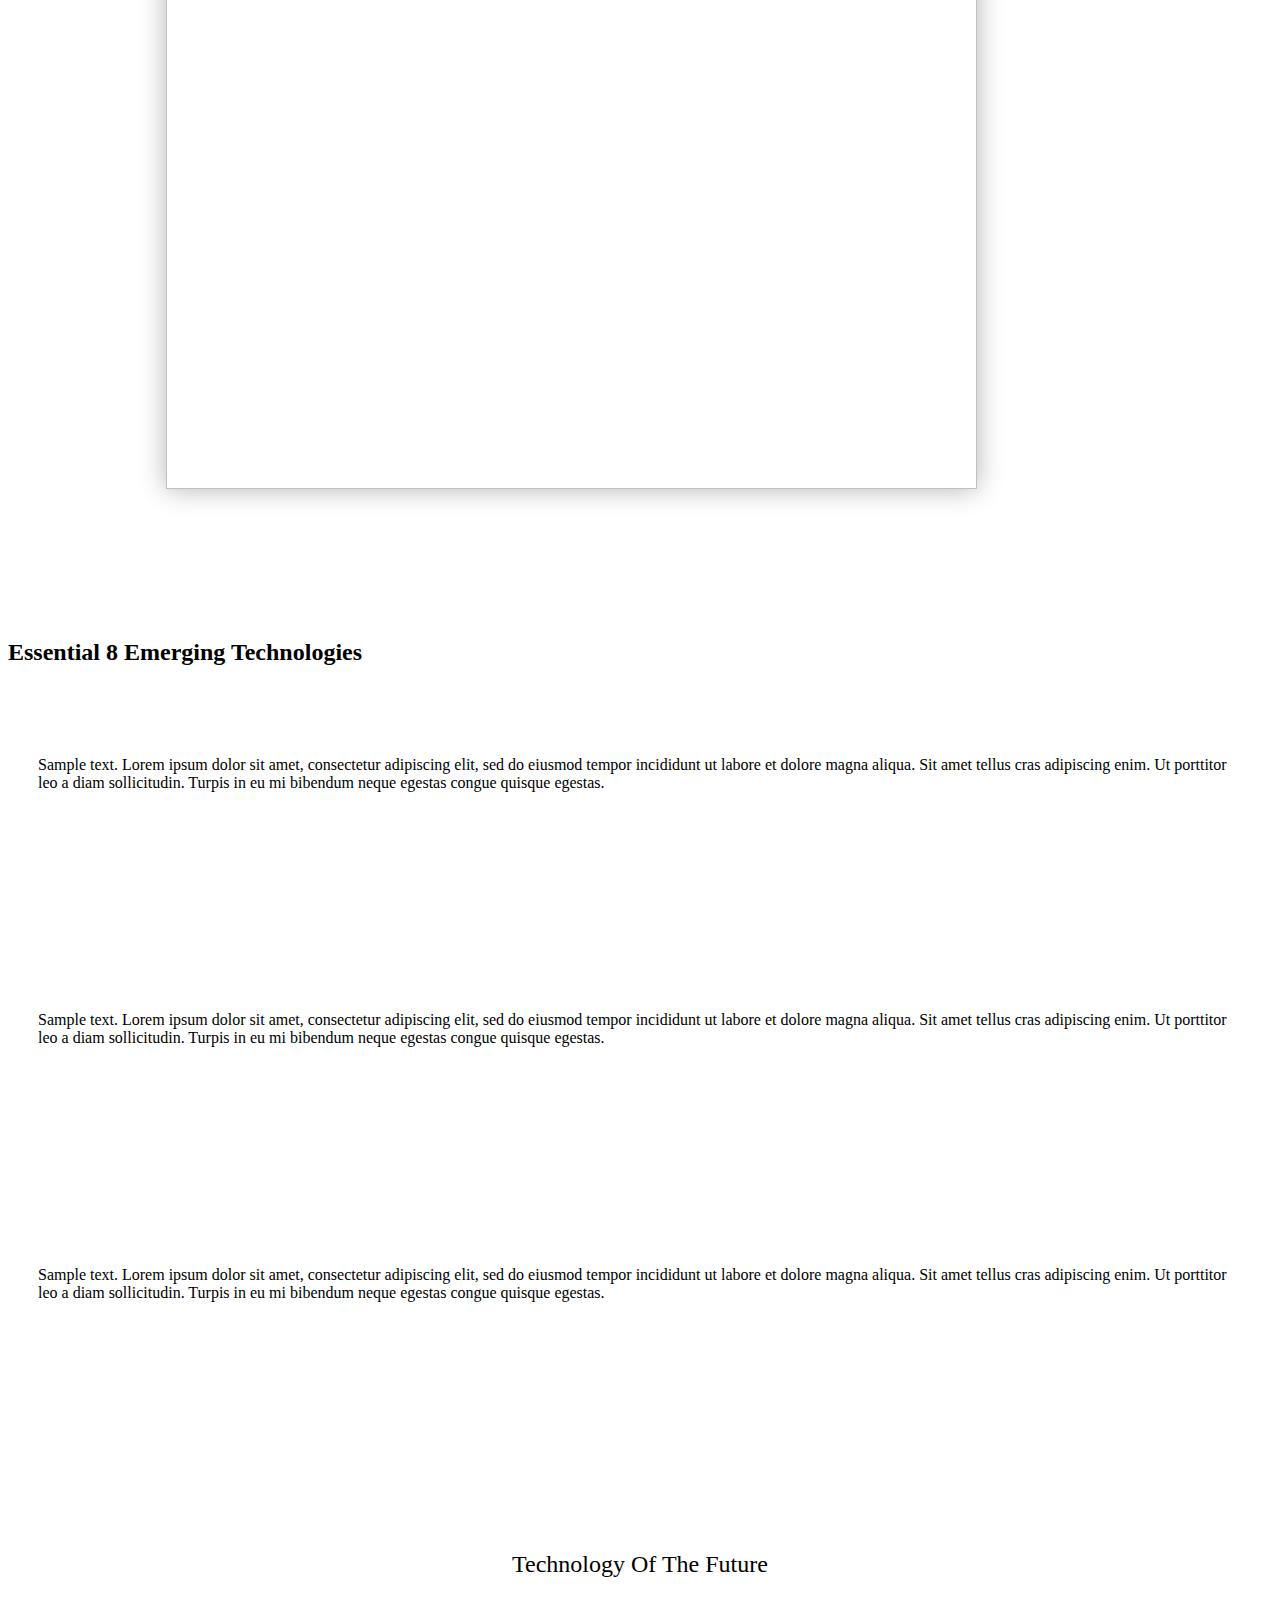
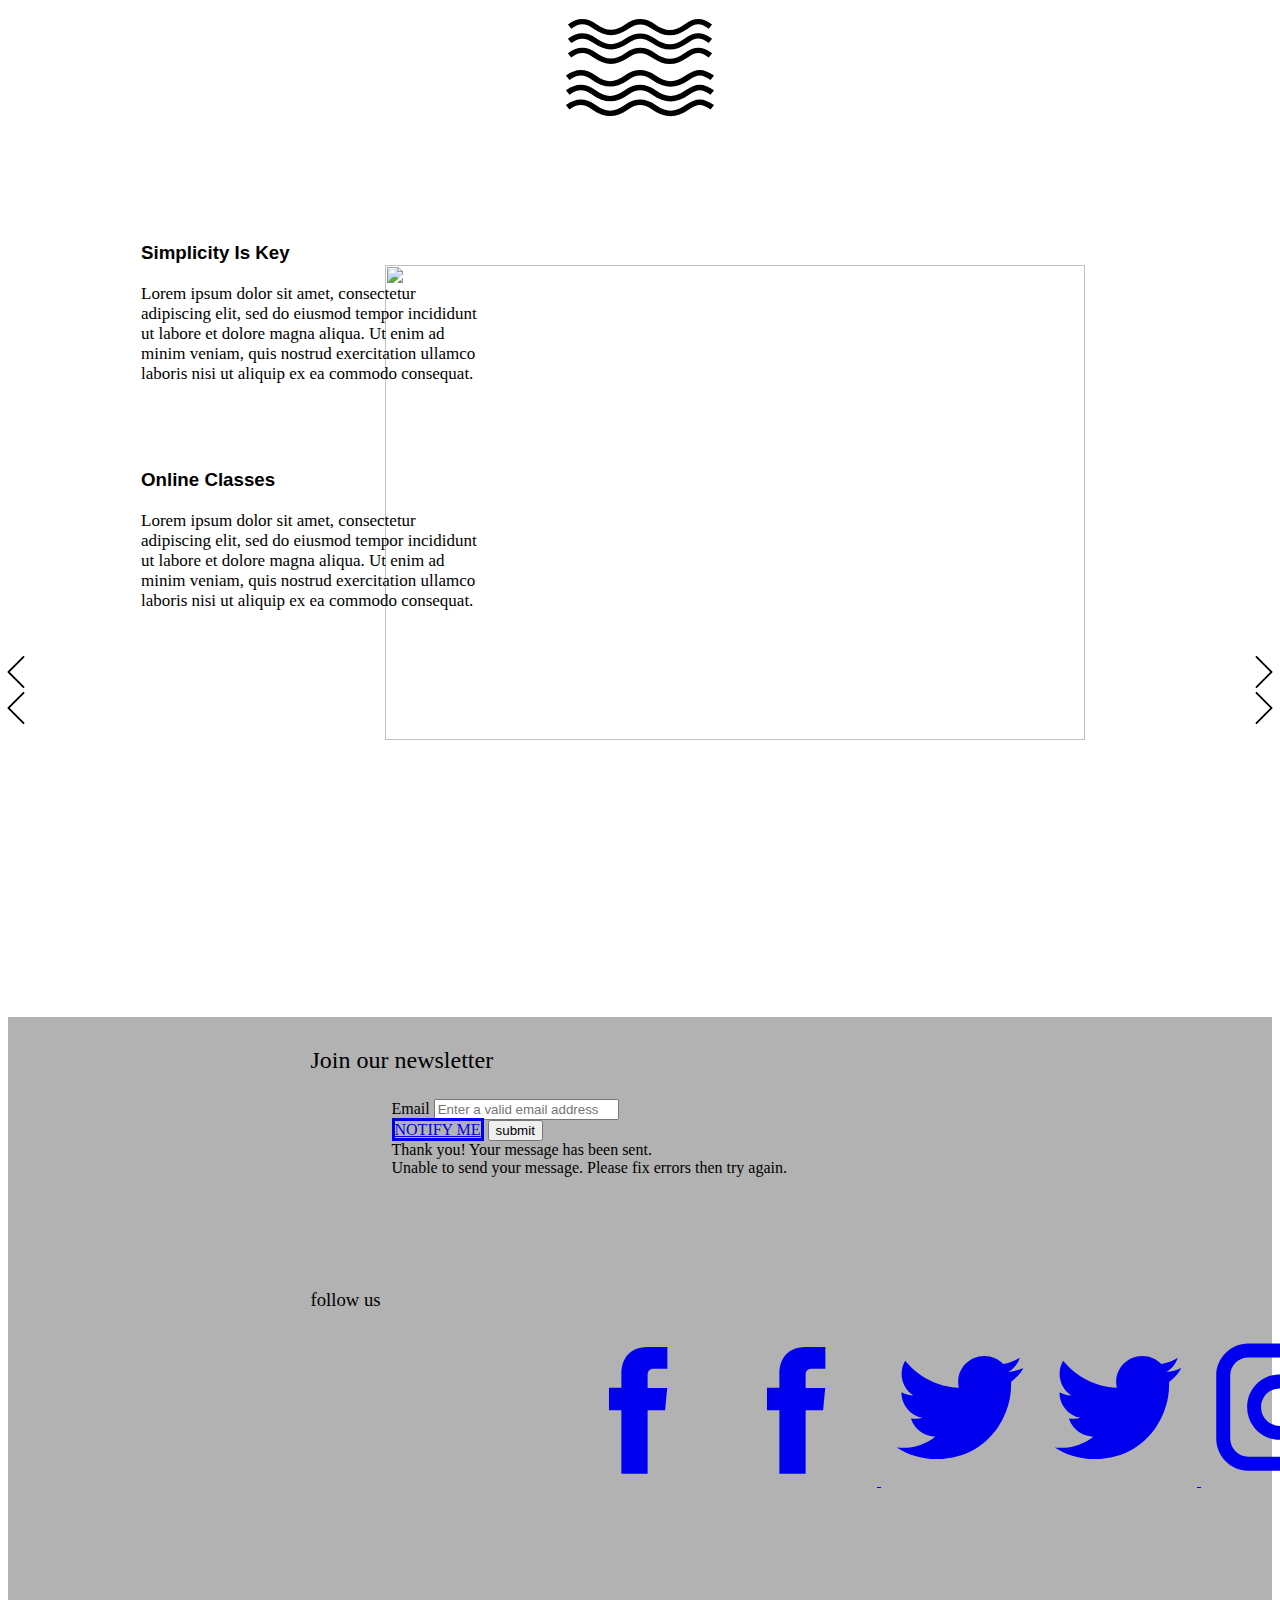
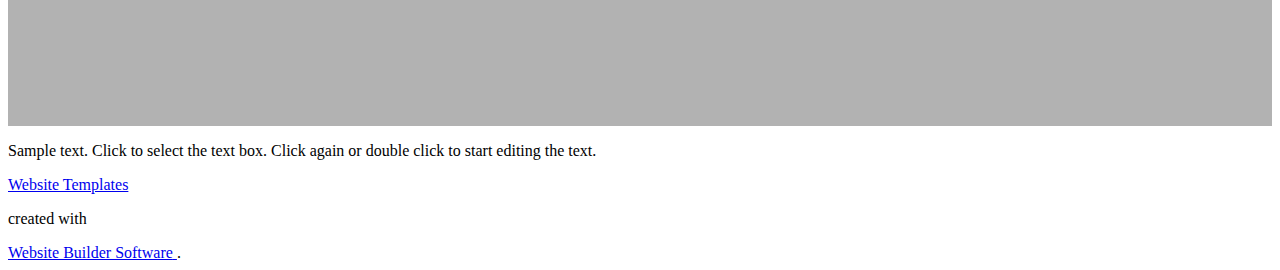
==== commit 70205c93: "usos blockchaing" ====
--- a/Home.html
+++ b/Home.html
@@ -1467,6 +1467,17 @@
           width: 340px;
         }
       }
+
+    </style>
+    <style>
+        .titulo { 
+          letter-spacing: 1px;
+          font-size: 20px;
+          line-height: 1.8;
+          text-transform: none;
+          width: 589px;
+          margin: 46px auto 60px;
+        }
     </style>
 
     <script type="application/ld+json">
@@ -1616,7 +1627,7 @@
         <h1
           class="u-custom-font u-font-montserrat u-text u-text-body-alt-color u-title u-text-1"
         >
-          Blockchain en el Sistema Financiero
+          Blockchain
         </h1>
         <p
           class="u-large-text u-text u-text-body-alt-color u-text-font u-text-variant u-text-2"
@@ -1625,7 +1636,7 @@
           <a
             href="#"
             class="u-active-none u-border-0 u-btn u-button-link u-button-style u-hover-none u-none u-text-body-alt-color u-btn-1"
-            >Que es?</a
+            >¿Que es?</a
           >
           |
           <a
@@ -1666,11 +1677,11 @@
         <p
           class="u-align-center-xs u-align-left-lg u-align-left-md u-align-left-sm u-align-left-xl u-text u-text-1"
         >
-          Image from
+          
           <a
             href="https://www.freepik.com/free-photos/background"
             class="u-border-1 u-border-active-black u-border-hover-black u-border-palette-1-base u-btn u-button-link u-button-style u-none u-text-body-color u-btn-1"
-            >Freepik</a
+            ></a
           >
         </p>
         <div class="u-list u-list-1">
@@ -1708,7 +1719,7 @@
                       ></path>
                     </g></svg
                 ></span>
-                <h4 class="u-align-center u-text u-text-2">Blockchain</h4>
+                <h4 class="u-align-center u-text u-text-2">¿Que es?</h4>
               </div>
             </div>
             <div
@@ -1751,7 +1762,7 @@
                       d="m16.75 21h-2.5c-.965 0-1.75-.785-1.75-1.75v-4.5c0-.965.785-1.75 1.75-1.75h2.5c.414 0 .75.336.75.75s-.336.75-.75.75h-2.5c-.138 0-.25.112-.25.25v4.5c0 .138.112.25.25.25h1.75v-1.5h-.75c-.414 0-.75-.336-.75-.75s.336-.75.75-.75h1.5c.414 0 .75.336.75.75v3c0 .414-.336.75-.75.75z"
                     ></path></svg
                 ></span>
-                <h4 class="u-text u-text-3">5G Network</h4>
+                <h4 class="u-text u-text-3">Tipos</h4>
               </div>
             </div>
             <div
@@ -1785,7 +1796,7 @@
                       <path d="m180.998 180.012h30v30h-30z"></path>
                     </g></svg
                 ></span>
-                <h4 class="u-text u-text-4">AI Products</h4>
+                <h4 class="u-text u-text-4">¿Como funciona?</h4>
               </div>
             </div>
             <div
@@ -1821,7 +1832,7 @@
                       ></path>
                     </g></svg
                 ></span>
-                <h4 class="u-text u-text-5">Automation</h4>
+                <h4 class="u-text u-text-5">Usos</h4>
               </div>
             </div>
           </div>
@@ -1831,7 +1842,156 @@
     <section
       class="u-align-center u-clearfix u-grey-5 u-section-4"
       id="carousel_082c"
+    >    <section
+    class="u-align-center u-clearfix u-grey-5 u-section-8"
+    id="carousel_d7d1"
+  >
+    <div
+      class="u-clearfix u-sheet u-valign-middle-lg u-valign-middle-xl u-valign-middle-xs u-sheet-1"
     >
+      <h2 class="titulo">¿De qué se trata?</h2>
+      <div
+        class="u-border-2 u-border-palette-1-base u-shape u-shape-svg u-text-grey-5 u-shape-1"
+      >
+        <svg
+          class="u-svg-link"
+          preserveAspectRatio="none"
+          viewBox="0 0 160 50"
+          style=""
+        >
+          <use xlink:href="#svg-78f4"></use>
+        </svg>
+        <svg
+          class="u-svg-content"
+          viewBox="-1 -1 162 52"
+          x="0px"
+          y="0px"
+          id="svg-78f4"
+          style="enable-background: new 0 0 160 50"
+        >
+          <path
+            d="M133,26.7c-13.9,9.7-25.8,9.7-39.8,0c-9.1-6.3-16.8-6.3-25.9,0c-13.8,9.6-25.1,9.6-38.9,0c-9.2-6.4-15.4-6.4-24.6,0L0,22
+c11.2-7.8,20.6-8.1,32.2,0c11,7.6,19,8.5,31.3,0c11.6-8.1,22.4-7.7,33.5,0c11.4,8,20.3,8.3,32.2,0c11.6-8.1,19.2-8.1,30.8,0
+l-3.8,4.7C146.9,20.2,142.3,20.2,133,26.7z M133,10.8c-13.9,9.7-25.8,9.7-39.8,0c-9.1-6.3-16.8-6.3-25.9,0
+c-13.8,9.6-25.1,9.6-38.9,0c-9.2-6.4-15.4-6.4-24.6,0L0,6.1c11.2-7.8,20.6-8.1,32.2,0c11,7.6,19,8.5,31.3,0C75.1-2,85.9-1.6,97,6.1
+c11.4,8,20.3,8.3,32.2,0C140.8-2,148.4-2,160,6.1l-3.8,4.7C146.9,4.3,142.3,4.3,133,10.8z M32.2,38c11,7.6,19,8.5,31.3,0
+c11.6-8.1,22.4-7.7,33.5,0c11.4,8,20.3,8.3,32.2,0c11.6-8.1,19.2-8.1,30.8,0l-3.8,4.7c-9.3-6.5-13.9-6.5-23.3,0
+c-13.9,9.7-25.8,9.7-39.8,0c-9.1-6.3-16.8-6.3-25.9,0c-13.8,9.6-25.1,9.6-38.9,0c-9.2-6.4-15.4-6.4-24.6,0L0,38
+C11.2,30.2,20.6,29.9,32.2,38z"
+          ></path>
+        </svg>
+      </div>
+      <div class="u-palette-1-base u-shape u-shape-rectangle u-shape-2"></div>
+      <img class="u-image u-image-1" src="Home_files/-min.jpg" />
+      <div
+        id="carousel-5989"
+        data-interval="5000"
+        data-u-ride="carousel"
+        class="u-carousel u-slider u-slider-1"
+      >
+        <ol
+          class="u-absolute-hcenter u-carousel-indicators u-hidden-xs u-carousel-indicators-1"
+        >
+          <li
+            data-u-target="#carousel-5989"
+            class="u-grey-30 u-shape-circle u-active"
+            data-u-slide-to="0"
+            style="width: 10px; height: 10px"
+          ></li>
+          <li
+            data-u-target="#carousel-5989"
+            class="u-grey-30 u-shape-circle"
+            data-u-slide-to="1"
+            style="width: 10px; height: 10px"
+          ></li>
+        </ol>
+        <div class="u-carousel-inner" role="listbox">
+          <div
+            class="u-align-left u-carousel-item u-container-style u-slide u-white u-carousel-item-1 u-active"
+          >
+            <div
+              class="u-container-layout u-valign-middle u-container-layout-1"
+            >
+              <h3 class="u-text u-text-2">¿Que es blockchain?</h3>
+              <p class="u-large-text u-text u-text-variant u-text-3">
+                Blockchain es un conjunto de tecnologias que permite llevar
+                un libro mayor compartido e inmutable,que facilita el proceso de registro de transacciones y de seguimiento
+                de estos en la red.
+                
+              </p>
+            </div>
+          </div>
+          <div
+            class="u-align-left u-carousel-item u-container-style u-expanded-width-lg u-expanded-width-md u-expanded-width-sm u-expanded-width-xl u-slide u-white u-carousel-item-2"
+          >
+            <div
+              class="u-container-layout u-valign-middle u-container-layout-2"
+            >
+              <h3 class="u-text u-text-4">Usos de blockchain</h3>
+              <p class="u-large-text u-text u-text-variant u-text-5">
+                Blockchain puede ser utilizado en cualquier sector que necesite un metodo de almacenamiento, 
+                puede ser el registro de quien pago un servicio publico o quien transfirio dinero a quien. 
+              </p>
+            </div>
+          </div>
+        </div>
+        <a
+          class="u-absolute-vcenter u-carousel-control u-carousel-control-prev u-icon-circle u-text-hover-palette-1-light-1 u-text-palette-1-base u-carousel-control-1"
+          href="#carousel-5989"
+          role="button"
+          data-u-slide="prev"
+        >
+          <span aria-hidden="true">
+            <svg viewBox="0 0 477.175 477.175">
+              <path
+                d="M145.188,238.575l215.5-215.5c5.3-5.3,5.3-13.8,0-19.1s-13.8-5.3-19.1,0l-225.1,225.1c-5.3,5.3-5.3,13.8,0,19.1l225.1,225
+  c2.6,2.6,6.1,4,9.5,4s6.9-1.3,9.5-4c5.3-5.3,5.3-13.8,0-19.1L145.188,238.575z"
+              ></path>
+            </svg>
+          </span>
+          <span class="sr-only">
+            <svg viewBox="0 0 477.175 477.175">
+              <path
+                d="M145.188,238.575l215.5-215.5c5.3-5.3,5.3-13.8,0-19.1s-13.8-5.3-19.1,0l-225.1,225.1c-5.3,5.3-5.3,13.8,0,19.1l225.1,225
+  c2.6,2.6,6.1,4,9.5,4s6.9-1.3,9.5-4c5.3-5.3,5.3-13.8,0-19.1L145.188,238.575z"
+              ></path>
+            </svg>
+          </span>
+        </a>
+        <a
+          class="u-absolute-vcenter u-carousel-control u-carousel-control-next u-icon-circle u-text-hover-palette-1-light-1 u-text-palette-1-base u-carousel-control-2"
+          href="#carousel-5989"
+          role="button"
+          data-u-slide="next"
+        >
+          <span aria-hidden="true">
+            <svg viewBox="0 0 477.175 477.175">
+              <path
+                d="M360.731,229.075l-225.1-225.1c-5.3-5.3-13.8-5.3-19.1,0s-5.3,13.8,0,19.1l215.5,215.5l-215.5,215.5
+  c-5.3,5.3-5.3,13.8,0,19.1c2.6,2.6,6.1,4,9.5,4c3.4,0,6.9-1.3,9.5-4l225.1-225.1C365.931,242.875,365.931,234.275,360.731,229.075z"
+              ></path>
+            </svg>
+          </span>
+          <span class="sr-only">
+            <svg viewBox="0 0 477.175 477.175">
+              <path
+                d="M360.731,229.075l-225.1-225.1c-5.3-5.3-13.8-5.3-19.1,0s-5.3,13.8,0,19.1l215.5,215.5l-215.5,215.5
+  c-5.3,5.3-5.3,13.8,0,19.1c2.6,2.6,6.1,4,9.5,4c3.4,0,6.9-1.3,9.5-4l225.1-225.1C365.931,242.875,365.931,234.275,360.731,229.075z"
+              ></path>
+            </svg>
+          </span>
+        </a>
+      </div>
+      <p class="u-text u-text-default u-text-6">
+        
+        <a
+          href="https://www.freepik.com/photos/people"
+          class="u-active-none u-border-1 u-border-active-grey-70 u-border-black u-border-hover-grey-70 u-btn u-button-link u-button-style u-hover-none u-none u-text-body-color u-btn-1"
+          ></a
+        >
+      </p>
+    </div>
+  </section>
       <div class="u-clearfix u-sheet u-valign-middle u-sheet-1">
         <h2 class="u-text u-text-default u-text-1">Technology Of The Future</h2>
         <div
@@ -1924,11 +2084,11 @@
           </div>
         </div>
         <p class="u-text u-text-default u-text-8">
-          Image from
+
           <a
             href="https://www.freepik.com/photos/people"
             class="u-active-none u-border-1 u-border-active-grey-70 u-border-black u-border-hover-grey-70 u-btn u-button-link u-button-style u-hover-none u-none u-text-body-color u-btn-1"
-            >Freepik</a
+            ></a
           >
         </p>
       </div>
@@ -1960,9 +2120,10 @@
                   </h2>
                 </div>
               </div>
-              <h5 class="u-text u-text-2">Operaciones</h5>
+              <h5 class="u-text u-text-2">Future</h5>
               <p class="u-text u-text-grey-60 u-text-3">
-                Debido a que no se puede ni modificar, ni eliminar, las operacion se limitan a la insercion de
+                Sample text. Click to select the text box. Click again or double
+                click to start editing the text.
               </p>
               <a
                 href="https://nicepage.com/k/offer-html-templates"
@@ -1988,9 +2149,10 @@
                   </h2>
                 </div>
               </div>
-              <h5 class="u-text u-text-5">Replicacion</h5>
+              <h5 class="u-text u-text-5">Crypto basics</h5>
               <p class="u-text u-text-grey-60 u-text-6">
-                A diferencia de una base de datos compartida tradicional, blockchain nos permite tener una replicacion completa en tiempo real, con ello tener la informacion descentralizada
+                Sample text. Click to select the text box. Click again or double
+                click to start editing the text.
               </p>
               <a
                 href="https://nicepage.com/k/youtube-website-templates"
@@ -2060,11 +2222,11 @@
         </div>
       </div>
       <p class="u-text u-text-grey-30 u-text-13">
-        Image by
+        
         <a
           href="https://www.freepik.com/photos/business"
           class="u-border-1 u-border-active-grey-25 u-border-hover-grey-25 u-border-white u-btn u-button-link u-button-style u-none u-text-grey-30 u-btn-5"
-          >Freepik</a
+          ></a
         >
       </p>
     </section>
@@ -2093,11 +2255,11 @@
             cupidatat...
           </p>
           <p class="u-large-text u-text u-text-variant u-text-3">
-            Image from
+            
             <a
               href="https://www.freepik.com/photos/school"
               class="u-active-none u-border-1 u-border-active-grey-50 u-border-black u-border-hover-grey-50 u-btn u-button-link u-button-style u-hover-none u-none u-text-body-color u-btn-1"
-              >Freepik</a
+              ></a
             >
           </p>
           <a
@@ -2170,7 +2332,7 @@
       <div
         class="u-clearfix u-sheet u-valign-middle-lg u-valign-middle-xl u-valign-middle-xs u-sheet-1"
       >
-        <h2 class="u-text u-text-default u-text-1">Mitos del Blockchain</h2>
+        <h2 class="u-text u-text-default u-text-1">Technology Of The Future</h2>
         <div
           class="u-border-2 u-border-palette-1-base u-shape u-shape-svg u-text-grey-5 u-shape-1"
         >
@@ -2234,6 +2396,12 @@
                 class="u-container-layout u-valign-middle u-container-layout-1"
               >
                 <h3 class="u-text u-text-2">Simplicity Is Key</h3>
+                <p class="u-large-text u-text u-text-variant u-text-3">
+                  Lorem ipsum dolor sit amet, consectetur adipiscing elit, sed
+                  do eiusmod tempor incididunt ut labore et dolore magna aliqua.
+                  Ut enim ad minim veniam, quis nostrud exercitation ullamco
+                  laboris nisi ut aliquip ex ea commodo consequat.
+                </p>
               </div>
             </div>
             <div
@@ -2300,11 +2468,11 @@
           </a>
         </div>
         <p class="u-text u-text-default u-text-6">
-          Image from
+          
           <a
             href="https://www.freepik.com/photos/people"
             class="u-active-none u-border-1 u-border-active-grey-70 u-border-black u-border-hover-grey-70 u-btn u-button-link u-button-style u-hover-none u-none u-text-body-color u-btn-1"
-            >Freepik</a
+            ></a
           >
         </p>
       </div>
@@ -2534,12 +2702,12 @@
           </div>
         </div>
         <p class="u-text u-text-body-alt-color u-text-3">
-          Image from
+
           <a
             href="https://www.freepik.com/photos/background"
             class="u-active-none u-border-1 u-border-white u-btn u-button-link u-button-style u-hover-none u-none u-text-body-alt-color u-btn-2"
             target="_blank"
-            >Freepik</a
+            ></a
           >
         </p>
       </div>
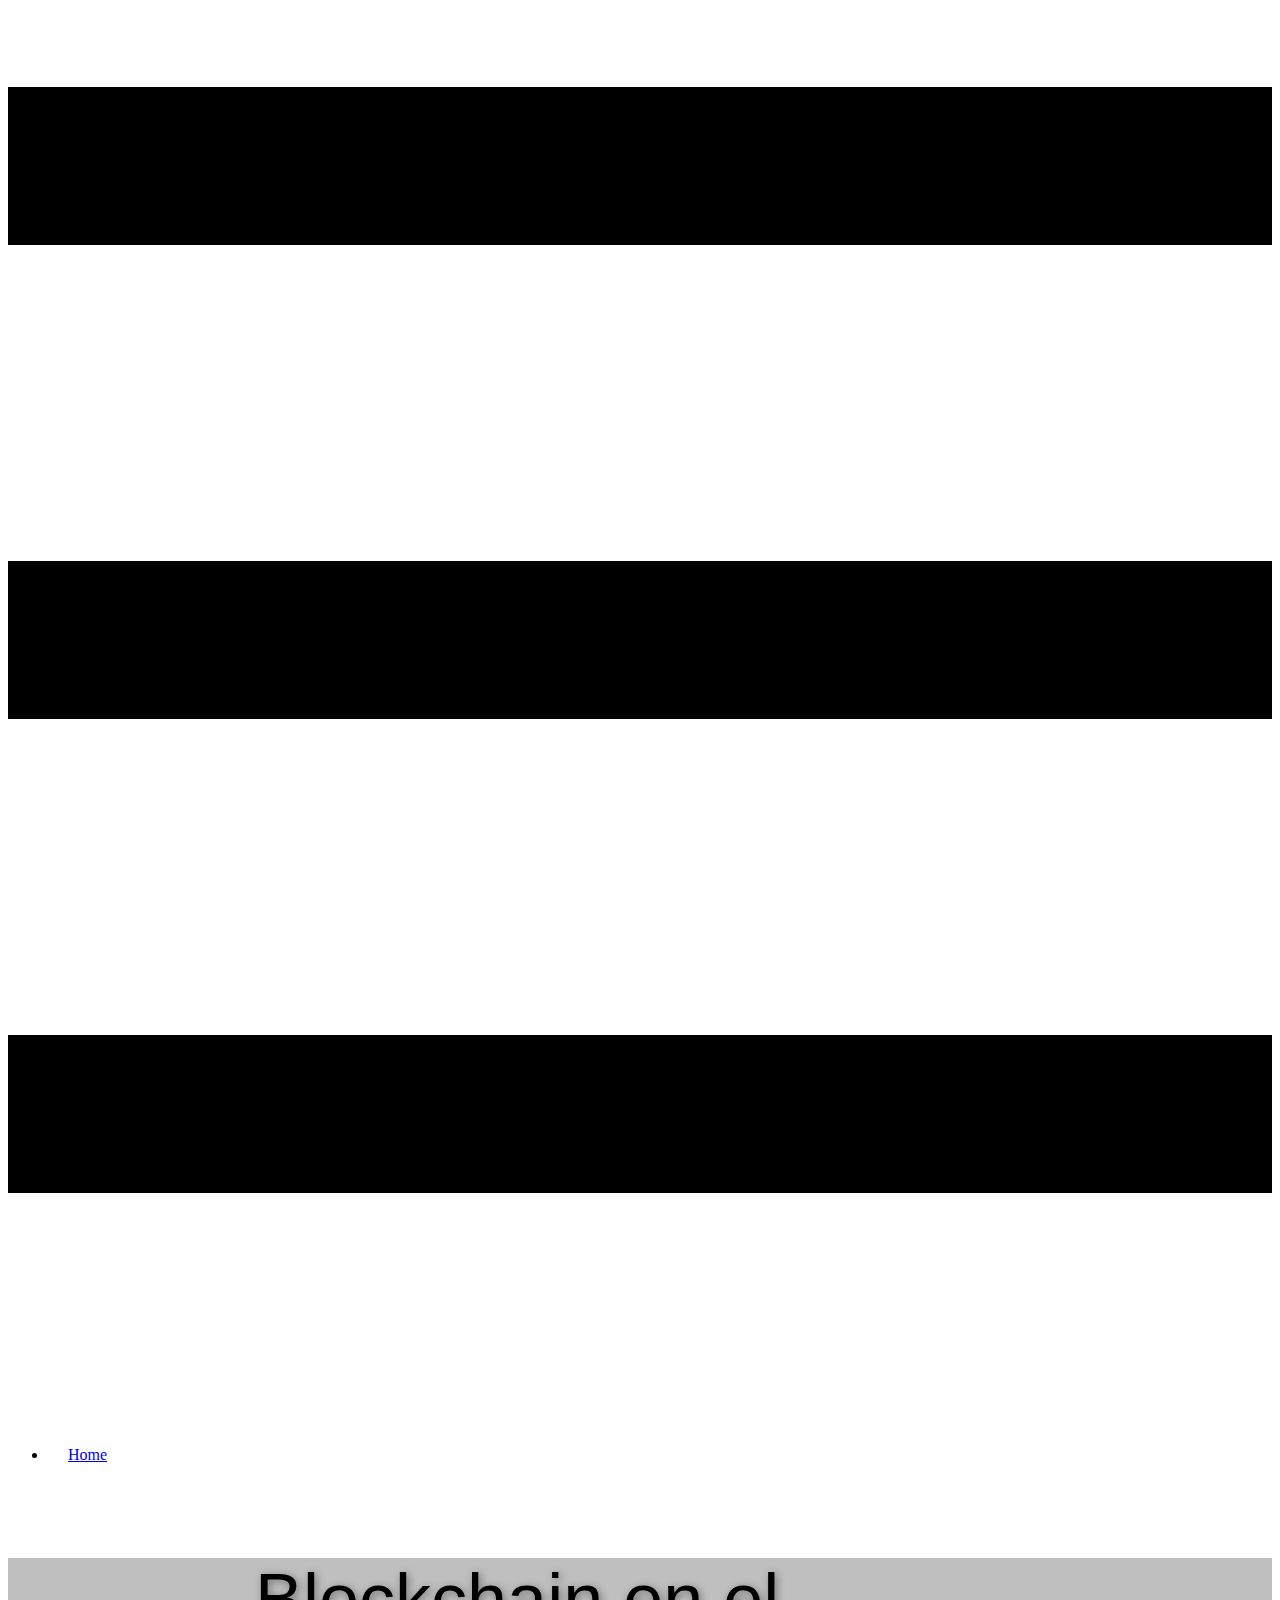
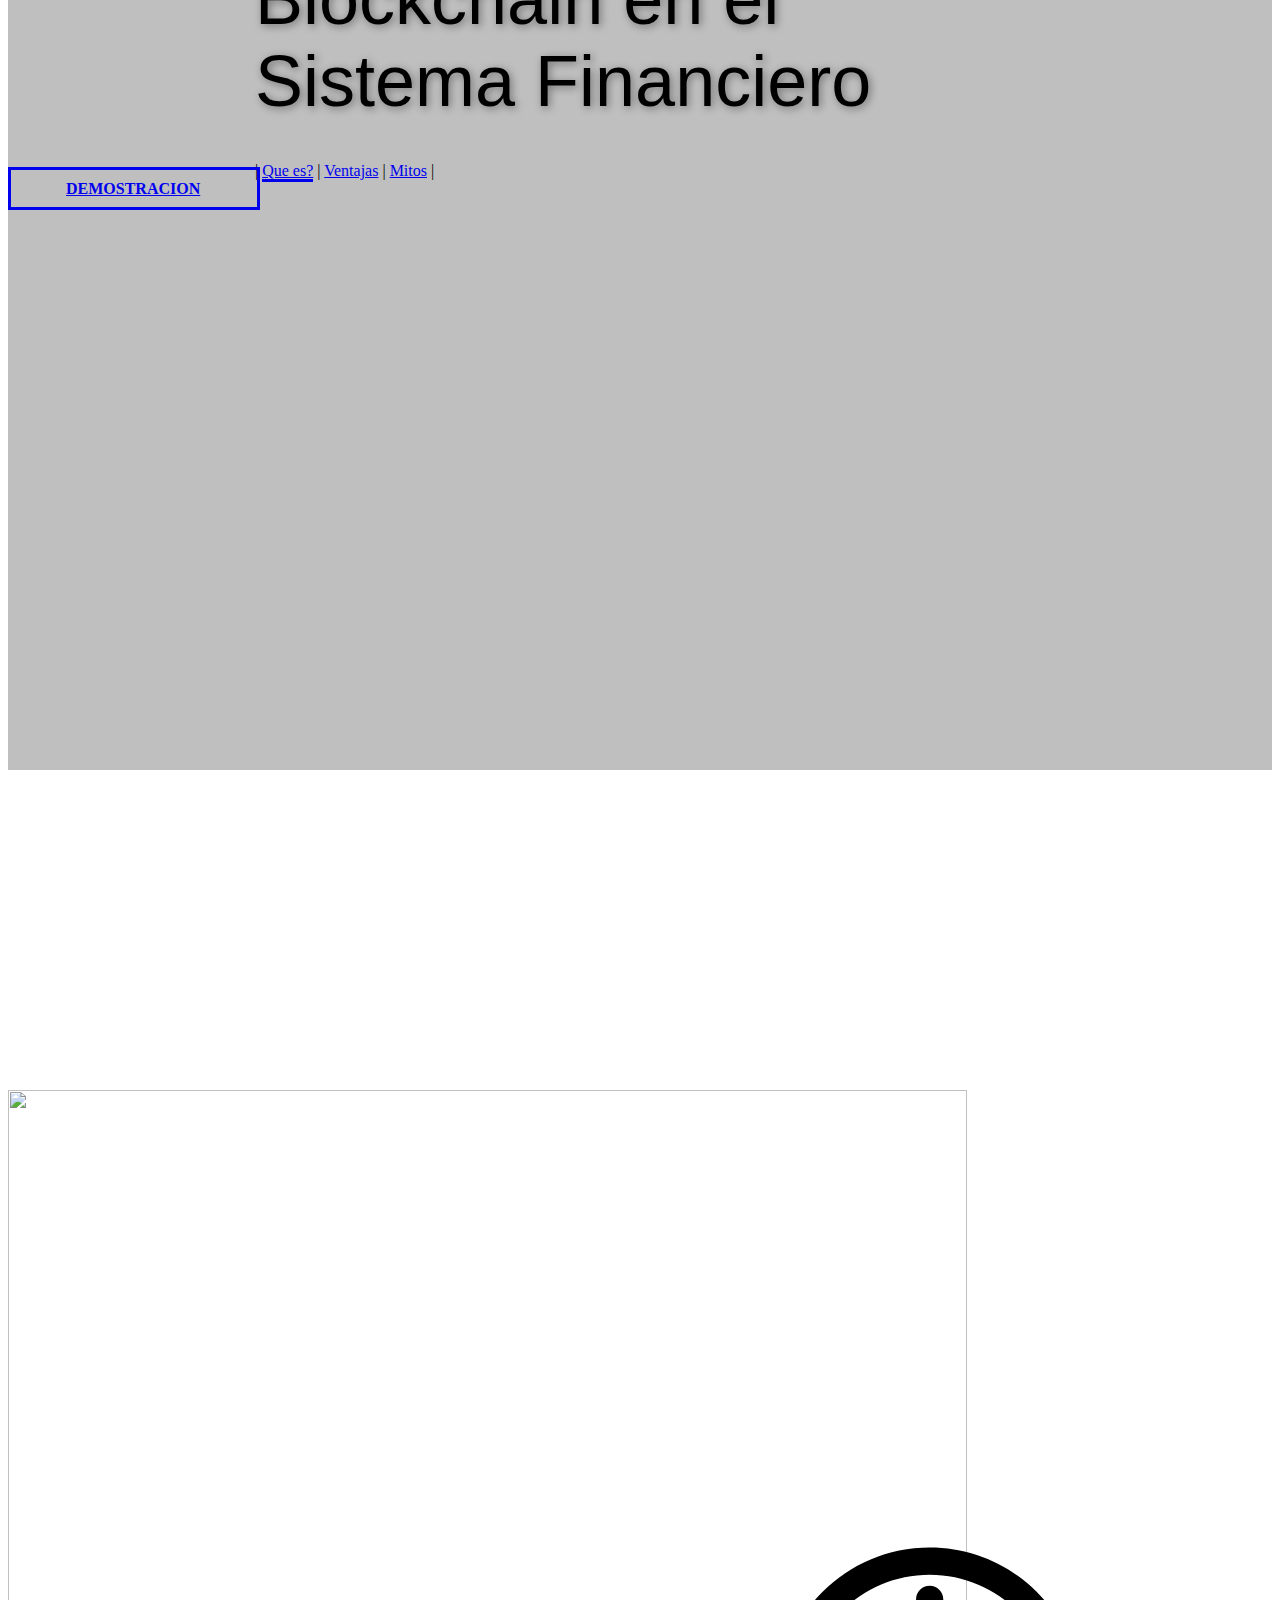
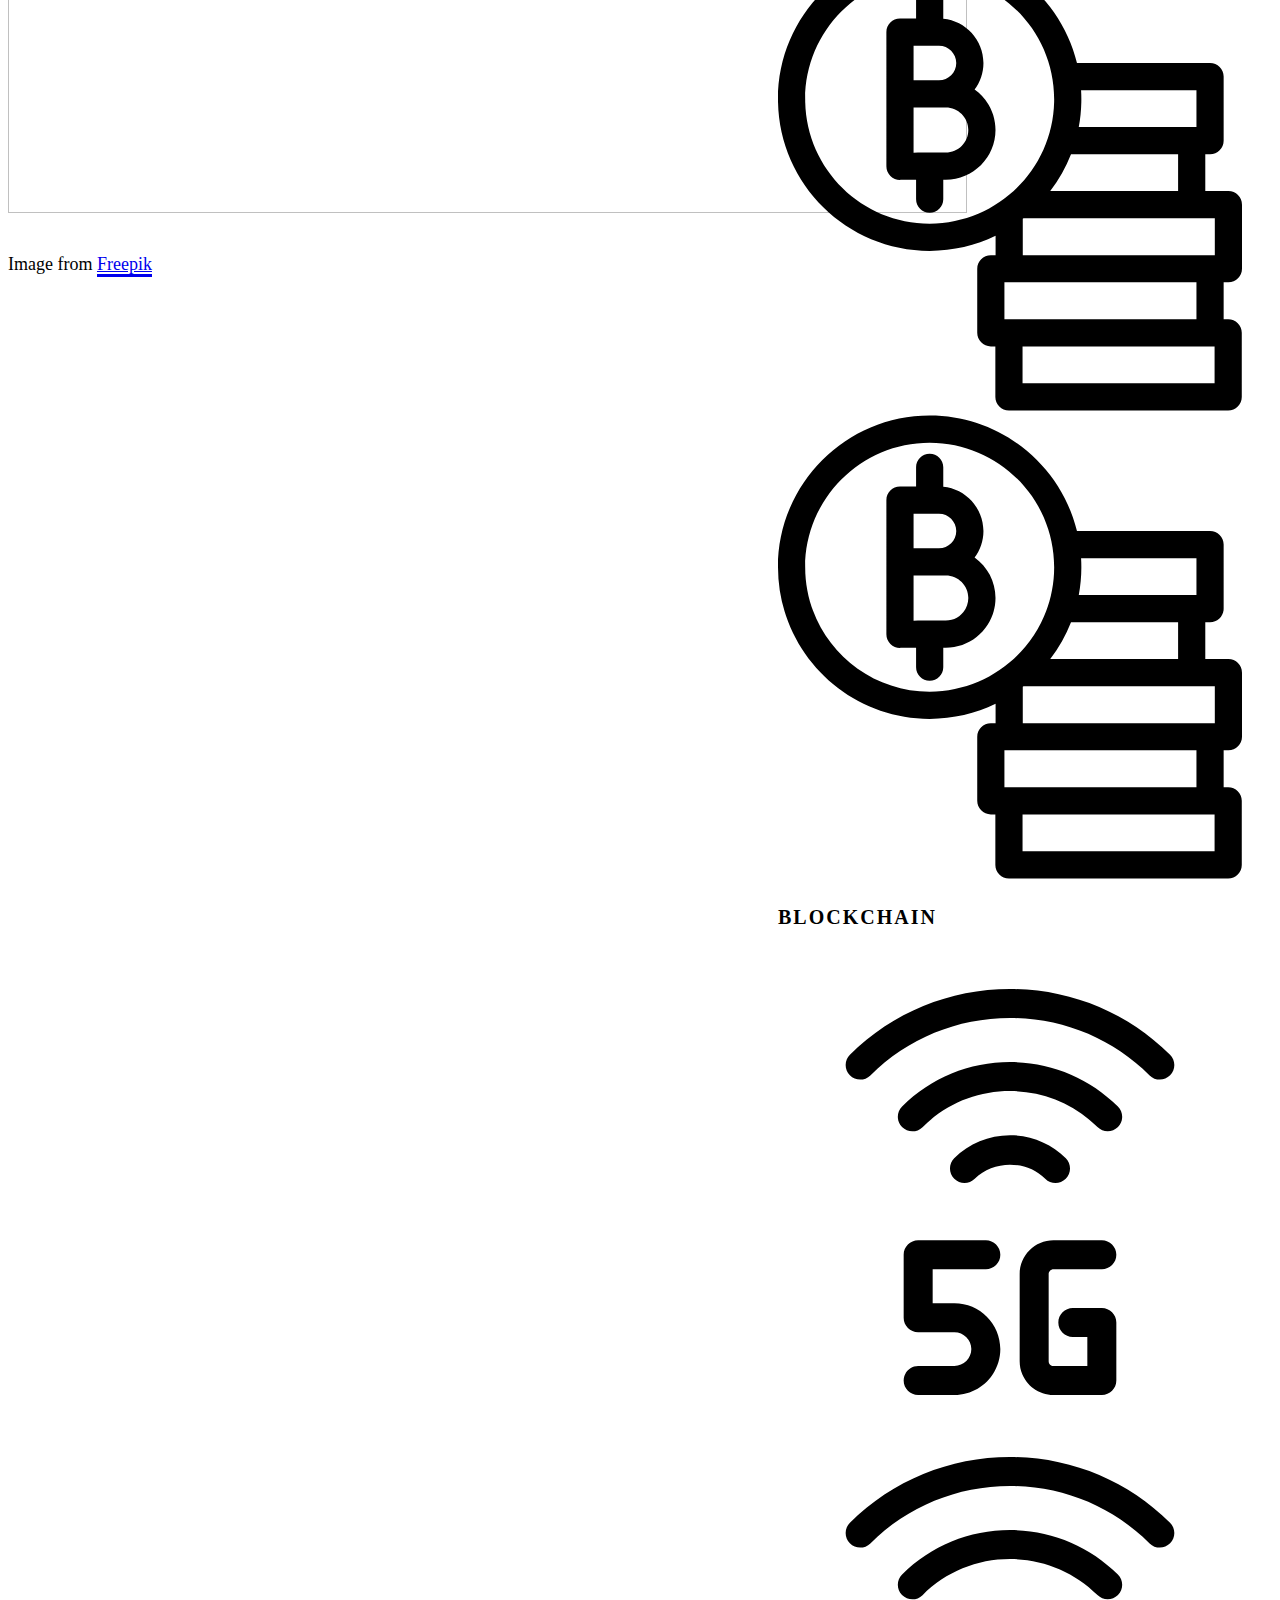
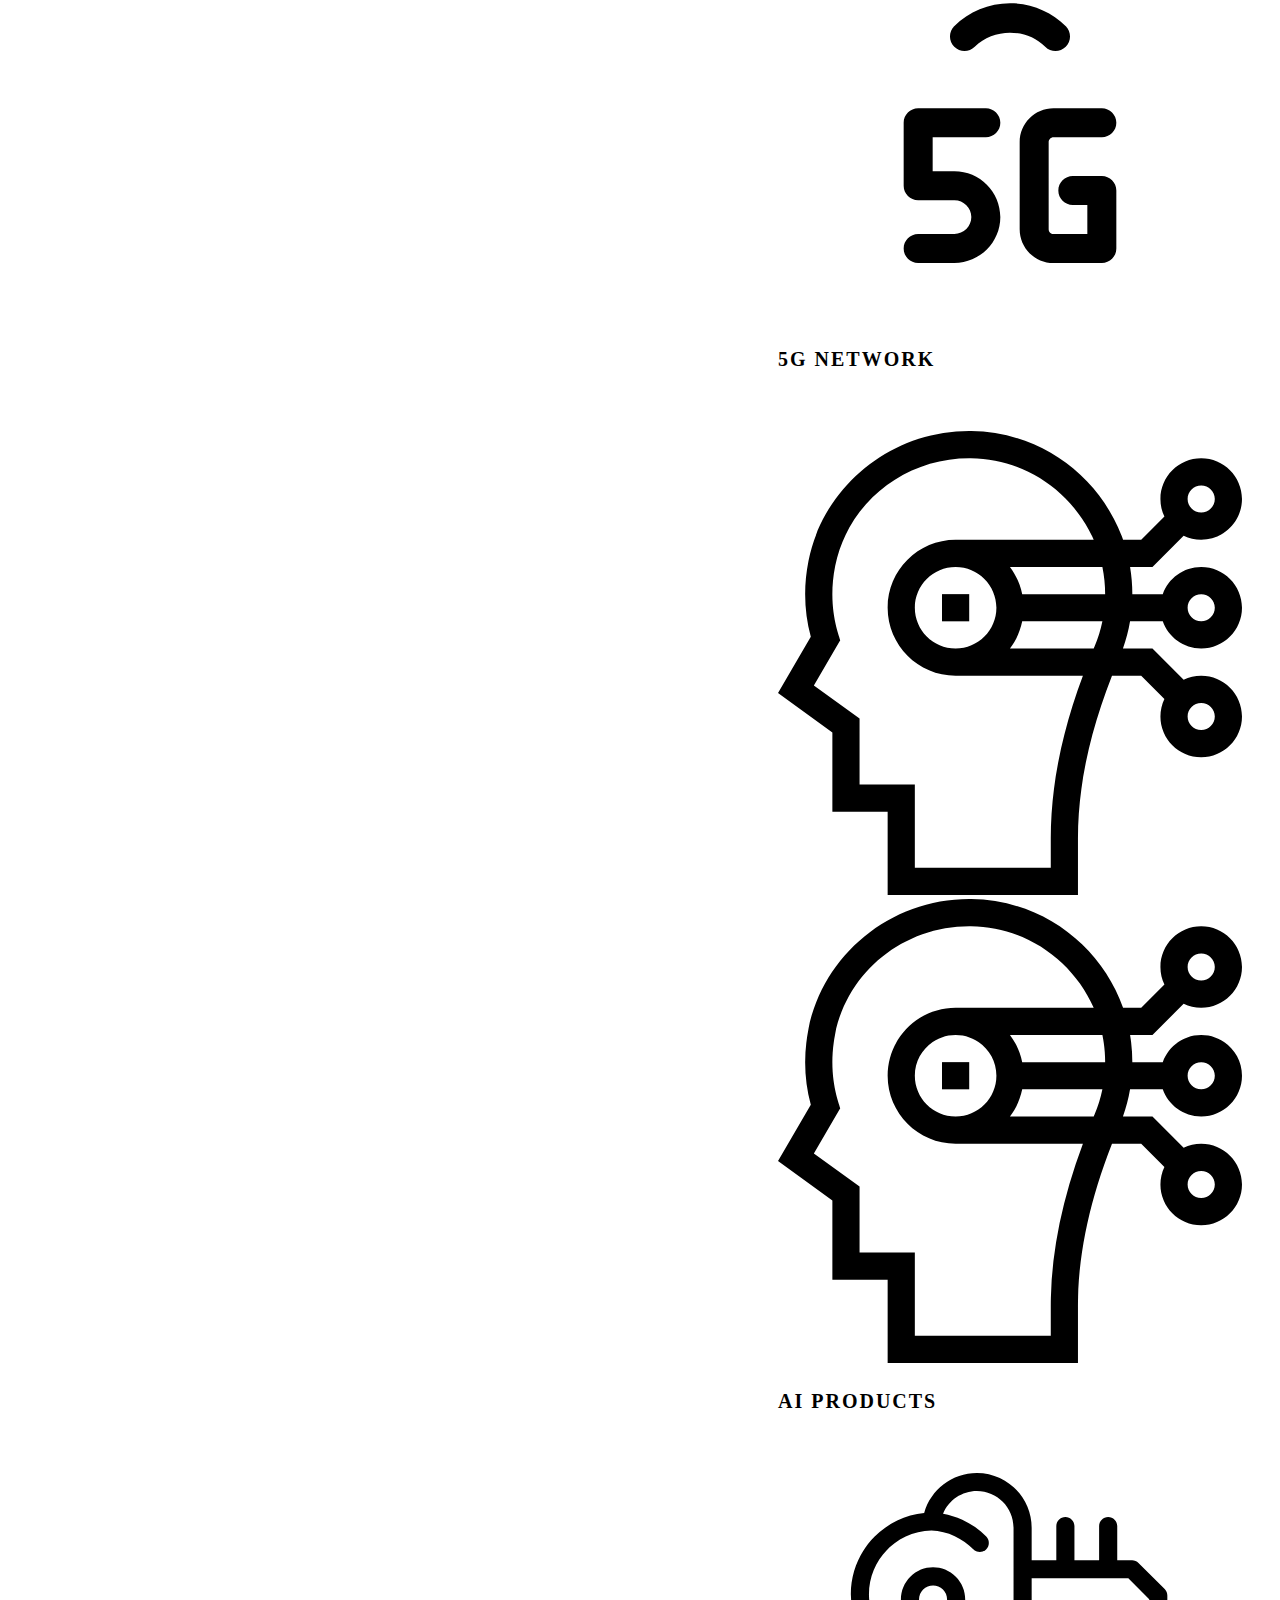
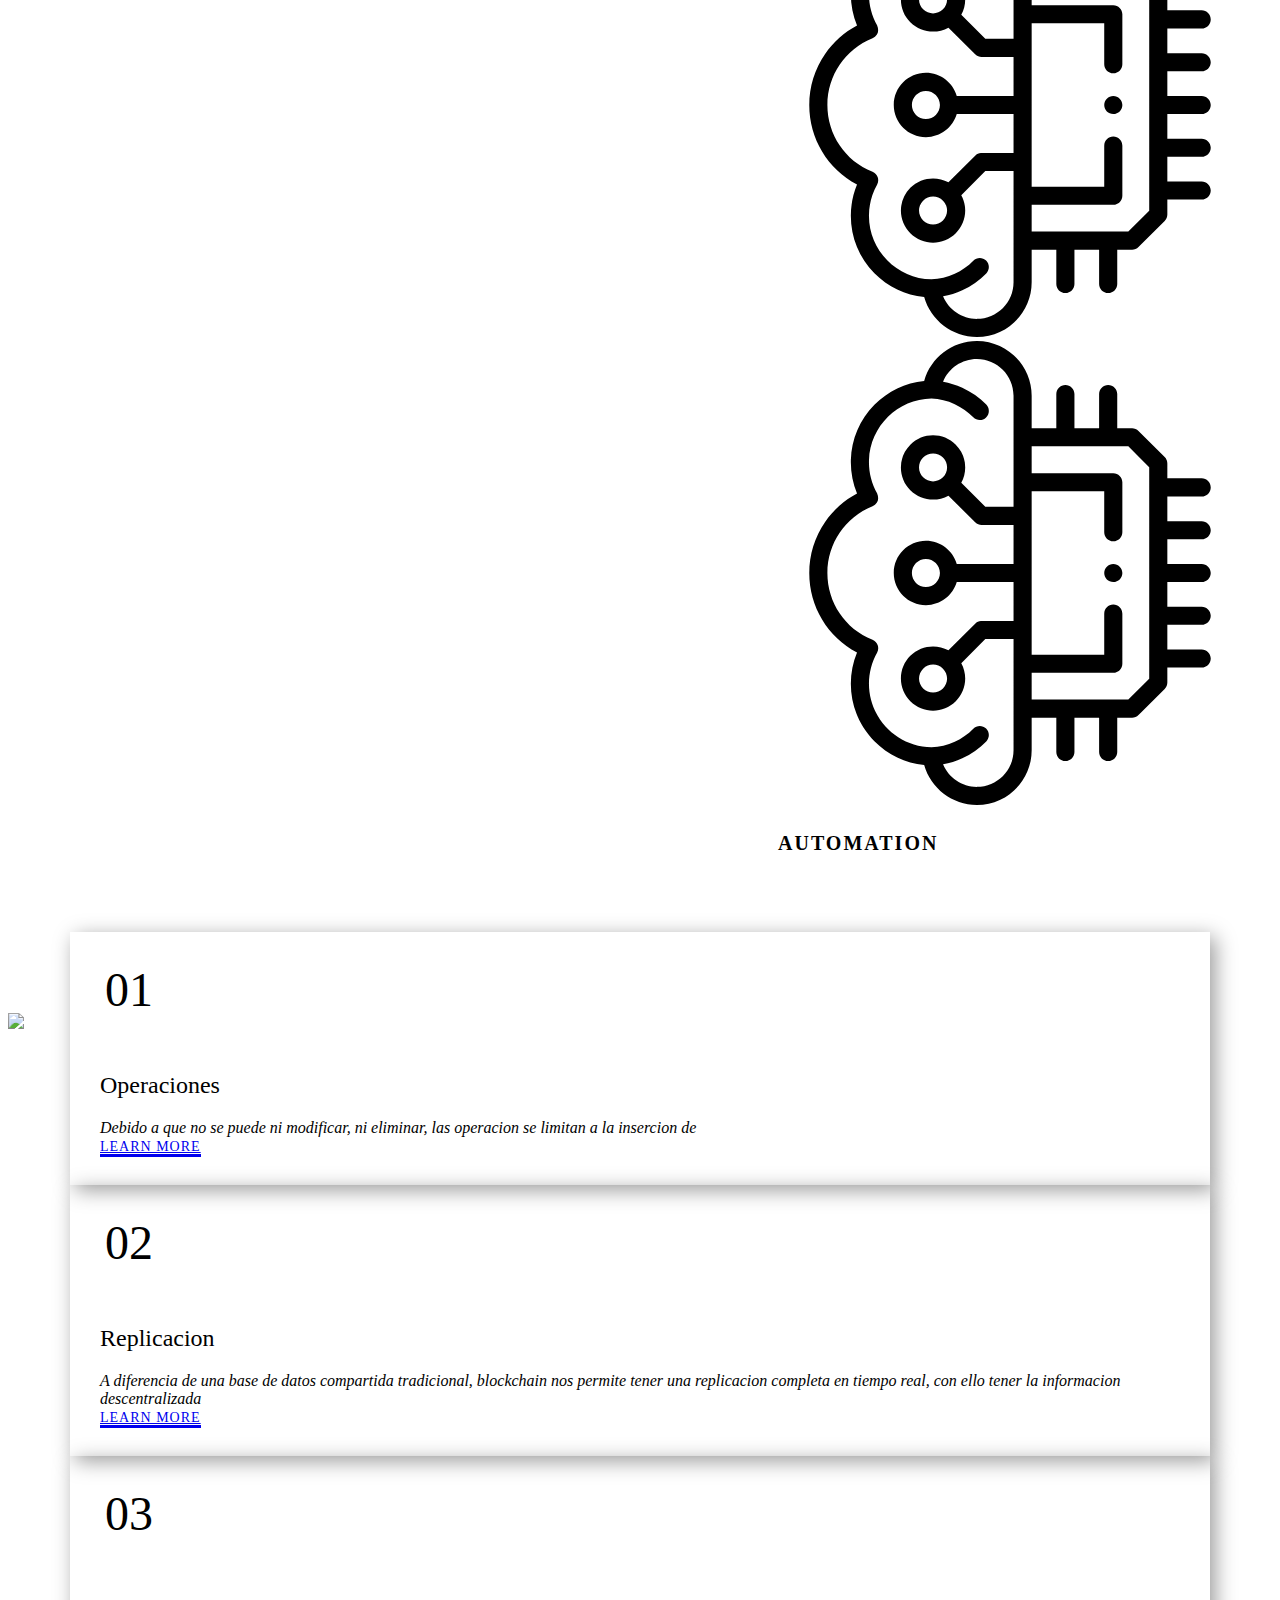
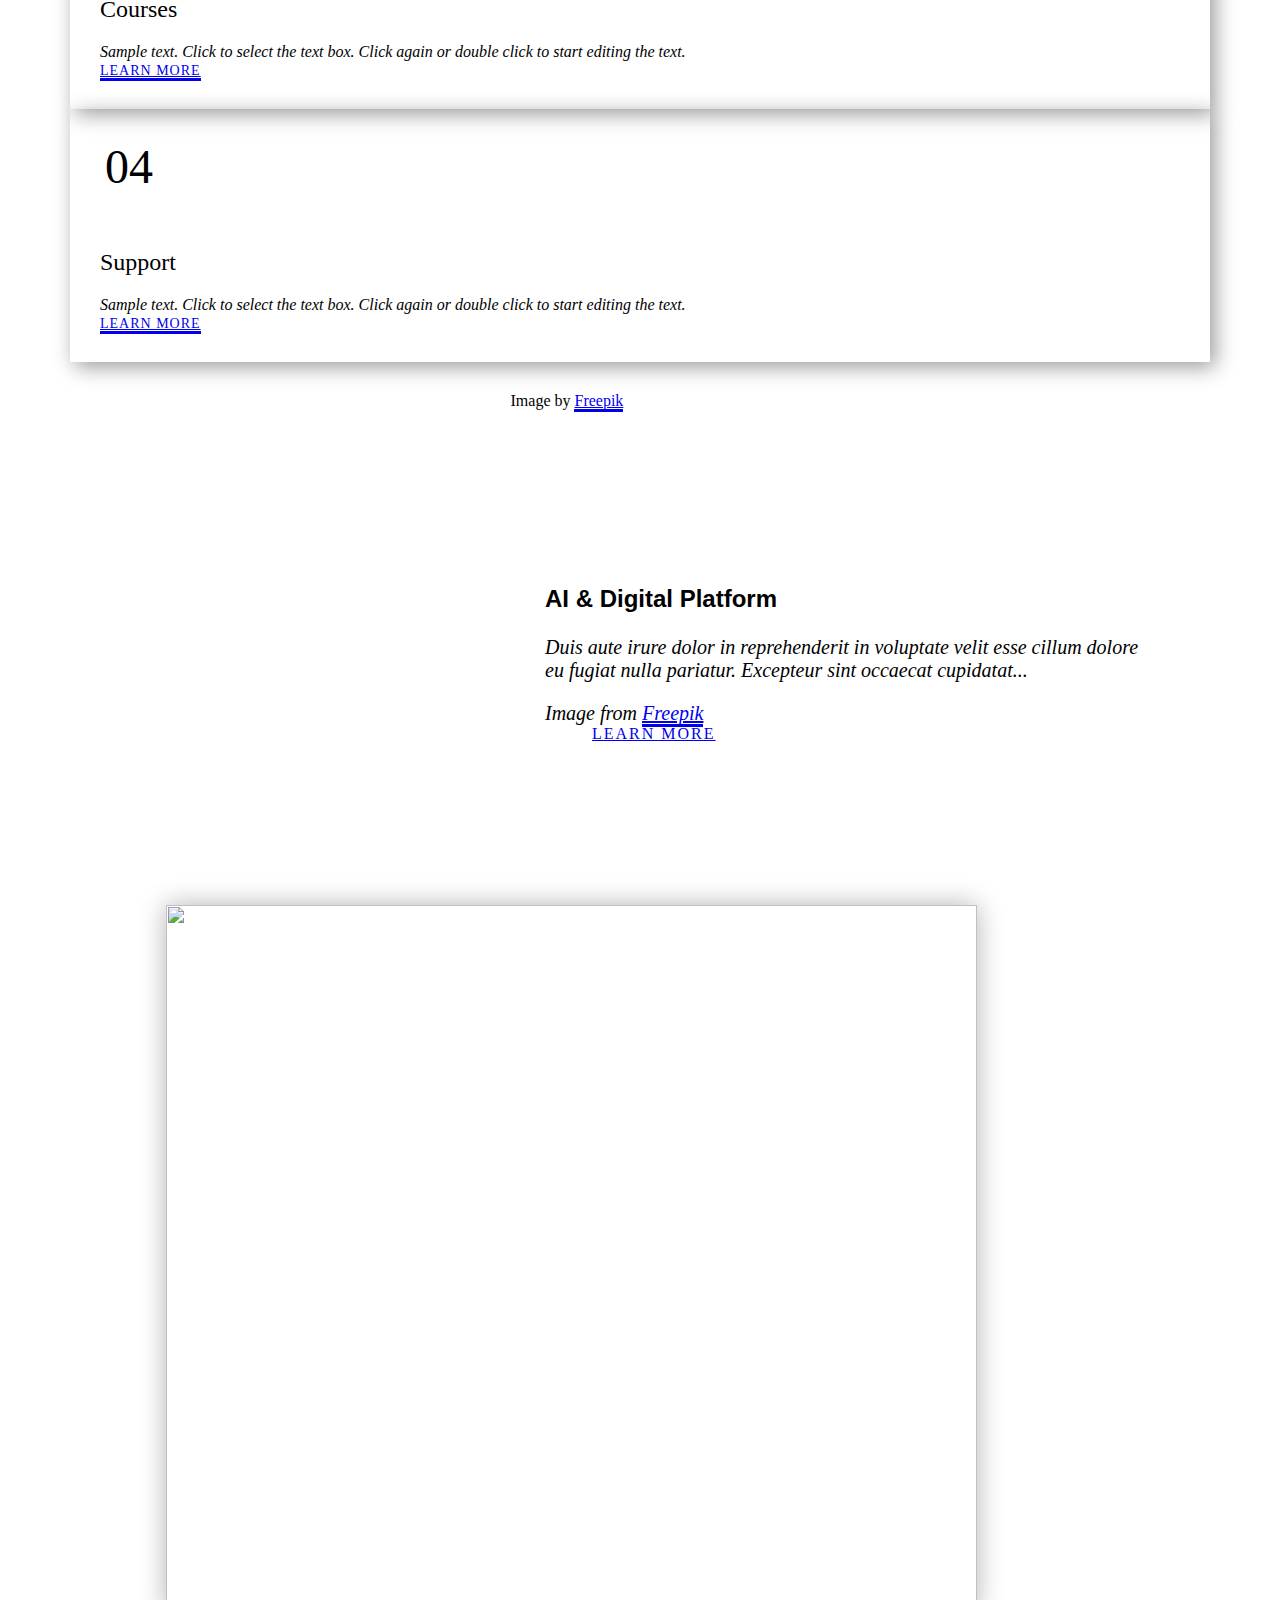
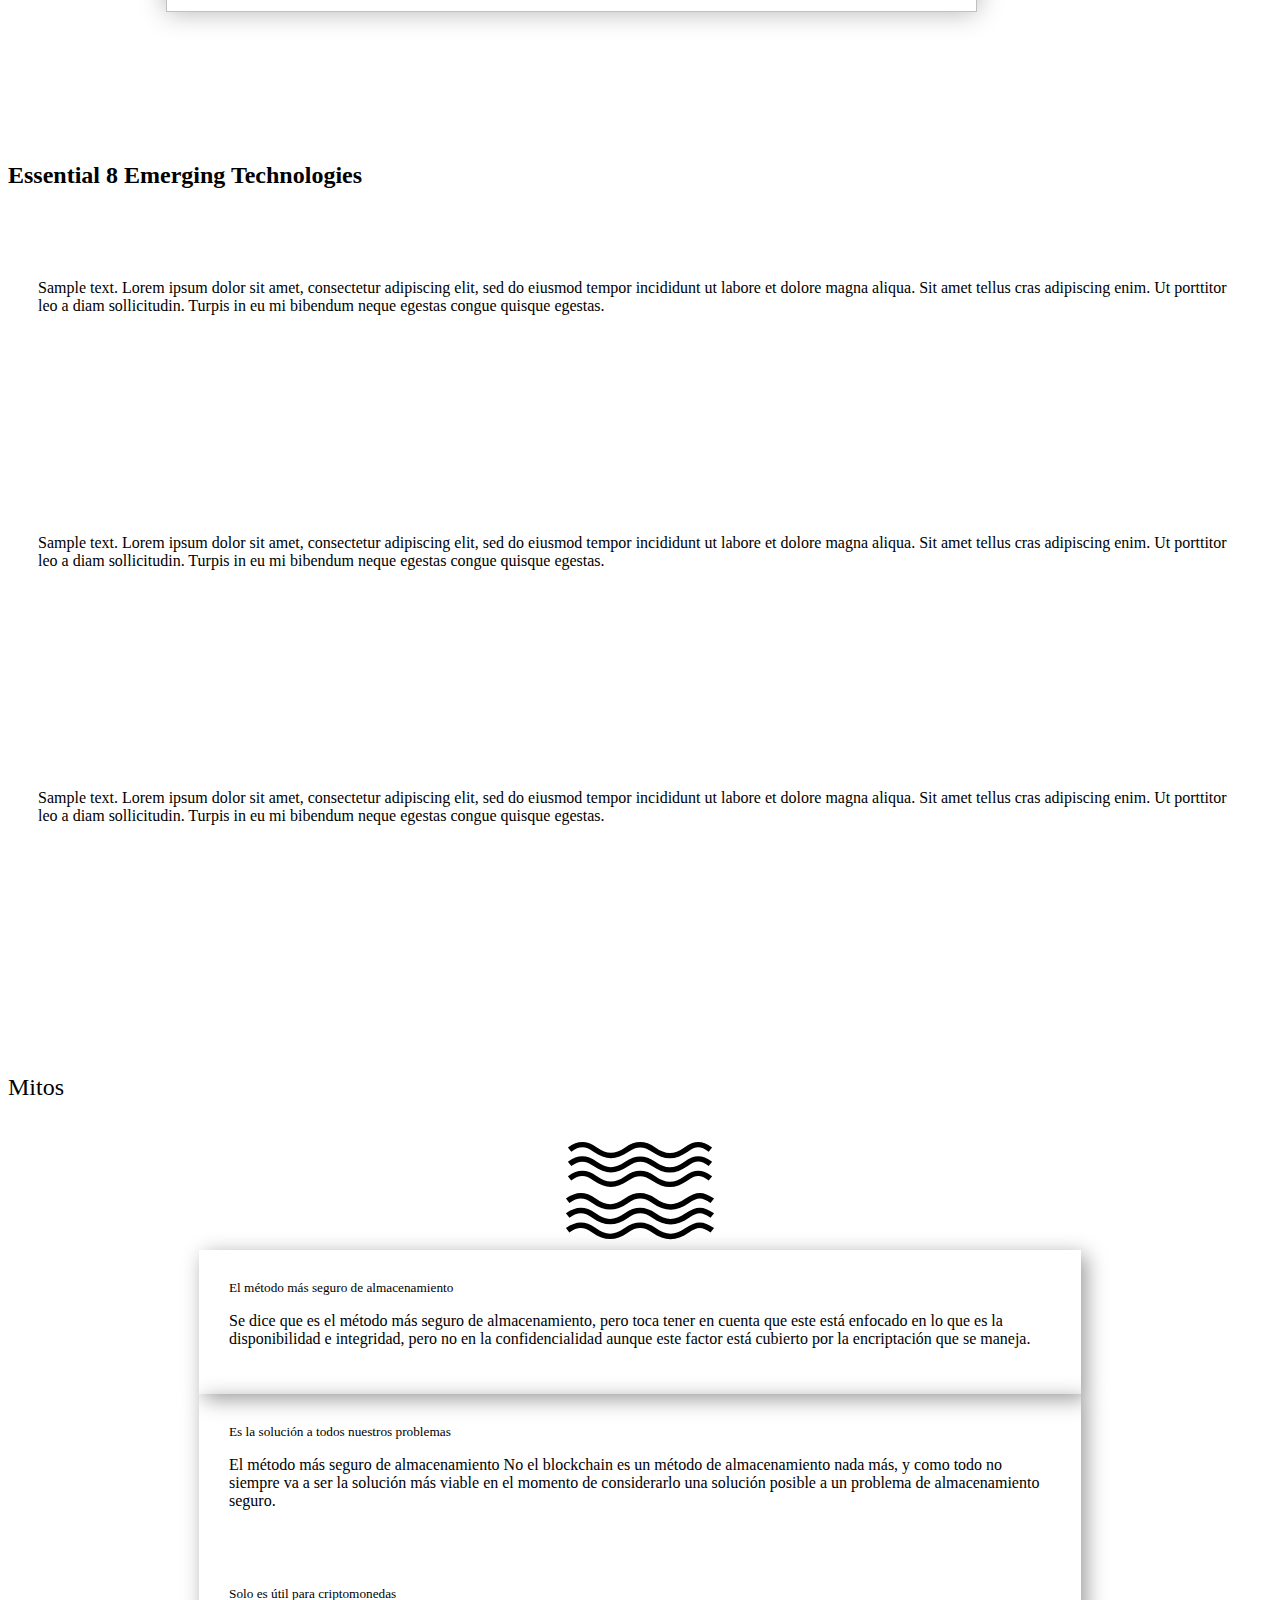
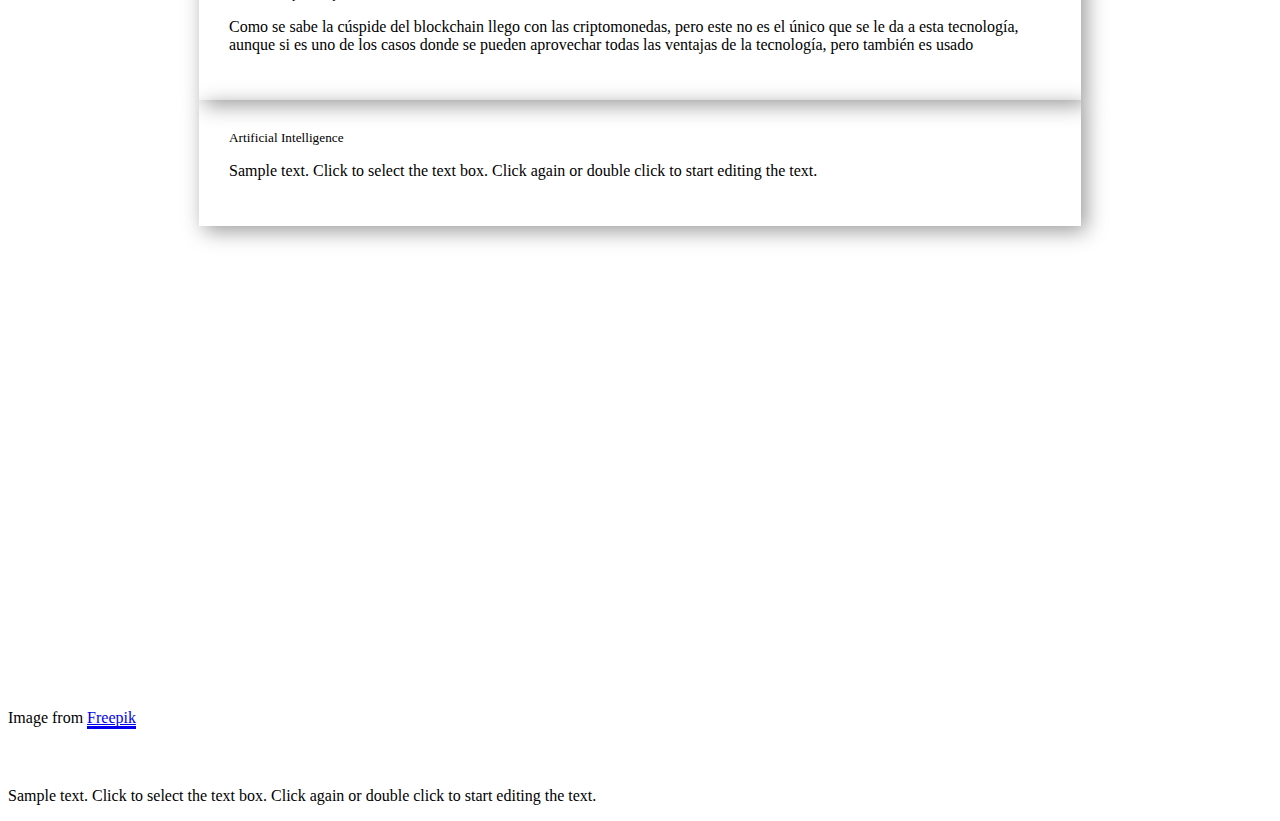
==== commit 752a4bb1: "Mitos nuevo dis" ====
--- a/Home.html
+++ b/Home.html
@@ -1467,17 +1467,6 @@
           width: 340px;
         }
       }
-
-    </style>
-    <style>
-        .titulo { 
-          letter-spacing: 1px;
-          font-size: 20px;
-          line-height: 1.8;
-          text-transform: none;
-          width: 589px;
-          margin: 46px auto 60px;
-        }
     </style>
 
     <script type="application/ld+json">
@@ -1627,7 +1616,7 @@
         <h1
           class="u-custom-font u-font-montserrat u-text u-text-body-alt-color u-title u-text-1"
         >
-          Blockchain
+          Blockchain en el Sistema Financiero
         </h1>
         <p
           class="u-large-text u-text u-text-body-alt-color u-text-font u-text-variant u-text-2"
@@ -1636,7 +1625,7 @@
           <a
             href="#"
             class="u-active-none u-border-0 u-btn u-button-link u-button-style u-hover-none u-none u-text-body-alt-color u-btn-1"
-            >¿Que es?</a
+            >Que es?</a
           >
           |
           <a
@@ -1677,11 +1666,11 @@
         <p
           class="u-align-center-xs u-align-left-lg u-align-left-md u-align-left-sm u-align-left-xl u-text u-text-1"
         >
-          
+          Image from
           <a
             href="https://www.freepik.com/free-photos/background"
             class="u-border-1 u-border-active-black u-border-hover-black u-border-palette-1-base u-btn u-button-link u-button-style u-none u-text-body-color u-btn-1"
-            ></a
+            >Freepik</a
           >
         </p>
         <div class="u-list u-list-1">
@@ -1719,7 +1708,7 @@
                       ></path>
                     </g></svg
                 ></span>
-                <h4 class="u-align-center u-text u-text-2">¿Que es?</h4>
+                <h4 class="u-align-center u-text u-text-2">Blockchain</h4>
               </div>
             </div>
             <div
@@ -1762,7 +1751,7 @@
                       d="m16.75 21h-2.5c-.965 0-1.75-.785-1.75-1.75v-4.5c0-.965.785-1.75 1.75-1.75h2.5c.414 0 .75.336.75.75s-.336.75-.75.75h-2.5c-.138 0-.25.112-.25.25v4.5c0 .138.112.25.25.25h1.75v-1.5h-.75c-.414 0-.75-.336-.75-.75s.336-.75.75-.75h1.5c.414 0 .75.336.75.75v3c0 .414-.336.75-.75.75z"
                     ></path></svg
                 ></span>
-                <h4 class="u-text u-text-3">Tipos</h4>
+                <h4 class="u-text u-text-3">5G Network</h4>
               </div>
             </div>
             <div
@@ -1796,7 +1785,7 @@
                       <path d="m180.998 180.012h30v30h-30z"></path>
                     </g></svg
                 ></span>
-                <h4 class="u-text u-text-4">¿Como funciona?</h4>
+                <h4 class="u-text u-text-4">AI Products</h4>
               </div>
             </div>
             <div
@@ -1832,265 +1821,11 @@
                       ></path>
                     </g></svg
                 ></span>
-                <h4 class="u-text u-text-5">Usos</h4>
+                <h4 class="u-text u-text-5">Automation</h4>
               </div>
             </div>
           </div>
         </div>
-      </div>
-    </section>
-    <section
-      class="u-align-center u-clearfix u-grey-5 u-section-4"
-      id="carousel_082c"
-    >    <section
-    class="u-align-center u-clearfix u-grey-5 u-section-8"
-    id="carousel_d7d1"
-  >
-    <div
-      class="u-clearfix u-sheet u-valign-middle-lg u-valign-middle-xl u-valign-middle-xs u-sheet-1"
-    >
-      <h2 class="titulo">¿De qué se trata?</h2>
-      <div
-        class="u-border-2 u-border-palette-1-base u-shape u-shape-svg u-text-grey-5 u-shape-1"
-      >
-        <svg
-          class="u-svg-link"
-          preserveAspectRatio="none"
-          viewBox="0 0 160 50"
-          style=""
-        >
-          <use xlink:href="#svg-78f4"></use>
-        </svg>
-        <svg
-          class="u-svg-content"
-          viewBox="-1 -1 162 52"
-          x="0px"
-          y="0px"
-          id="svg-78f4"
-          style="enable-background: new 0 0 160 50"
-        >
-          <path
-            d="M133,26.7c-13.9,9.7-25.8,9.7-39.8,0c-9.1-6.3-16.8-6.3-25.9,0c-13.8,9.6-25.1,9.6-38.9,0c-9.2-6.4-15.4-6.4-24.6,0L0,22
-c11.2-7.8,20.6-8.1,32.2,0c11,7.6,19,8.5,31.3,0c11.6-8.1,22.4-7.7,33.5,0c11.4,8,20.3,8.3,32.2,0c11.6-8.1,19.2-8.1,30.8,0
-l-3.8,4.7C146.9,20.2,142.3,20.2,133,26.7z M133,10.8c-13.9,9.7-25.8,9.7-39.8,0c-9.1-6.3-16.8-6.3-25.9,0
-c-13.8,9.6-25.1,9.6-38.9,0c-9.2-6.4-15.4-6.4-24.6,0L0,6.1c11.2-7.8,20.6-8.1,32.2,0c11,7.6,19,8.5,31.3,0C75.1-2,85.9-1.6,97,6.1
-c11.4,8,20.3,8.3,32.2,0C140.8-2,148.4-2,160,6.1l-3.8,4.7C146.9,4.3,142.3,4.3,133,10.8z M32.2,38c11,7.6,19,8.5,31.3,0
-c11.6-8.1,22.4-7.7,33.5,0c11.4,8,20.3,8.3,32.2,0c11.6-8.1,19.2-8.1,30.8,0l-3.8,4.7c-9.3-6.5-13.9-6.5-23.3,0
-c-13.9,9.7-25.8,9.7-39.8,0c-9.1-6.3-16.8-6.3-25.9,0c-13.8,9.6-25.1,9.6-38.9,0c-9.2-6.4-15.4-6.4-24.6,0L0,38
-C11.2,30.2,20.6,29.9,32.2,38z"
-          ></path>
-        </svg>
-      </div>
-      <div class="u-palette-1-base u-shape u-shape-rectangle u-shape-2"></div>
-      <img class="u-image u-image-1" src="Home_files/-min.jpg" />
-      <div
-        id="carousel-5989"
-        data-interval="5000"
-        data-u-ride="carousel"
-        class="u-carousel u-slider u-slider-1"
-      >
-        <ol
-          class="u-absolute-hcenter u-carousel-indicators u-hidden-xs u-carousel-indicators-1"
-        >
-          <li
-            data-u-target="#carousel-5989"
-            class="u-grey-30 u-shape-circle u-active"
-            data-u-slide-to="0"
-            style="width: 10px; height: 10px"
-          ></li>
-          <li
-            data-u-target="#carousel-5989"
-            class="u-grey-30 u-shape-circle"
-            data-u-slide-to="1"
-            style="width: 10px; height: 10px"
-          ></li>
-        </ol>
-        <div class="u-carousel-inner" role="listbox">
-          <div
-            class="u-align-left u-carousel-item u-container-style u-slide u-white u-carousel-item-1 u-active"
-          >
-            <div
-              class="u-container-layout u-valign-middle u-container-layout-1"
-            >
-              <h3 class="u-text u-text-2">¿Que es blockchain?</h3>
-              <p class="u-large-text u-text u-text-variant u-text-3">
-                Blockchain es un conjunto de tecnologias que permite llevar
-                un libro mayor compartido e inmutable,que facilita el proceso de registro de transacciones y de seguimiento
-                de estos en la red.
-                
-              </p>
-            </div>
-          </div>
-          <div
-            class="u-align-left u-carousel-item u-container-style u-expanded-width-lg u-expanded-width-md u-expanded-width-sm u-expanded-width-xl u-slide u-white u-carousel-item-2"
-          >
-            <div
-              class="u-container-layout u-valign-middle u-container-layout-2"
-            >
-              <h3 class="u-text u-text-4">Usos de blockchain</h3>
-              <p class="u-large-text u-text u-text-variant u-text-5">
-                Blockchain puede ser utilizado en cualquier sector que necesite un metodo de almacenamiento, 
-                puede ser el registro de quien pago un servicio publico o quien transfirio dinero a quien. 
-              </p>
-            </div>
-          </div>
-        </div>
-        <a
-          class="u-absolute-vcenter u-carousel-control u-carousel-control-prev u-icon-circle u-text-hover-palette-1-light-1 u-text-palette-1-base u-carousel-control-1"
-          href="#carousel-5989"
-          role="button"
-          data-u-slide="prev"
-        >
-          <span aria-hidden="true">
-            <svg viewBox="0 0 477.175 477.175">
-              <path
-                d="M145.188,238.575l215.5-215.5c5.3-5.3,5.3-13.8,0-19.1s-13.8-5.3-19.1,0l-225.1,225.1c-5.3,5.3-5.3,13.8,0,19.1l225.1,225
-  c2.6,2.6,6.1,4,9.5,4s6.9-1.3,9.5-4c5.3-5.3,5.3-13.8,0-19.1L145.188,238.575z"
-              ></path>
-            </svg>
-          </span>
-          <span class="sr-only">
-            <svg viewBox="0 0 477.175 477.175">
-              <path
-                d="M145.188,238.575l215.5-215.5c5.3-5.3,5.3-13.8,0-19.1s-13.8-5.3-19.1,0l-225.1,225.1c-5.3,5.3-5.3,13.8,0,19.1l225.1,225
-  c2.6,2.6,6.1,4,9.5,4s6.9-1.3,9.5-4c5.3-5.3,5.3-13.8,0-19.1L145.188,238.575z"
-              ></path>
-            </svg>
-          </span>
-        </a>
-        <a
-          class="u-absolute-vcenter u-carousel-control u-carousel-control-next u-icon-circle u-text-hover-palette-1-light-1 u-text-palette-1-base u-carousel-control-2"
-          href="#carousel-5989"
-          role="button"
-          data-u-slide="next"
-        >
-          <span aria-hidden="true">
-            <svg viewBox="0 0 477.175 477.175">
-              <path
-                d="M360.731,229.075l-225.1-225.1c-5.3-5.3-13.8-5.3-19.1,0s-5.3,13.8,0,19.1l215.5,215.5l-215.5,215.5
-  c-5.3,5.3-5.3,13.8,0,19.1c2.6,2.6,6.1,4,9.5,4c3.4,0,6.9-1.3,9.5-4l225.1-225.1C365.931,242.875,365.931,234.275,360.731,229.075z"
-              ></path>
-            </svg>
-          </span>
-          <span class="sr-only">
-            <svg viewBox="0 0 477.175 477.175">
-              <path
-                d="M360.731,229.075l-225.1-225.1c-5.3-5.3-13.8-5.3-19.1,0s-5.3,13.8,0,19.1l215.5,215.5l-215.5,215.5
-  c-5.3,5.3-5.3,13.8,0,19.1c2.6,2.6,6.1,4,9.5,4c3.4,0,6.9-1.3,9.5-4l225.1-225.1C365.931,242.875,365.931,234.275,360.731,229.075z"
-              ></path>
-            </svg>
-          </span>
-        </a>
-      </div>
-      <p class="u-text u-text-default u-text-6">
-        
-        <a
-          href="https://www.freepik.com/photos/people"
-          class="u-active-none u-border-1 u-border-active-grey-70 u-border-black u-border-hover-grey-70 u-btn u-button-link u-button-style u-hover-none u-none u-text-body-color u-btn-1"
-          ></a
-        >
-      </p>
-    </div>
-  </section>
-      <div class="u-clearfix u-sheet u-valign-middle u-sheet-1">
-        <h2 class="u-text u-text-default u-text-1">Technology Of The Future</h2>
-        <div
-          class="u-border-2 u-border-palette-1-base u-shape u-shape-svg u-text-grey-5 u-shape-1"
-        >
-          <svg
-            class="u-svg-link"
-            preserveAspectRatio="none"
-            viewBox="0 0 160 50"
-            style=""
-          >
-            <use xlink:href="#svg-0c8e"></use>
-          </svg>
-          <svg
-            class="u-svg-content"
-            viewBox="-1 -1 162 52"
-            x="0px"
-            y="0px"
-            id="svg-0c8e"
-            style="enable-background: new 0 0 160 50"
-          >
-            <path
-              d="M133,26.7c-13.9,9.7-25.8,9.7-39.8,0c-9.1-6.3-16.8-6.3-25.9,0c-13.8,9.6-25.1,9.6-38.9,0c-9.2-6.4-15.4-6.4-24.6,0L0,22
-	c11.2-7.8,20.6-8.1,32.2,0c11,7.6,19,8.5,31.3,0c11.6-8.1,22.4-7.7,33.5,0c11.4,8,20.3,8.3,32.2,0c11.6-8.1,19.2-8.1,30.8,0
-	l-3.8,4.7C146.9,20.2,142.3,20.2,133,26.7z M133,10.8c-13.9,9.7-25.8,9.7-39.8,0c-9.1-6.3-16.8-6.3-25.9,0
-	c-13.8,9.6-25.1,9.6-38.9,0c-9.2-6.4-15.4-6.4-24.6,0L0,6.1c11.2-7.8,20.6-8.1,32.2,0c11,7.6,19,8.5,31.3,0C75.1-2,85.9-1.6,97,6.1
-	c11.4,8,20.3,8.3,32.2,0C140.8-2,148.4-2,160,6.1l-3.8,4.7C146.9,4.3,142.3,4.3,133,10.8z M32.2,38c11,7.6,19,8.5,31.3,0
-	c11.6-8.1,22.4-7.7,33.5,0c11.4,8,20.3,8.3,32.2,0c11.6-8.1,19.2-8.1,30.8,0l-3.8,4.7c-9.3-6.5-13.9-6.5-23.3,0
-	c-13.9,9.7-25.8,9.7-39.8,0c-9.1-6.3-16.8-6.3-25.9,0c-13.8,9.6-25.1,9.6-38.9,0c-9.2-6.4-15.4-6.4-24.6,0L0,38
-	C11.2,30.2,20.6,29.9,32.2,38z"
-            ></path>
-          </svg>
-        </div>
-        <div
-          class="u-expanded-width-xs u-image u-image-circle u-preserve-proportions u-image-1"
-          alt=""
-          data-image-width="800"
-          data-image-height="800"
-        >
-          <div
-            class="u-preserve-proportions-child"
-            style="padding-top: 100%"
-          ></div>
-        </div>
-        <div
-          class="u-expanded-width-md u-expanded-width-sm u-expanded-width-xs u-list u-list-1"
-        >
-          <div class="u-repeater u-repeater-1">
-            <div
-              class="u-align-left u-container-style u-list-item u-repeater-item u-white u-list-item-1"
-            >
-              <div
-                class="u-container-layout u-similar-container u-container-layout-1"
-              >
-                <h5 class="u-text u-text-default u-text-2">Machine Learning</h5>
-                <p class="u-text u-text-default u-text-3">
-                  Sample text. Click to select the text box. Click again or
-                  double click to start editing the text.
-                </p>
-              </div>
-            </div>
-            <div
-              class="u-align-left u-container-style u-list-item u-repeater-item u-video-cover u-white u-list-item-2"
-            >
-              <div
-                class="u-container-layout u-similar-container u-container-layout-2"
-              >
-                <h5 class="u-text u-text-default u-text-4">Edge Computing</h5>
-                <p class="u-text u-text-default u-text-5">
-                  Sample text. Click to select the text box. Click again or
-                  double click to start editing the text.
-                </p>
-              </div>
-            </div>
-            <div
-              class="u-align-left u-container-style u-list-item u-repeater-item u-video-cover u-white u-list-item-3"
-            >
-              <div
-                class="u-container-layout u-similar-container u-container-layout-3"
-              >
-                <h5 class="u-text u-text-default u-text-6">
-                  Artificial Intelligence
-                </h5>
-                <p class="u-text u-text-default u-text-7">
-                  Sample text. Click to select the text box. Click again or
-                  double click to start editing the text.
-                </p>
-              </div>
-            </div>
-          </div>
-        </div>
-        <p class="u-text u-text-default u-text-8">
-
-          <a
-            href="https://www.freepik.com/photos/people"
-            class="u-active-none u-border-1 u-border-active-grey-70 u-border-black u-border-hover-grey-70 u-btn u-button-link u-button-style u-hover-none u-none u-text-body-color u-btn-1"
-            ></a
-          >
-        </p>
       </div>
     </section>
     <section
@@ -2120,10 +1855,10 @@
                   </h2>
                 </div>
               </div>
-              <h5 class="u-text u-text-2">Future</h5>
+              <h5 class="u-text u-text-2">Operaciones</h5>
               <p class="u-text u-text-grey-60 u-text-3">
-                Sample text. Click to select the text box. Click again or double
-                click to start editing the text.
+                Debido a que no se puede ni modificar, ni eliminar, las
+                operacion se limitan a la insercion de
               </p>
               <a
                 href="https://nicepage.com/k/offer-html-templates"
@@ -2149,10 +1884,11 @@
                   </h2>
                 </div>
               </div>
-              <h5 class="u-text u-text-5">Crypto basics</h5>
+              <h5 class="u-text u-text-5">Replicacion</h5>
               <p class="u-text u-text-grey-60 u-text-6">
-                Sample text. Click to select the text box. Click again or double
-                click to start editing the text.
+                A diferencia de una base de datos compartida tradicional,
+                blockchain nos permite tener una replicacion completa en tiempo
+                real, con ello tener la informacion descentralizada
               </p>
               <a
                 href="https://nicepage.com/k/youtube-website-templates"
@@ -2222,11 +1958,11 @@
         </div>
       </div>
       <p class="u-text u-text-grey-30 u-text-13">
-        
+        Image by
         <a
           href="https://www.freepik.com/photos/business"
           class="u-border-1 u-border-active-grey-25 u-border-hover-grey-25 u-border-white u-btn u-button-link u-button-style u-none u-text-grey-30 u-btn-5"
-          ></a
+          >Freepik</a
         >
       </p>
     </section>
@@ -2255,11 +1991,11 @@
             cupidatat...
           </p>
           <p class="u-large-text u-text u-text-variant u-text-3">
-            
+            Image from
             <a
               href="https://www.freepik.com/photos/school"
               class="u-active-none u-border-1 u-border-active-grey-50 u-border-black u-border-hover-grey-50 u-btn u-button-link u-button-style u-hover-none u-none u-text-body-color u-btn-1"
-              ></a
+              >Freepik</a
             >
           </p>
           <a
@@ -2326,13 +2062,11 @@
       </div>
     </section>
     <section
-      class="u-align-center u-clearfix u-grey-5 u-section-8"
-      id="carousel_d7d1"
+      class="u-align-center u-clearfix u-grey-5 u-section-4"
+      id="carousel_082c"
     >
-      <div
-        class="u-clearfix u-sheet u-valign-middle-lg u-valign-middle-xl u-valign-middle-xs u-sheet-1"
-      >
-        <h2 class="u-text u-text-default u-text-1">Technology Of The Future</h2>
+      <div class="u-clearfix u-sheet u-valign-middle u-sheet-1">
+        <h2 class="u-text u-text-default u-text-1">Mitos</h2>
         <div
           class="u-border-2 u-border-palette-1-base u-shape u-shape-svg u-text-grey-5 u-shape-1"
         >
@@ -2342,14 +2076,14 @@
             viewBox="0 0 160 50"
             style=""
           >
-            <use xlink:href="#svg-78f4"></use>
+            <use xlink:href="#svg-0c8e"></use>
           </svg>
           <svg
             class="u-svg-content"
             viewBox="-1 -1 162 52"
             x="0px"
             y="0px"
-            id="svg-78f4"
+            id="svg-0c8e"
             style="enable-background: new 0 0 160 50"
           >
             <path
@@ -2364,350 +2098,93 @@
             ></path>
           </svg>
         </div>
-        <div class="u-palette-1-base u-shape u-shape-rectangle u-shape-2"></div>
-        <img class="u-image u-image-1" src="Home_files/-min.jpg" />
         <div
-          id="carousel-5989"
-          data-interval="5000"
-          data-u-ride="carousel"
-          class="u-carousel u-slider u-slider-1"
+          class="u-expanded-width-xs u-image u-image-circle u-preserve-proportions u-image-1"
+          alt=""
+          data-image-width="800"
+          data-image-height="800"
         >
-          <ol
-            class="u-absolute-hcenter u-carousel-indicators u-hidden-xs u-carousel-indicators-1"
-          >
-            <li
-              data-u-target="#carousel-5989"
-              class="u-grey-30 u-shape-circle u-active"
-              data-u-slide-to="0"
-              style="width: 10px; height: 10px"
-            ></li>
-            <li
-              data-u-target="#carousel-5989"
-              class="u-grey-30 u-shape-circle"
-              data-u-slide-to="1"
-              style="width: 10px; height: 10px"
-            ></li>
-          </ol>
-          <div class="u-carousel-inner" role="listbox">
+          <div
+            class="u-preserve-proportions-child"
+            style="padding-top: 100%"
+          ></div>
+        </div>
+        <div
+          class="u-expanded-width-md u-expanded-width-sm u-expanded-width-xs u-list u-list-1"
+        >
+          <div class="u-repeater u-repeater-1">
             <div
-              class="u-align-left u-carousel-item u-container-style u-slide u-white u-carousel-item-1 u-active"
+              class="u-align-left u-container-style u-list-item u-repeater-item u-white u-list-item-1"
             >
               <div
-                class="u-container-layout u-valign-middle u-container-layout-1"
+                class="u-container-layout u-similar-container u-container-layout-1"
               >
-                <h3 class="u-text u-text-2">Simplicity Is Key</h3>
-                <p class="u-large-text u-text u-text-variant u-text-3">
-                  Lorem ipsum dolor sit amet, consectetur adipiscing elit, sed
-                  do eiusmod tempor incididunt ut labore et dolore magna aliqua.
-                  Ut enim ad minim veniam, quis nostrud exercitation ullamco
-                  laboris nisi ut aliquip ex ea commodo consequat.
+                <h5 class="u-text u-text-default u-text-2">
+                  El método más seguro de almacenamiento
+                </h5>
+                <p class="u-text u-text-default u-text-3">
+                  Se dice que es el método más seguro de almacenamiento, pero
+                  toca tener en cuenta que este está enfocado en lo que es la
+                  disponibilidad e integridad, pero no en la confidencialidad
+                  aunque este factor está cubierto por la encriptación que se
+                  maneja.
                 </p>
               </div>
             </div>
             <div
-              class="u-align-left u-carousel-item u-container-style u-expanded-width-lg u-expanded-width-md u-expanded-width-sm u-expanded-width-xl u-slide u-white u-carousel-item-2"
+              class="u-align-left u-container-style u-list-item u-repeater-item u-video-cover u-white u-list-item-2"
             >
               <div
-                class="u-container-layout u-valign-middle u-container-layout-2"
+                class="u-container-layout u-similar-container u-container-layout-2"
               >
-                <h3 class="u-text u-text-4">Online Classes</h3>
-                <p class="u-large-text u-text u-text-variant u-text-5">
-                  Lorem ipsum dolor sit amet, consectetur adipiscing elit, sed
-                  do eiusmod tempor incididunt ut labore et dolore magna aliqua.
-                  Ut enim ad minim veniam, quis nostrud exercitation ullamco
-                  laboris nisi ut aliquip ex ea commodo consequat.
+                <h5 class="u-text u-text-default u-text-4">
+                  Es la solución a todos nuestros problemas
+                </h5>
+                <p class="u-text u-text-default u-text-5">
+                  El método más seguro de almacenamiento No el blockchain es un
+                  método de almacenamiento nada más, y como todo no siempre va a
+                  ser la solución más viable en el momento de considerarlo una
+                  solución posible a un problema de almacenamiento seguro.
+                </p>
+              </div>
+              <div
+                class="u-container-layout u-similar-container u-container-layout-2"
+              >
+                <h5 class="u-text u-text-default u-text-4">
+                  Solo es útil para criptomonedas
+                </h5>
+                <p class="u-text u-text-default u-text-5">
+                  Como se sabe la cúspide del blockchain llego con las
+                  criptomonedas, pero este no es el único que se le da a esta
+                  tecnología, aunque si es uno de los casos donde se pueden
+                  aprovechar todas las ventajas de la tecnología, pero también
+                  es usado
+                </p>
+              </div>
+            </div>
+            <div
+              class="u-align-left u-container-style u-list-item u-repeater-item u-video-cover u-white u-list-item-3"
+            >
+              <div
+                class="u-container-layout u-similar-container u-container-layout-3"
+              >
+                <h5 class="u-text u-text-default u-text-6">
+                  Artificial Intelligence
+                </h5>
+                <p class="u-text u-text-default u-text-7">
+                  Sample text. Click to select the text box. Click again or
+                  double click to start editing the text.
                 </p>
               </div>
             </div>
           </div>
-          <a
-            class="u-absolute-vcenter u-carousel-control u-carousel-control-prev u-icon-circle u-text-hover-palette-1-light-1 u-text-palette-1-base u-carousel-control-1"
-            href="#carousel-5989"
-            role="button"
-            data-u-slide="prev"
-          >
-            <span aria-hidden="true">
-              <svg viewBox="0 0 477.175 477.175">
-                <path
-                  d="M145.188,238.575l215.5-215.5c5.3-5.3,5.3-13.8,0-19.1s-13.8-5.3-19.1,0l-225.1,225.1c-5.3,5.3-5.3,13.8,0,19.1l225.1,225
-		c2.6,2.6,6.1,4,9.5,4s6.9-1.3,9.5-4c5.3-5.3,5.3-13.8,0-19.1L145.188,238.575z"
-                ></path>
-              </svg>
-            </span>
-            <span class="sr-only">
-              <svg viewBox="0 0 477.175 477.175">
-                <path
-                  d="M145.188,238.575l215.5-215.5c5.3-5.3,5.3-13.8,0-19.1s-13.8-5.3-19.1,0l-225.1,225.1c-5.3,5.3-5.3,13.8,0,19.1l225.1,225
-		c2.6,2.6,6.1,4,9.5,4s6.9-1.3,9.5-4c5.3-5.3,5.3-13.8,0-19.1L145.188,238.575z"
-                ></path>
-              </svg>
-            </span>
-          </a>
-          <a
-            class="u-absolute-vcenter u-carousel-control u-carousel-control-next u-icon-circle u-text-hover-palette-1-light-1 u-text-palette-1-base u-carousel-control-2"
-            href="#carousel-5989"
-            role="button"
-            data-u-slide="next"
-          >
-            <span aria-hidden="true">
-              <svg viewBox="0 0 477.175 477.175">
-                <path
-                  d="M360.731,229.075l-225.1-225.1c-5.3-5.3-13.8-5.3-19.1,0s-5.3,13.8,0,19.1l215.5,215.5l-215.5,215.5
-		c-5.3,5.3-5.3,13.8,0,19.1c2.6,2.6,6.1,4,9.5,4c3.4,0,6.9-1.3,9.5-4l225.1-225.1C365.931,242.875,365.931,234.275,360.731,229.075z"
-                ></path>
-              </svg>
-            </span>
-            <span class="sr-only">
-              <svg viewBox="0 0 477.175 477.175">
-                <path
-                  d="M360.731,229.075l-225.1-225.1c-5.3-5.3-13.8-5.3-19.1,0s-5.3,13.8,0,19.1l215.5,215.5l-215.5,215.5
-		c-5.3,5.3-5.3,13.8,0,19.1c2.6,2.6,6.1,4,9.5,4c3.4,0,6.9-1.3,9.5-4l225.1-225.1C365.931,242.875,365.931,234.275,360.731,229.075z"
-                ></path>
-              </svg>
-            </span>
-          </a>
         </div>
-        <p class="u-text u-text-default u-text-6">
-          
+        <p class="u-text u-text-default u-text-8">
+          Image from
           <a
             href="https://www.freepik.com/photos/people"
             class="u-active-none u-border-1 u-border-active-grey-70 u-border-black u-border-hover-grey-70 u-btn u-button-link u-button-style u-hover-none u-none u-text-body-color u-btn-1"
-            ></a
-          >
-        </p>
-      </div>
-    </section>
-    <section
-      class="u-align-center u-clearfix u-image u-shading u-section-9"
-      id="carousel_4b76"
-      data-image-width="1200"
-      data-image-height="1200"
-    >
-      <div
-        class="u-clearfix u-sheet u-valign-middle-lg u-valign-middle-xl u-sheet-1"
-      >
-        <div class="u-clearfix u-layout-wrap u-layout-wrap-1">
-          <div class="u-layout">
-            <div class="u-layout-col">
-              <div
-                class="u-align-center u-container-style u-layout-cell u-size-30 u-white u-layout-cell-1"
-              >
-                <div
-                  class="u-container-layout u-valign-middle u-container-layout-1"
-                >
-                  <h2 class="u-text u-text-default u-text-1">
-                    Join our newsletter
-                  </h2>
-                  <div class="u-align-center u-form u-form-1">
-                    <form
-                      action="https://nicepage.com/editor/Forms/Process"
-                      method="POST"
-                      class="u-clearfix u-form-horizontal u-form-spacing-0 u-inner-form"
-                      style="padding: 0px"
-                      source="email"
-                      name="form"
-                    >
-                      <input
-                        type="hidden"
-                        id="siteId"
-                        name="siteId"
-                        value="1241573"
-                      />
-                      <input
-                        type="hidden"
-                        id="pageId"
-                        name="pageId"
-                        value="1241583"
-                      />
-                      <div class="u-form-email u-form-group">
-                        <label
-                          for="email-cd2c"
-                          class="u-form-control-hidden u-label"
-                          >Email</label
-                        >
-                        <input
-                          type="email"
-                          placeholder="Enter a valid email address"
-                          id="email-cd2c"
-                          name="email"
-                          class="u-border-1 u-border-grey-30 u-input u-input-rectangle u-white"
-                          required=""
-                        />
-                      </div>
-                      <div class="u-align-left u-form-group u-form-submit">
-                        <a
-                          href="#"
-                          class="u-active-palette-1-light-1 u-border-1 u-border-active-palette-1-light-1 u-border-hover-palette-1-light-1 u-border-palette-1-base u-btn u-btn-submit u-button-style u-hover-palette-1-light-1 u-palette-1-base u-btn-1"
-                          >notify me</a
-                        >
-                        <input
-                          type="submit"
-                          value="submit"
-                          class="u-form-control-hidden"
-                        />
-                      </div>
-                      <div class="u-form-send-message u-form-send-success">
-                        Thank you! Your message has been sent.
-                      </div>
-                      <div class="u-form-send-error u-form-send-message">
-                        Unable to send your message. Please fix errors then try
-                        again.
-                      </div>
-                      <input type="hidden" value="" name="recaptchaResponse" />
-                    </form>
-                  </div>
-                </div>
-              </div>
-              <div
-                class="u-align-center u-container-style u-grey-5 u-layout-cell u-size-30 u-layout-cell-2"
-              >
-                <div
-                  class="u-container-layout u-valign-middle u-container-layout-2"
-                >
-                  <h3 class="u-text u-text-default u-text-2">follow us</h3>
-                  <div class="u-social-icons u-spacing-10 u-social-icons-1">
-                    <a
-                      class="u-social-url"
-                      title="facebook"
-                      target="_blank"
-                      href="https://facebook.com/name"
-                      ><span
-                        class="u-icon u-icon-circle u-social-facebook u-social-icon u-text-black u-icon-1"
-                        ><svg
-                          class="u-svg-link"
-                          preserveAspectRatio="xMidYMin slice"
-                          viewBox="0 0 112 112"
-                          style=""
-                        >
-                          <use xlink:href="#svg-c37a"></use></svg
-                        ><svg
-                          class="u-svg-content"
-                          viewBox="0 0 112 112"
-                          x="0"
-                          y="0"
-                          id="svg-c37a"
-                        >
-                          <path
-                            fill="currentColor"
-                            d="M75.5,28.8H65.4c-1.5,0-4,0.9-4,4.3v9.4h13.9l-1.5,15.8H61.4v45.1H42.8V58.3h-8.8V42.4h8.8V32.2
-	c0-7.4,3.4-18.8,18.8-18.8h13.8v15.4H75.5z"
-                          ></path></svg
-                      ></span>
-                    </a>
-                    <a
-                      class="u-social-url"
-                      title="twitter"
-                      target="_blank"
-                      href="https://twitter.com/name"
-                      ><span
-                        class="u-icon u-icon-circle u-social-icon u-social-twitter u-text-black u-icon-2"
-                        ><svg
-                          class="u-svg-link"
-                          preserveAspectRatio="xMidYMin slice"
-                          viewBox="0 0 112 112"
-                          style=""
-                        >
-                          <use xlink:href="#svg-0c98"></use></svg
-                        ><svg
-                          class="u-svg-content"
-                          viewBox="0 0 112 112"
-                          x="0"
-                          y="0"
-                          id="svg-0c98"
-                        >
-                          <path
-                            fill="currentColor"
-                            d="M92.2,38.2c0,0.8,0,1.6,0,2.3c0,24.3-18.6,52.4-52.6,52.4c-10.6,0.1-20.2-2.9-28.5-8.2
-	c1.4,0.2,2.9,0.2,4.4,0.2c8.7,0,16.7-2.9,23-7.9c-8.1-0.2-14.9-5.5-17.3-12.8c1.1,0.2,2.4,0.2,3.4,0.2c1.6,0,3.3-0.2,4.8-0.7
-	c-8.4-1.6-14.9-9.2-14.9-18c0-0.2,0-0.2,0-0.2c2.5,1.4,5.4,2.2,8.4,2.3c-5-3.3-8.3-8.9-8.3-15.4c0-3.4,1-6.5,2.5-9.2
-	c9.1,11.1,22.7,18.5,38,19.2c-0.2-1.4-0.4-2.8-0.4-4.3c0.1-10,8.3-18.2,18.5-18.2c5.4,0,10.1,2.2,13.5,5.7c4.3-0.8,8.1-2.3,11.7-4.5
-	c-1.4,4.3-4.3,7.9-8.1,10.1c3.7-0.4,7.3-1.4,10.6-2.9C98.9,32.3,95.7,35.5,92.2,38.2z"
-                          ></path></svg
-                      ></span>
-                    </a>
-                    <a
-                      class="u-social-url"
-                      title="instagram"
-                      target="_blank"
-                      href="https://www.instagram.com/name"
-                      ><span
-                        class="u-icon u-icon-circle u-social-icon u-social-instagram u-text-black u-icon-3"
-                        ><svg
-                          class="u-svg-link"
-                          preserveAspectRatio="xMidYMin slice"
-                          viewBox="0 0 112 112"
-                          style=""
-                        >
-                          <use xlink:href="#svg-e47b"></use></svg
-                        ><svg
-                          class="u-svg-content"
-                          viewBox="0 0 112 112"
-                          x="0"
-                          y="0"
-                          id="svg-e47b"
-                        >
-                          <path
-                            fill="currentColor"
-                            d="M55.9,32.9c-12.8,0-23.2,10.4-23.2,23.2s10.4,23.2,23.2,23.2s23.2-10.4,23.2-23.2S68.7,32.9,55.9,32.9z
-	 M55.9,69.4c-7.4,0-13.3-6-13.3-13.3c-0.1-7.4,6-13.3,13.3-13.3s13.3,6,13.3,13.3C69.3,63.5,63.3,69.4,55.9,69.4z"
-                          ></path>
-                          <path
-                            fill="#FFFFFF"
-                            d="M79.7,26.8c-3,0-5.4,2.5-5.4,5.4s2.5,5.4,5.4,5.4c3,0,5.4-2.5,5.4-5.4S82.7,26.8,79.7,26.8z"
-                          ></path>
-                          <path
-                            fill="currentColor"
-                            d="M78.2,11H33.5C21,11,10.8,21.3,10.8,33.7v44.7c0,12.6,10.2,22.8,22.7,22.8h44.7c12.6,0,22.7-10.2,22.7-22.7
-	V33.7C100.8,21.1,90.6,11,78.2,11z M91,78.4c0,7.1-5.8,12.8-12.8,12.8H33.5c-7.1,0-12.8-5.8-12.8-12.8V33.7
-	c0-7.1,5.8-12.8,12.8-12.8h44.7c7.1,0,12.8,5.8,12.8,12.8V78.4z"
-                          ></path></svg
-                      ></span>
-                    </a>
-                    <a
-                      class="u-social-url"
-                      target="_blank"
-                      data-type="Custom"
-                      title="Custom"
-                      href=""
-                      ><span
-                        class="u-icon u-social-custom u-social-icon u-text-black u-icon-4"
-                        ><svg
-                          class="u-svg-link"
-                          preserveAspectRatio="xMidYMin slice"
-                          viewBox="0 0 512 512"
-                          style=""
-                        >
-                          <use xlink:href="#svg-457b"></use></svg
-                        ><svg
-                          class="u-svg-content"
-                          viewBox="0 0 512 512"
-                          x="0px"
-                          y="0px"
-                          id="svg-457b"
-                          style="enable-background: new 0 0 512 512"
-                        >
-                          <g>
-                            <g>
-                              <path
-                                d="M490.24,113.92c-13.888-24.704-28.96-29.248-59.648-30.976C399.936,80.864,322.848,80,256.064,80    c-66.912,0-144.032,0.864-174.656,2.912c-30.624,1.76-45.728,6.272-59.744,31.008C7.36,138.592,0,181.088,0,255.904    C0,255.968,0,256,0,256c0,0.064,0,0.096,0,0.096v0.064c0,74.496,7.36,117.312,21.664,141.728    c14.016,24.704,29.088,29.184,59.712,31.264C112.032,430.944,189.152,432,256.064,432c66.784,0,143.872-1.056,174.56-2.816    c30.688-2.08,45.76-6.56,59.648-31.264C504.704,373.504,512,330.688,512,256.192c0,0,0-0.096,0-0.16c0,0,0-0.064,0-0.096    C512,181.088,504.704,138.592,490.24,113.92z M192,352V160l160,96L192,352z"
-                              ></path>
-                            </g>
-                          </g></svg
-                      ></span>
-                    </a>
-                  </div>
-                </div>
-              </div>
-            </div>
-          </div>
-        </div>
-        <p class="u-text u-text-body-alt-color u-text-3">
-
-          <a
-            href="https://www.freepik.com/photos/background"
-            class="u-active-none u-border-1 u-border-white u-btn u-button-link u-button-style u-hover-none u-none u-text-body-alt-color u-btn-2"
-            target="_blank"
-            ></a
+            >Freepik</a
           >
         </p>
       </div>
@@ -2724,22 +2201,6 @@
         </p>
       </div>
     </footer>
-    <section class="u-backlink u-clearfix u-grey-80">
-      <a
-        class="u-link"
-        href="https://nicepage.com/website-templates"
-        target="_blank"
-      >
-        <span>Website Templates</span>
-      </a>
-      <p class="u-text">
-        <span>created with</span>
-      </p>
-      <a class="u-link" href="https://nicepage.com/" target="_blank">
-        <span>Website Builder Software</span> </a
-      >.
-    </section>
-
     <style>
       .u-disable-duration * {
         transition-duration: 0s !important;
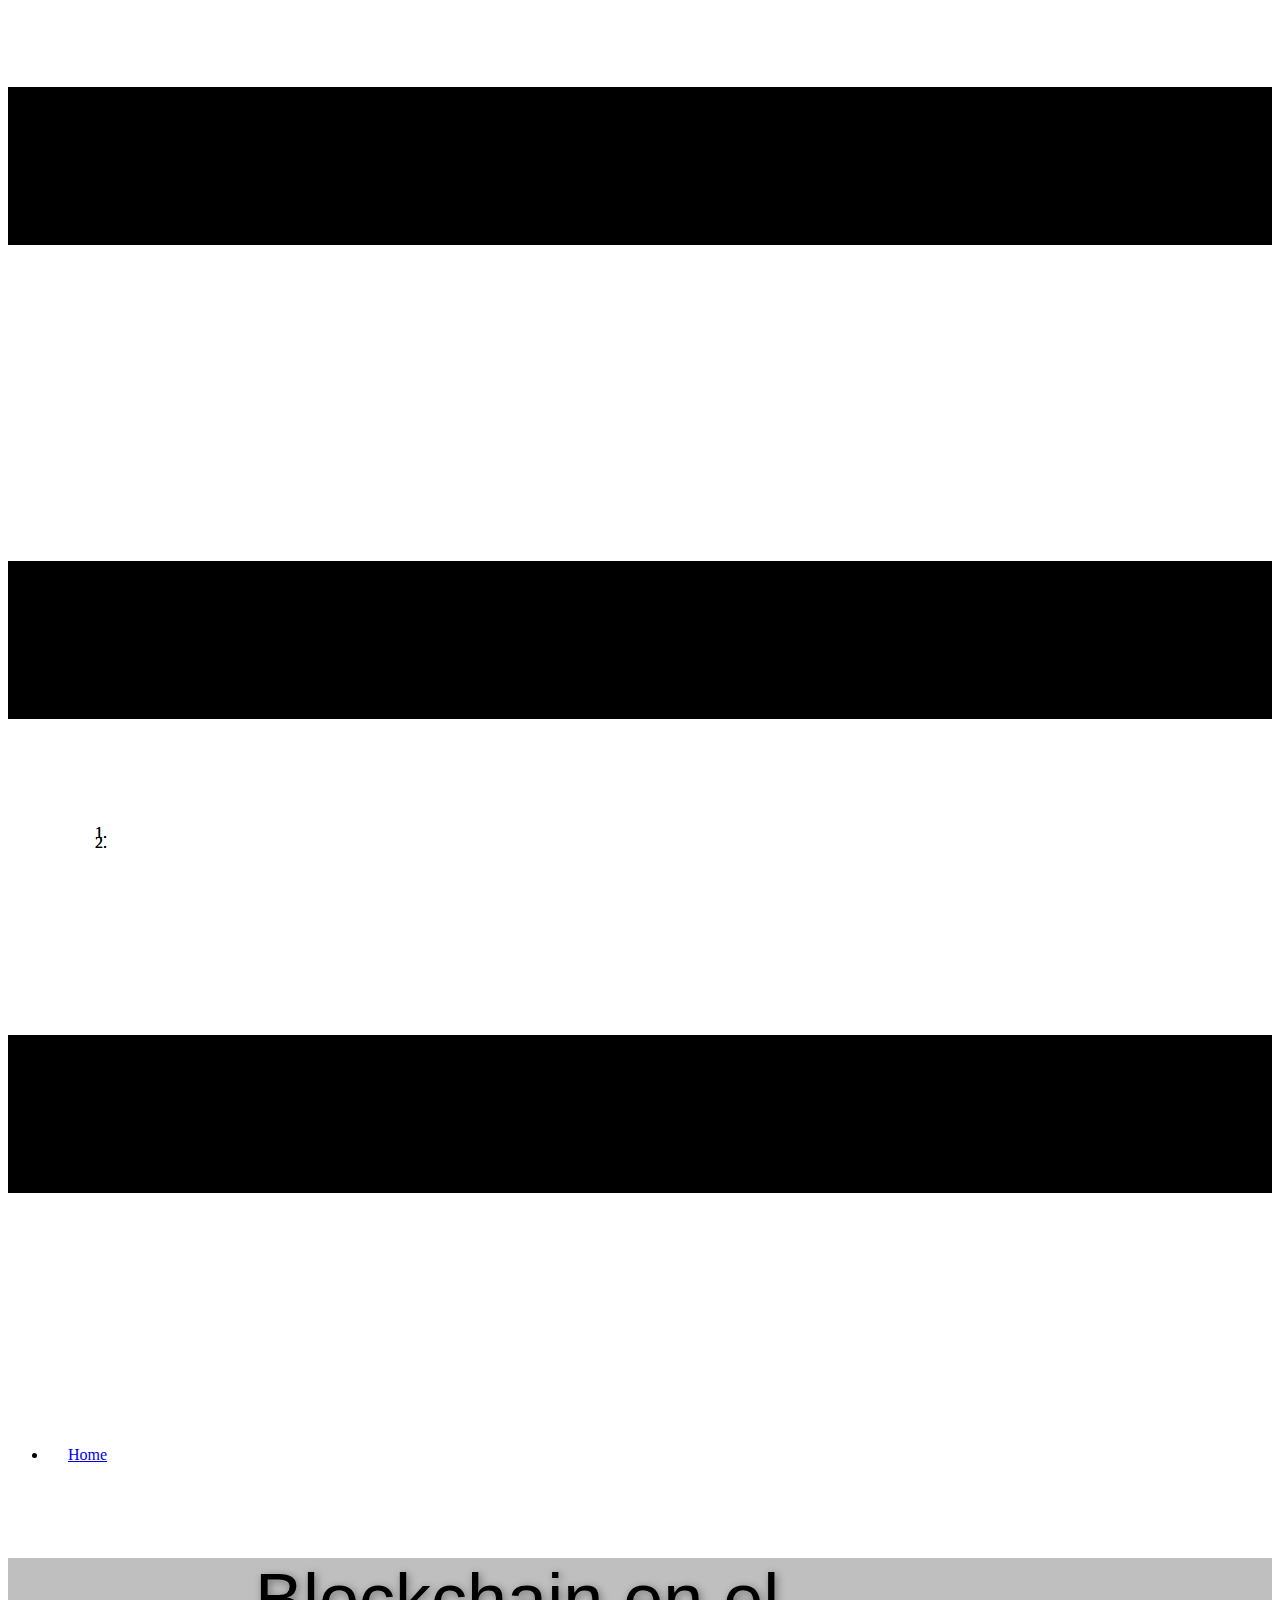
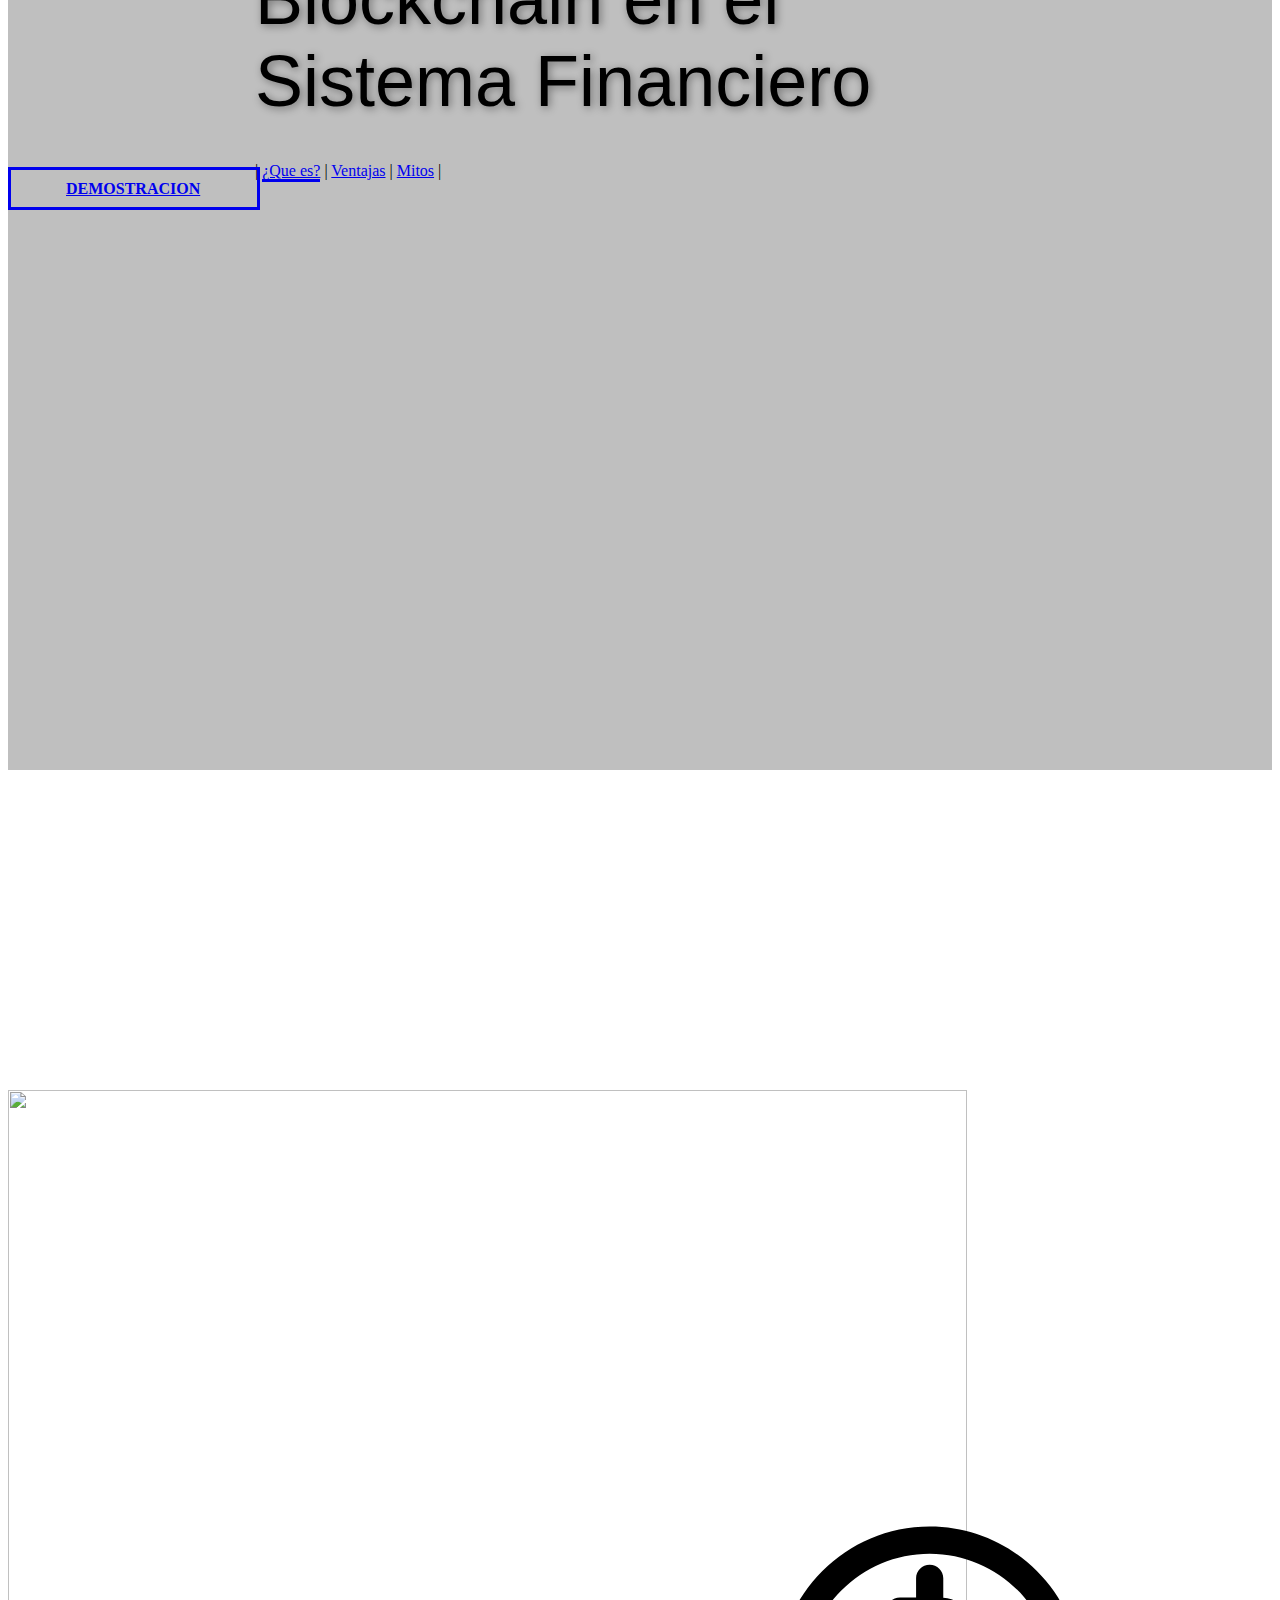
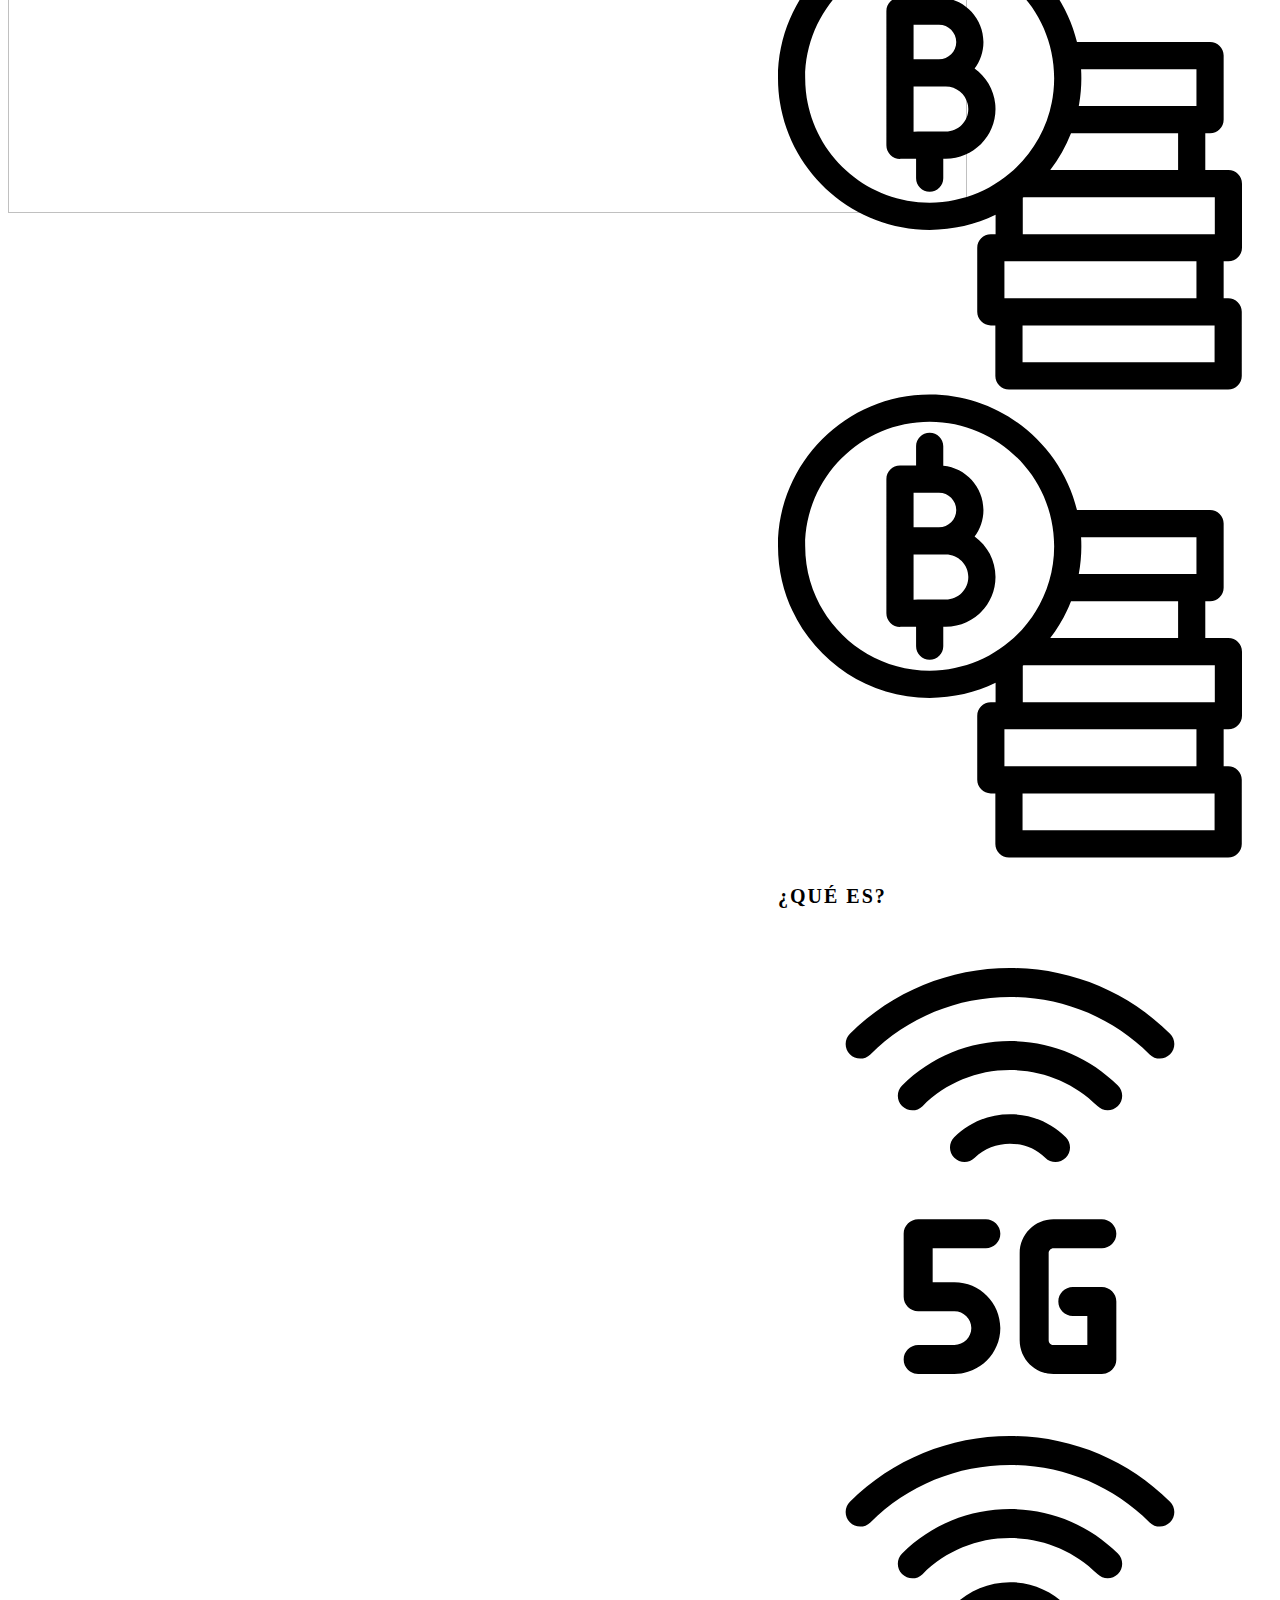
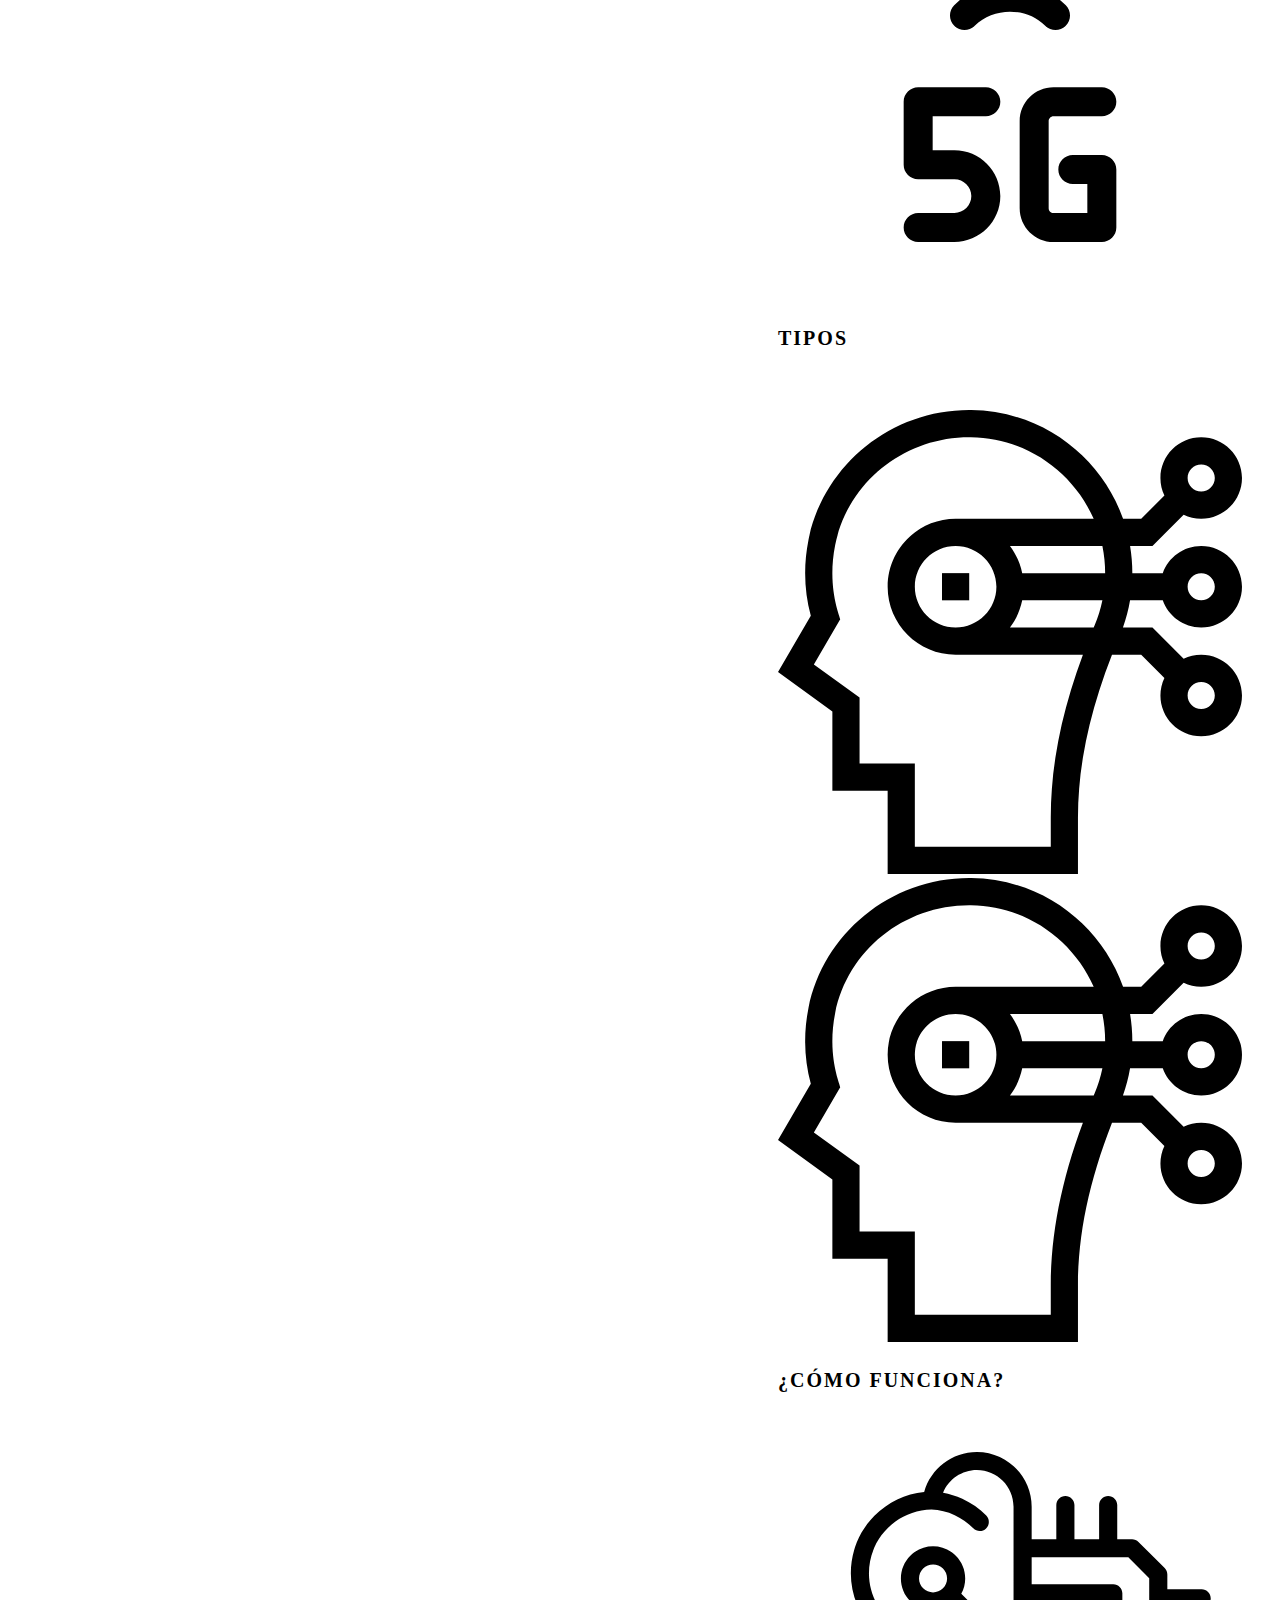
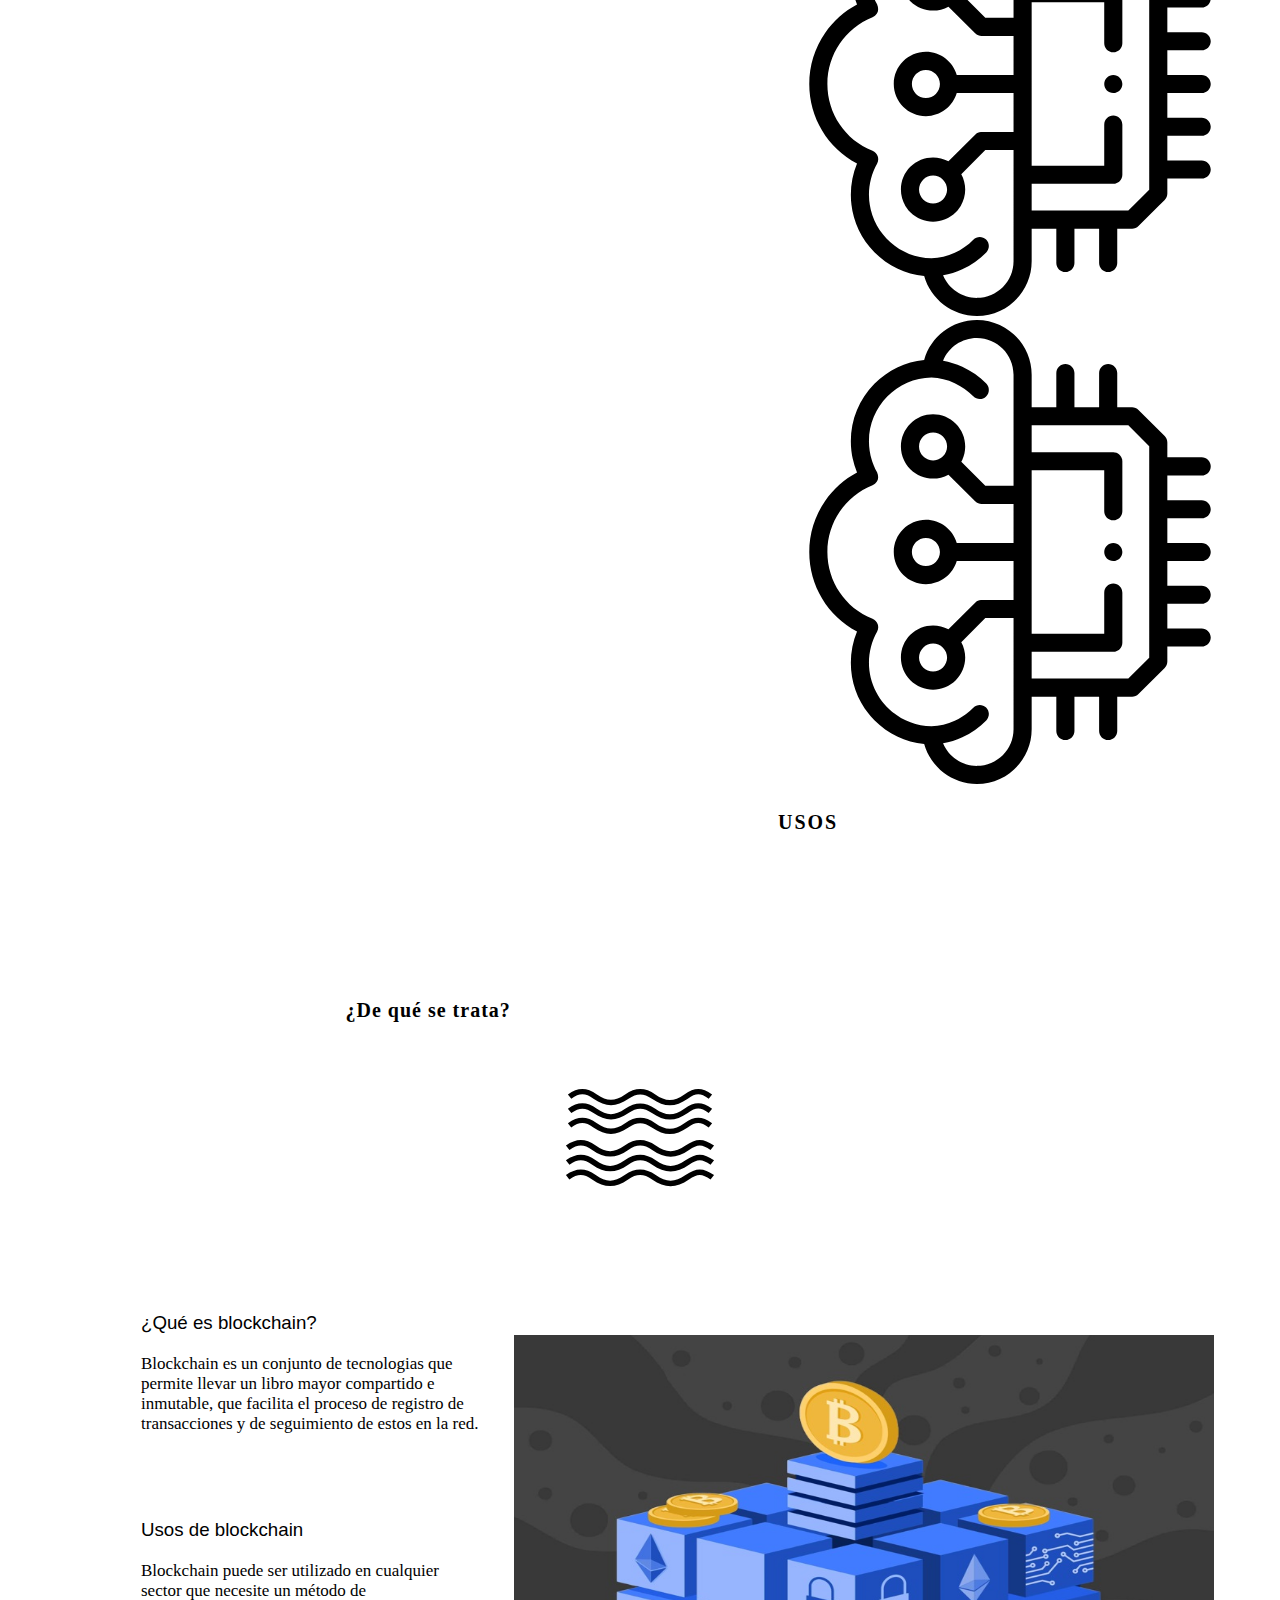
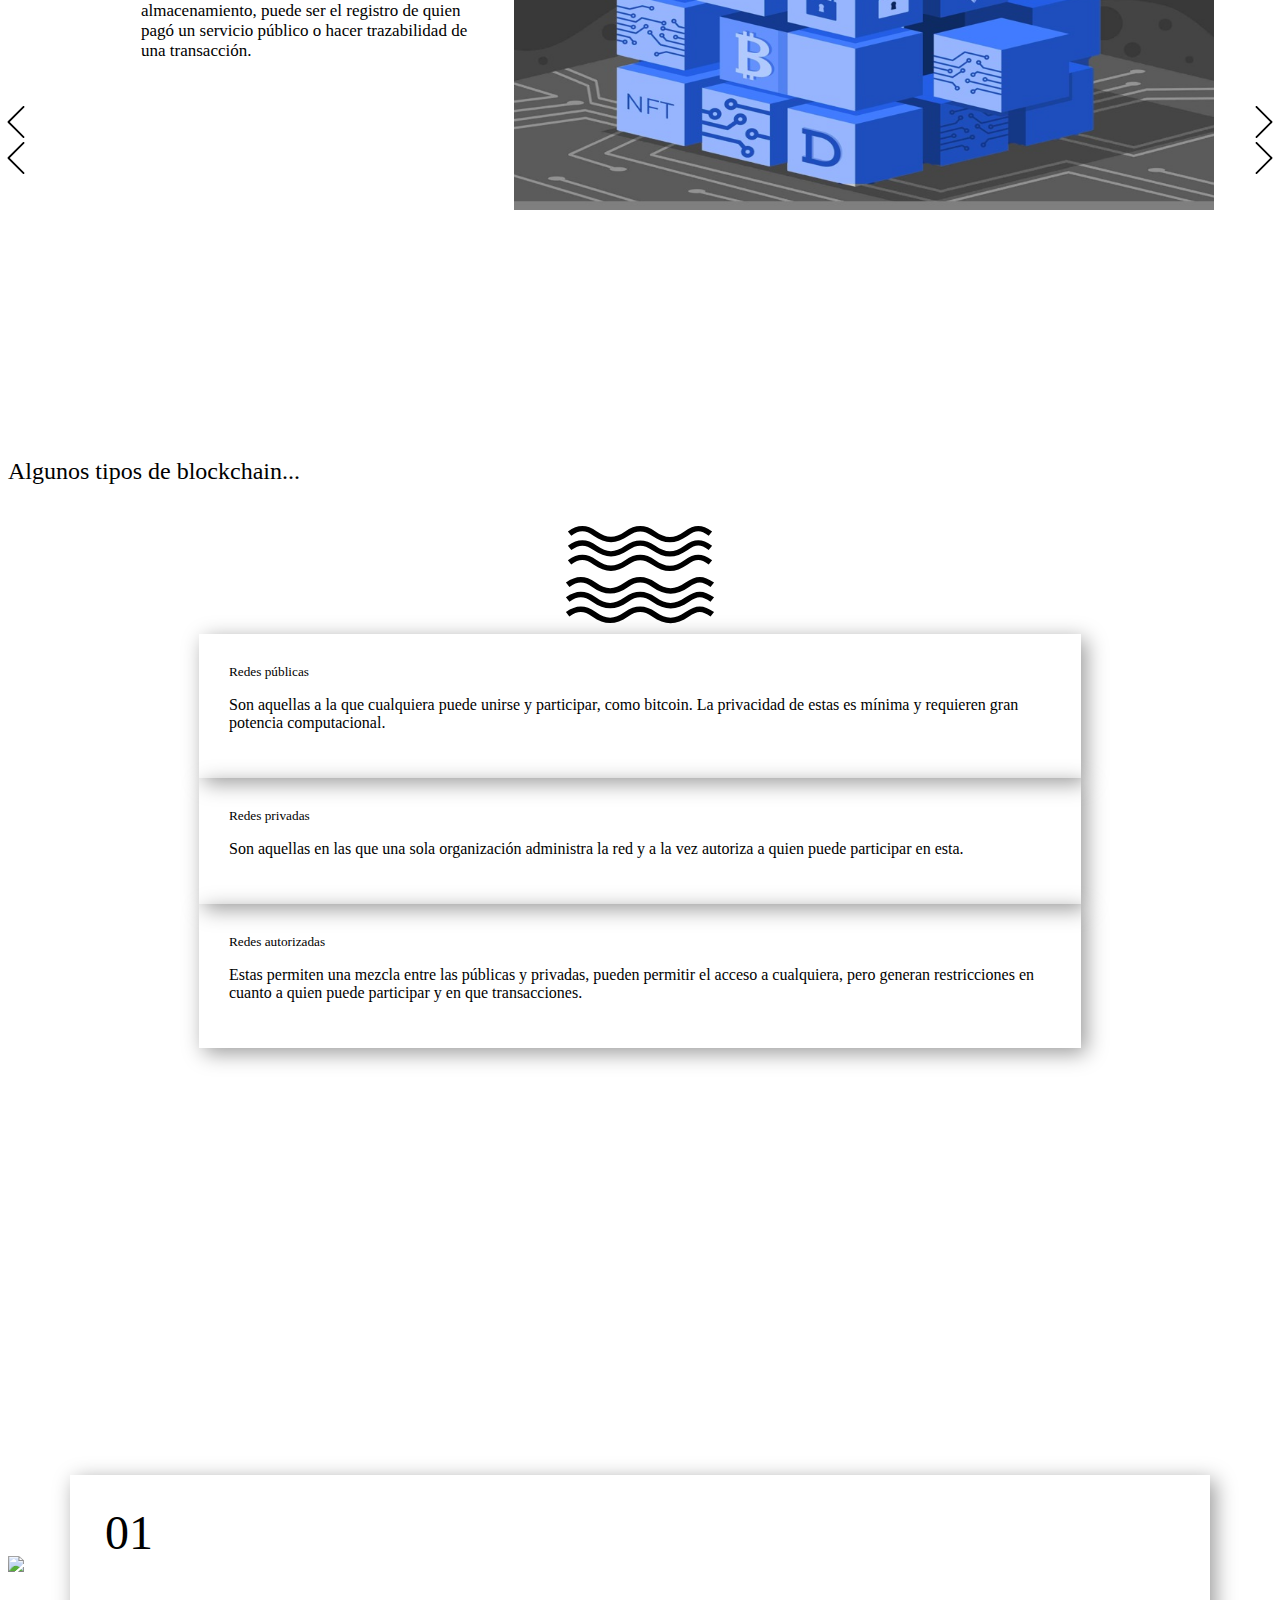
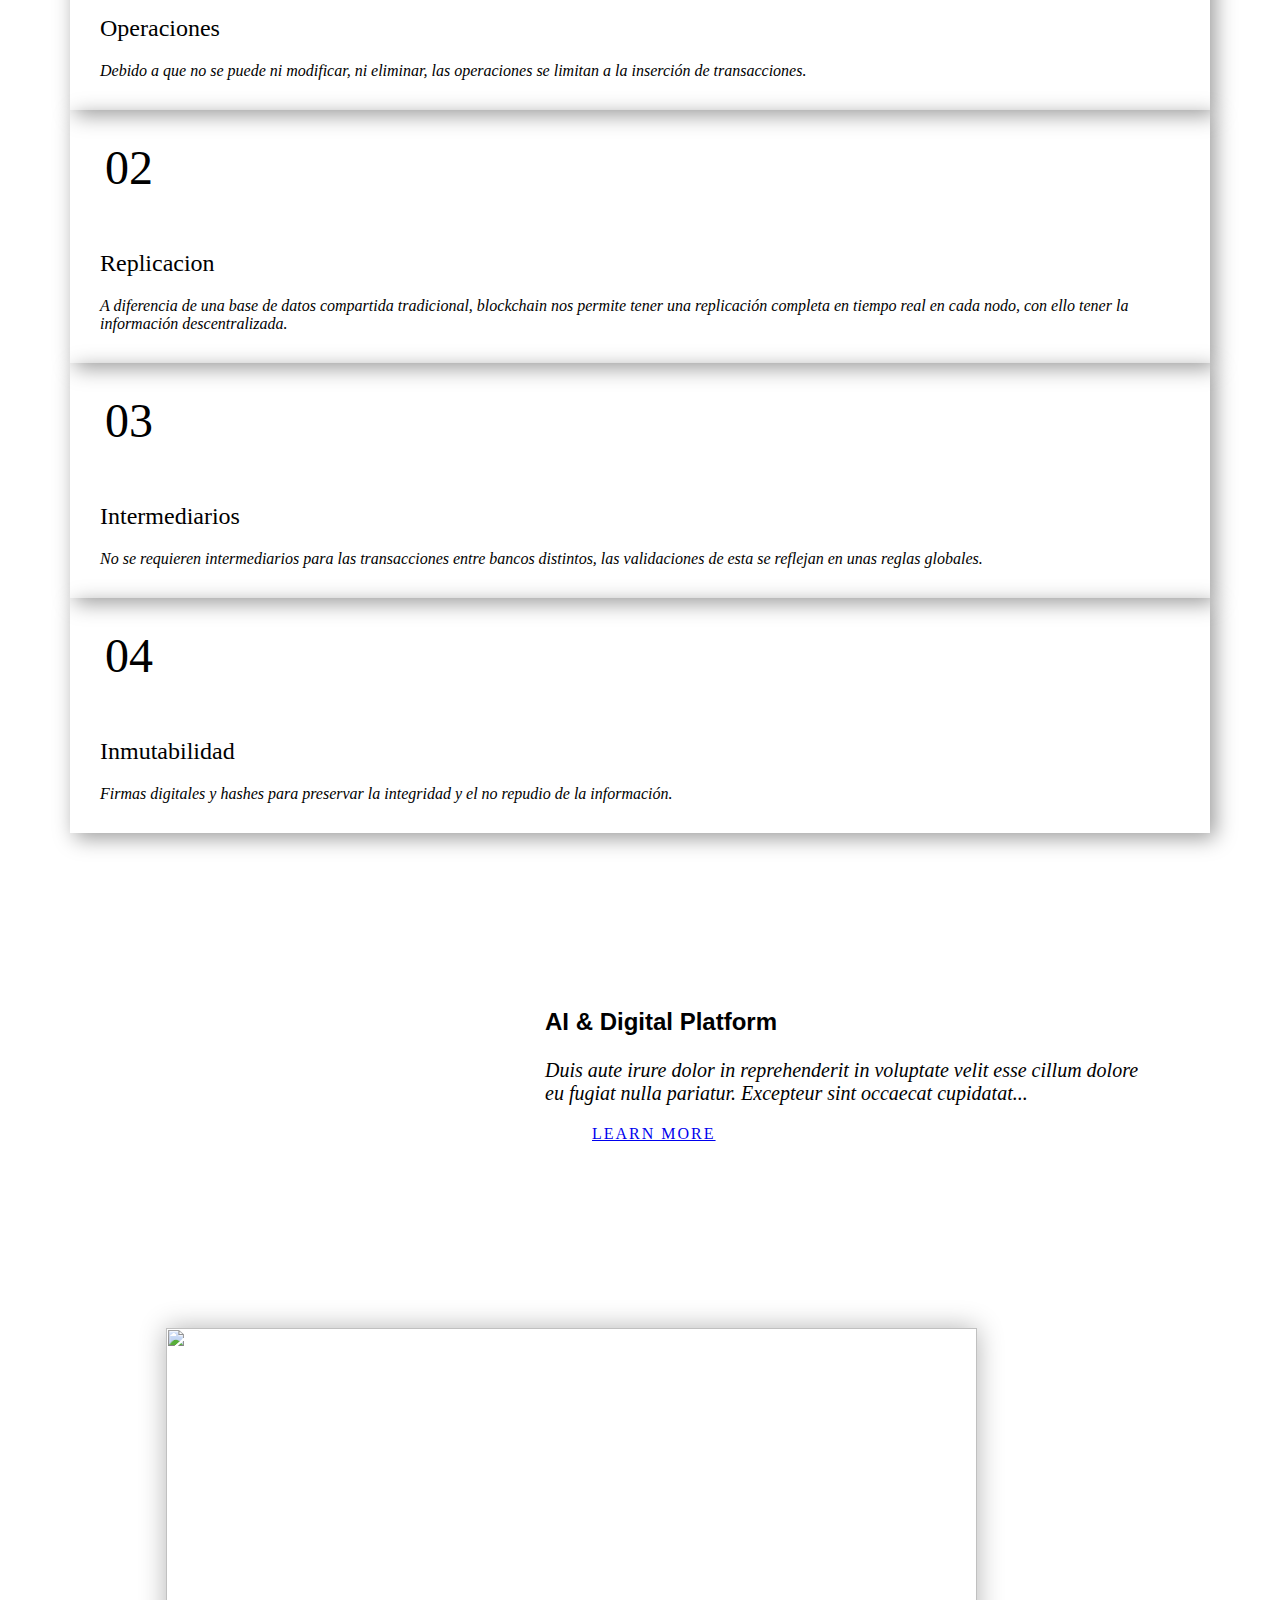
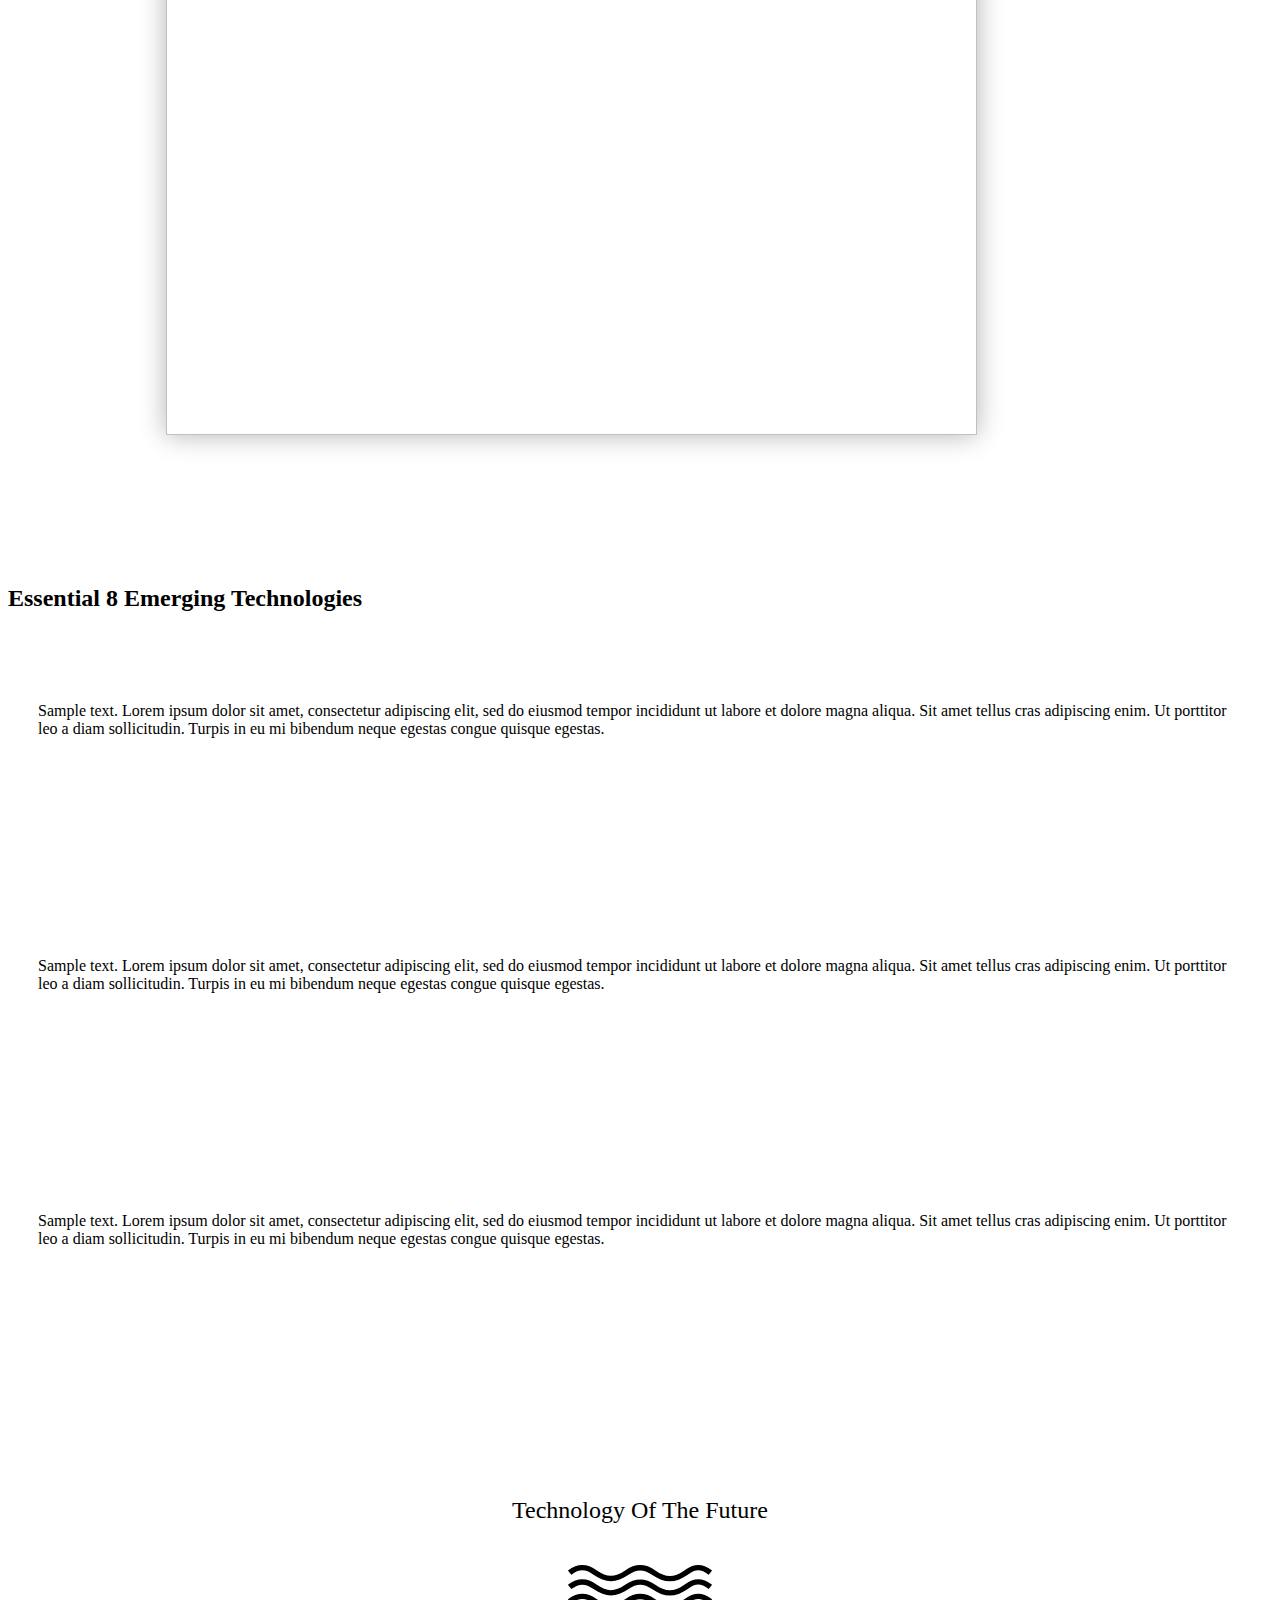
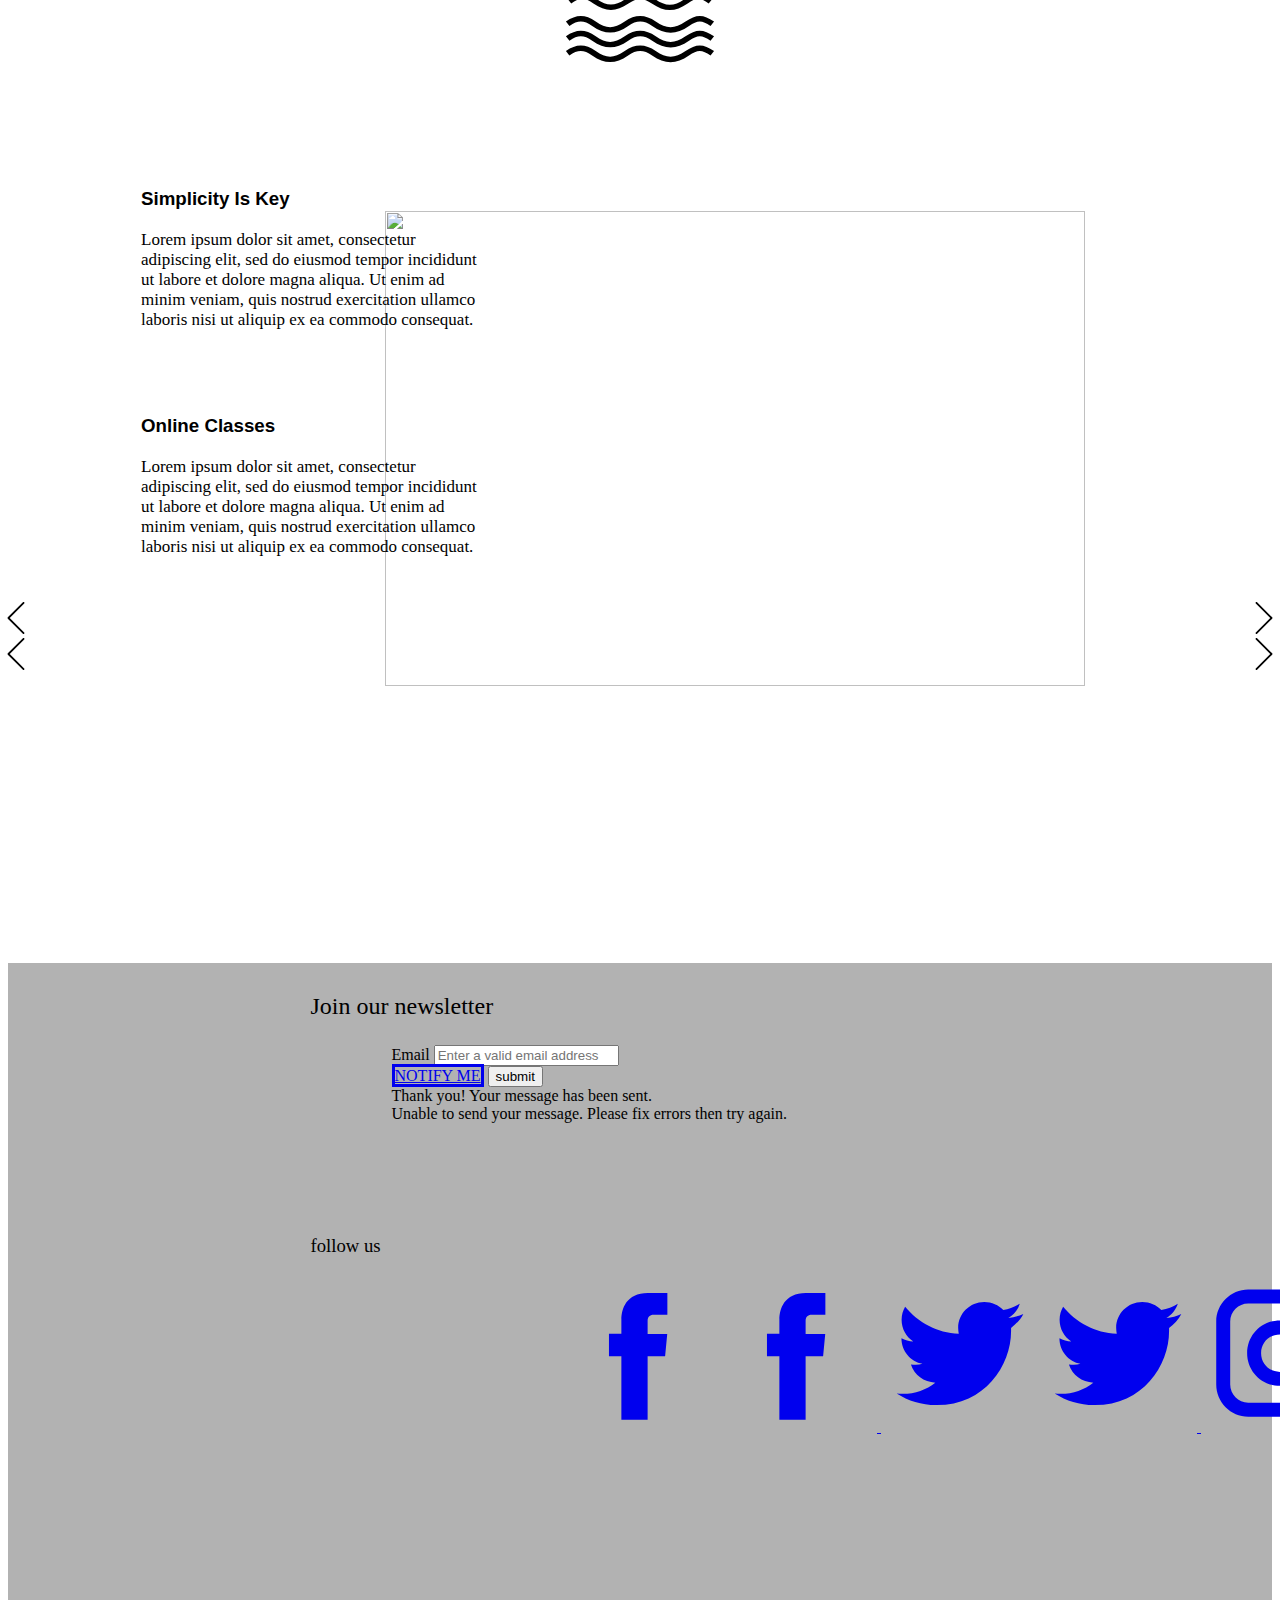
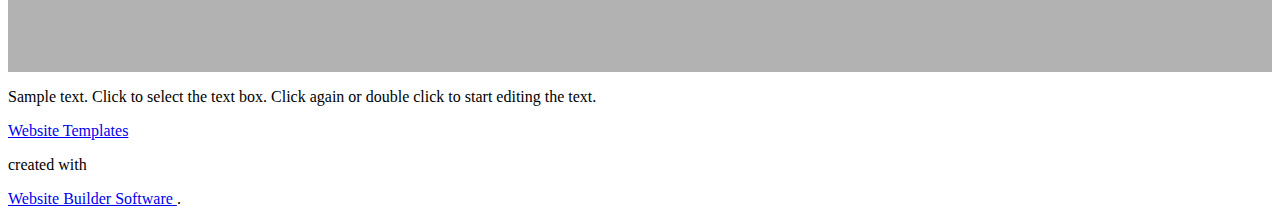
==== commit 43c26c40: "Correcion imagen 100000000 veces" ====
--- a/Home.html
+++ b/Home.html
@@ -1467,6 +1467,17 @@
           width: 340px;
         }
       }
+
+    </style>
+    <style>
+        .titulo { 
+          letter-spacing: 1px;
+          font-size: 20px;
+          line-height: 1.8;
+          text-transform: none;
+          width: 589px;
+          margin: 46px auto 60px;
+        }
     </style>
 
     <script type="application/ld+json">
@@ -1625,7 +1636,7 @@
           <a
             href="#"
             class="u-active-none u-border-0 u-btn u-button-link u-button-style u-hover-none u-none u-text-body-alt-color u-btn-1"
-            >Que es?</a
+            >¿Que es?</a
           >
           |
           <a
@@ -1666,11 +1677,11 @@
         <p
           class="u-align-center-xs u-align-left-lg u-align-left-md u-align-left-sm u-align-left-xl u-text u-text-1"
         >
-          Image from
+          
           <a
             href="https://www.freepik.com/free-photos/background"
             class="u-border-1 u-border-active-black u-border-hover-black u-border-palette-1-base u-btn u-button-link u-button-style u-none u-text-body-color u-btn-1"
-            >Freepik</a
+            ></a
           >
         </p>
         <div class="u-list u-list-1">
@@ -1708,7 +1719,7 @@
                       ></path>
                     </g></svg
                 ></span>
-                <h4 class="u-align-center u-text u-text-2">Blockchain</h4>
+                <h4 class="u-align-center u-text u-text-2">¿Qué es?</h4>
               </div>
             </div>
             <div
@@ -1751,7 +1762,7 @@
                       d="m16.75 21h-2.5c-.965 0-1.75-.785-1.75-1.75v-4.5c0-.965.785-1.75 1.75-1.75h2.5c.414 0 .75.336.75.75s-.336.75-.75.75h-2.5c-.138 0-.25.112-.25.25v4.5c0 .138.112.25.25.25h1.75v-1.5h-.75c-.414 0-.75-.336-.75-.75s.336-.75.75-.75h1.5c.414 0 .75.336.75.75v3c0 .414-.336.75-.75.75z"
                     ></path></svg
                 ></span>
-                <h4 class="u-text u-text-3">5G Network</h4>
+                <h4 class="u-text u-text-3">Tipos</h4>
               </div>
             </div>
             <div
@@ -1785,7 +1796,7 @@
                       <path d="m180.998 180.012h30v30h-30z"></path>
                     </g></svg
                 ></span>
-                <h4 class="u-text u-text-4">AI Products</h4>
+                <h4 class="u-text u-text-4">¿Cómo funciona?</h4>
               </div>
             </div>
             <div
@@ -1821,11 +1832,265 @@
                       ></path>
                     </g></svg
                 ></span>
-                <h4 class="u-text u-text-5">Automation</h4>
+                <h4 class="u-text u-text-5">Usos</h4>
               </div>
             </div>
           </div>
         </div>
+      </div>
+    </section>
+    <section
+      class="u-align-center u-clearfix u-grey-5 u-section-4"
+      id="carousel_082c"
+    >    <section
+    class="u-align-center u-clearfix u-grey-5 u-section-8"
+    id="carousel_d7d1"
+  >
+    <div
+      class="u-clearfix u-sheet u-valign-middle-lg u-valign-middle-xl u-valign-middle-xs u-sheet-1"
+    >
+      <h2 class="titulo">¿De qué se trata?</h2>
+      <div
+        class="u-border-2 u-border-palette-1-base u-shape u-shape-svg u-text-grey-5 u-shape-1"
+      >
+        <svg
+          class="u-svg-link"
+          preserveAspectRatio="none"
+          viewBox="0 0 160 50"
+          style=""
+        >
+          <use xlink:href="#svg-78f4"></use>
+        </svg>
+        <svg
+          class="u-svg-content"
+          viewBox="-1 -1 162 52"
+          x="0px"
+          y="0px"
+          id="svg-78f4"
+          style="enable-background: new 0 0 160 50"
+        >
+          <path
+            d="M133,26.7c-13.9,9.7-25.8,9.7-39.8,0c-9.1-6.3-16.8-6.3-25.9,0c-13.8,9.6-25.1,9.6-38.9,0c-9.2-6.4-15.4-6.4-24.6,0L0,22
+c11.2-7.8,20.6-8.1,32.2,0c11,7.6,19,8.5,31.3,0c11.6-8.1,22.4-7.7,33.5,0c11.4,8,20.3,8.3,32.2,0c11.6-8.1,19.2-8.1,30.8,0
+l-3.8,4.7C146.9,20.2,142.3,20.2,133,26.7z M133,10.8c-13.9,9.7-25.8,9.7-39.8,0c-9.1-6.3-16.8-6.3-25.9,0
+c-13.8,9.6-25.1,9.6-38.9,0c-9.2-6.4-15.4-6.4-24.6,0L0,6.1c11.2-7.8,20.6-8.1,32.2,0c11,7.6,19,8.5,31.3,0C75.1-2,85.9-1.6,97,6.1
+c11.4,8,20.3,8.3,32.2,0C140.8-2,148.4-2,160,6.1l-3.8,4.7C146.9,4.3,142.3,4.3,133,10.8z M32.2,38c11,7.6,19,8.5,31.3,0
+c11.6-8.1,22.4-7.7,33.5,0c11.4,8,20.3,8.3,32.2,0c11.6-8.1,19.2-8.1,30.8,0l-3.8,4.7c-9.3-6.5-13.9-6.5-23.3,0
+c-13.9,9.7-25.8,9.7-39.8,0c-9.1-6.3-16.8-6.3-25.9,0c-13.8,9.6-25.1,9.6-38.9,0c-9.2-6.4-15.4-6.4-24.6,0L0,38
+C11.2,30.2,20.6,29.9,32.2,38z"
+          ></path>
+        </svg>
+      </div>
+      <div class="u-palette-1-base u-shape u-shape-rectangle u-shape-2"></div>
+      <img class="u-image u-image-1" src="Home_files/blockchain.jpg" style="margin-left: 40%;" />
+      <div
+        id="carousel-5989"
+        data-interval="5000"
+        data-u-ride="carousel"
+        class="u-carousel u-slider u-slider-1"
+      >
+        <ol
+          class="u-absolute-hcenter u-carousel-indicators u-hidden-xs u-carousel-indicators-1"
+        >
+          <li
+            data-u-target="#carousel-5989"
+            class="u-grey-30 u-shape-circle u-active"
+            data-u-slide-to="0"
+            style="width: 10px; height: 10px"
+          ></li>
+          <li
+            data-u-target="#carousel-5989"
+            class="u-grey-30 u-shape-circle"
+            data-u-slide-to="1"
+            style="width: 10px; height: 10px"
+          ></li>
+        </ol>
+        <div class="u-carousel-inner" role="listbox">
+          <div
+            class="u-align-left u-carousel-item u-container-style u-slide u-white u-carousel-item-1 u-active"
+          >
+            <div
+              class="u-container-layout u-valign-middle u-container-layout-1"
+            >
+              <h3 class="u-text u-text-2">¿Qué es blockchain?</h3>
+              <p class="u-large-text u-text u-text-variant u-text-3">
+                Blockchain es un conjunto de tecnologias que permite llevar
+                un libro mayor compartido e inmutable, que facilita el proceso de registro de transacciones y de seguimiento
+                de estos en la red.
+                
+              </p>
+            </div>
+          </div>
+          <div
+            class="u-align-left u-carousel-item u-container-style u-expanded-width-lg u-expanded-width-md u-expanded-width-sm u-expanded-width-xl u-slide u-white u-carousel-item-2"
+          >
+            <div
+              class="u-container-layout u-valign-middle u-container-layout-2"
+            >
+              <h3 class="u-text u-text-4">Usos de blockchain</h3>
+              <p class="u-large-text u-text u-text-variant u-text-5">
+                Blockchain puede ser utilizado en cualquier sector que necesite un método de almacenamiento,
+                puede ser el registro de quien pagó un servicio público o hacer trazabilidad de una transacción.
+              </p>
+            </div>
+          </div>
+        </div>
+        <a
+          class="u-absolute-vcenter u-carousel-control u-carousel-control-prev u-icon-circle u-text-hover-palette-1-light-1 u-text-palette-1-base u-carousel-control-1"
+          href="#carousel-5989"
+          role="button"
+          data-u-slide="prev"
+        >
+          <span aria-hidden="true">
+            <svg viewBox="0 0 477.175 477.175">
+              <path
+                d="M145.188,238.575l215.5-215.5c5.3-5.3,5.3-13.8,0-19.1s-13.8-5.3-19.1,0l-225.1,225.1c-5.3,5.3-5.3,13.8,0,19.1l225.1,225
+  c2.6,2.6,6.1,4,9.5,4s6.9-1.3,9.5-4c5.3-5.3,5.3-13.8,0-19.1L145.188,238.575z"
+              ></path>
+            </svg>
+          </span>
+          <span class="sr-only">
+            <svg viewBox="0 0 477.175 477.175">
+              <path
+                d="M145.188,238.575l215.5-215.5c5.3-5.3,5.3-13.8,0-19.1s-13.8-5.3-19.1,0l-225.1,225.1c-5.3,5.3-5.3,13.8,0,19.1l225.1,225
+  c2.6,2.6,6.1,4,9.5,4s6.9-1.3,9.5-4c5.3-5.3,5.3-13.8,0-19.1L145.188,238.575z"
+              ></path>
+            </svg>
+          </span>
+        </a>
+        <a
+          class="u-absolute-vcenter u-carousel-control u-carousel-control-next u-icon-circle u-text-hover-palette-1-light-1 u-text-palette-1-base u-carousel-control-2"
+          href="#carousel-5989"
+          role="button"
+          data-u-slide="next"
+        >
+          <span aria-hidden="true">
+            <svg viewBox="0 0 477.175 477.175">
+              <path
+                d="M360.731,229.075l-225.1-225.1c-5.3-5.3-13.8-5.3-19.1,0s-5.3,13.8,0,19.1l215.5,215.5l-215.5,215.5
+  c-5.3,5.3-5.3,13.8,0,19.1c2.6,2.6,6.1,4,9.5,4c3.4,0,6.9-1.3,9.5-4l225.1-225.1C365.931,242.875,365.931,234.275,360.731,229.075z"
+              ></path>
+            </svg>
+          </span>
+          <span class="sr-only">
+            <svg viewBox="0 0 477.175 477.175">
+              <path
+                d="M360.731,229.075l-225.1-225.1c-5.3-5.3-13.8-5.3-19.1,0s-5.3,13.8,0,19.1l215.5,215.5l-215.5,215.5
+  c-5.3,5.3-5.3,13.8,0,19.1c2.6,2.6,6.1,4,9.5,4c3.4,0,6.9-1.3,9.5-4l225.1-225.1C365.931,242.875,365.931,234.275,360.731,229.075z"
+              ></path>
+            </svg>
+          </span>
+        </a>
+      </div>
+      <p class="u-text u-text-default u-text-6">
+        
+        <a
+          href="https://www.freepik.com/photos/people"
+          class="u-active-none u-border-1 u-border-active-grey-70 u-border-black u-border-hover-grey-70 u-btn u-button-link u-button-style u-hover-none u-none u-text-body-color u-btn-1"
+          ></a
+        >
+      </p>
+    </div>
+  </section>
+      <div class="u-clearfix u-sheet u-valign-middle u-sheet-1">
+        <h2 class="u-text u-text-default u-text-1">Algunos tipos de blockchain...</h2>
+        <div
+          class="u-border-2 u-border-palette-1-base u-shape u-shape-svg u-text-grey-5 u-shape-1"
+        >
+          <svg
+            class="u-svg-link"
+            preserveAspectRatio="none"
+            viewBox="0 0 160 50"
+            style=""
+          >
+            <use xlink:href="#svg-0c8e"></use>
+          </svg>
+          <svg
+            class="u-svg-content"
+            viewBox="-1 -1 162 52"
+            x="0px"
+            y="0px"
+            id="svg-0c8e"
+            style="enable-background: new 0 0 160 50"
+          >
+            <path
+              d="M133,26.7c-13.9,9.7-25.8,9.7-39.8,0c-9.1-6.3-16.8-6.3-25.9,0c-13.8,9.6-25.1,9.6-38.9,0c-9.2-6.4-15.4-6.4-24.6,0L0,22
+	c11.2-7.8,20.6-8.1,32.2,0c11,7.6,19,8.5,31.3,0c11.6-8.1,22.4-7.7,33.5,0c11.4,8,20.3,8.3,32.2,0c11.6-8.1,19.2-8.1,30.8,0
+	l-3.8,4.7C146.9,20.2,142.3,20.2,133,26.7z M133,10.8c-13.9,9.7-25.8,9.7-39.8,0c-9.1-6.3-16.8-6.3-25.9,0
+	c-13.8,9.6-25.1,9.6-38.9,0c-9.2-6.4-15.4-6.4-24.6,0L0,6.1c11.2-7.8,20.6-8.1,32.2,0c11,7.6,19,8.5,31.3,0C75.1-2,85.9-1.6,97,6.1
+	c11.4,8,20.3,8.3,32.2,0C140.8-2,148.4-2,160,6.1l-3.8,4.7C146.9,4.3,142.3,4.3,133,10.8z M32.2,38c11,7.6,19,8.5,31.3,0
+	c11.6-8.1,22.4-7.7,33.5,0c11.4,8,20.3,8.3,32.2,0c11.6-8.1,19.2-8.1,30.8,0l-3.8,4.7c-9.3-6.5-13.9-6.5-23.3,0
+	c-13.9,9.7-25.8,9.7-39.8,0c-9.1-6.3-16.8-6.3-25.9,0c-13.8,9.6-25.1,9.6-38.9,0c-9.2-6.4-15.4-6.4-24.6,0L0,38
+	C11.2,30.2,20.6,29.9,32.2,38z"
+            ></path>
+          </svg>
+        </div>
+        <div
+          class="u-expanded-width-xs u-image u-image-circle u-preserve-proportions u-image-1"
+          alt=""
+          data-image-width="800"
+          data-image-height="800"
+        >
+          <div
+            class="u-preserve-proportions-child"
+            style="padding-top: 100%"
+          ></div>
+        </div>
+        <div
+          class="u-expanded-width-md u-expanded-width-sm u-expanded-width-xs u-list u-list-1"
+        >
+          <div class="u-repeater u-repeater-1">
+            <div
+              class="u-align-left u-container-style u-list-item u-repeater-item u-white u-list-item-1"
+            >
+              <div
+                class="u-container-layout u-similar-container u-container-layout-1"
+              >
+                <h5 class="u-text u-text-default u-text-2">Redes públicas</h5>
+                <p class="u-text u-text-default u-text-3">
+                  Son aquellas a la que cualquiera puede unirse y participar, como bitcoin.
+                  La privacidad de estas es mínima y requieren gran potencia computacional.
+                </p>
+              </div>
+            </div>
+            <div
+              class="u-align-left u-container-style u-list-item u-repeater-item u-video-cover u-white u-list-item-2"
+            >
+              <div
+                class="u-container-layout u-similar-container u-container-layout-2"
+              >
+                <h5 class="u-text u-text-default u-text-4">Redes privadas</h5>
+                <p class="u-text u-text-default u-text-5">
+                  Son aquellas en las que una sola organización administra la red y a la vez
+                  autoriza a quien puede participar en esta.
+                </p>
+              </div>
+            </div>
+            <div
+              class="u-align-left u-container-style u-list-item u-repeater-item u-video-cover u-white u-list-item-3"
+            >
+              <div
+                class="u-container-layout u-similar-container u-container-layout-3"
+              >
+                <h5 class="u-text u-text-default u-text-6">
+                  Redes autorizadas
+                </h5>
+                <p class="u-text u-text-default u-text-7">
+                  Estas permiten una mezcla entre las públicas y privadas, pueden permitir el acceso a cualquiera, pero generan  
+                  restricciones en cuanto a quien puede participar y en que transacciones.
+                </p>
+              </div>
+            </div>
+          </div>
+        </div>
+        <p class="u-text u-text-default u-text-8">
+
+          <a
+            href="https://www.freepik.com/photos/people"
+            class="u-active-none u-border-1 u-border-active-grey-70 u-border-black u-border-hover-grey-70 u-btn u-button-link u-button-style u-hover-none u-none u-text-body-color u-btn-1"
+            ></a
+          >
+        </p>
       </div>
     </section>
     <section
@@ -1857,14 +2122,8 @@
               </div>
               <h5 class="u-text u-text-2">Operaciones</h5>
               <p class="u-text u-text-grey-60 u-text-3">
-                Debido a que no se puede ni modificar, ni eliminar, las
-                operacion se limitan a la insercion de
+                Debido a que no se puede ni modificar, ni eliminar, las operaciones se limitan a la inserción de transacciones.
               </p>
-              <a
-                href="https://nicepage.com/k/offer-html-templates"
-                class="u-border-1 u-border-active-black u-border-hover-black u-border-palette-1-base u-btn u-button-style u-none u-text-active-grey-60 u-text-body-color u-text-hover-grey-60 u-btn-1"
-                >learn more</a
-              >
             </div>
           </div>
           <div
@@ -1886,15 +2145,8 @@
               </div>
               <h5 class="u-text u-text-5">Replicacion</h5>
               <p class="u-text u-text-grey-60 u-text-6">
-                A diferencia de una base de datos compartida tradicional,
-                blockchain nos permite tener una replicacion completa en tiempo
-                real, con ello tener la informacion descentralizada
+                A diferencia de una base de datos compartida tradicional, blockchain nos permite tener una replicación completa en tiempo real en cada nodo, con ello tener la información descentralizada.
               </p>
-              <a
-                href="https://nicepage.com/k/youtube-website-templates"
-                class="u-border-1 u-border-active-black u-border-hover-black u-border-palette-1-base u-btn u-button-style u-none u-text-active-grey-60 u-text-body-color u-text-hover-grey-60 u-btn-2"
-                >learn more</a
-              >
             </div>
           </div>
           <div
@@ -1914,16 +2166,10 @@
                   </h2>
                 </div>
               </div>
-              <h5 class="u-text u-text-8">Courses</h5>
+              <h5 class="u-text u-text-8">Intermediarios</h5>
               <p class="u-text u-text-grey-60 u-text-9">
-                Sample text. Click to select the text box. Click again or double
-                click to start editing the text.
+                No se requieren intermediarios para las transacciones entre bancos distintos, las validaciones de esta se reflejan en unas reglas globales.
               </p>
-              <a
-                href="https://nicepage.com/static-site-generator"
-                class="u-border-1 u-border-active-black u-border-hover-black u-border-palette-1-base u-btn u-button-style u-none u-text-active-grey-60 u-text-body-color u-text-hover-grey-60 u-btn-3"
-                >learn more</a
-              >
             </div>
           </div>
           <div
@@ -1943,26 +2189,20 @@
                   </h2>
                 </div>
               </div>
-              <h5 class="u-text u-text-8">Support</h5>
+              <h5 class="u-text u-text-8">Inmutabilidad</h5>
               <p class="u-text u-text-grey-60 u-text-12">
-                Sample text. Click to select the text box. Click again or double
-                click to start editing the text.
+                Firmas digitales y hashes para preservar la integridad y el no repudio de la información.
               </p>
-              <a
-                href="https://nicepage.com/website-mockup"
-                class="u-border-1 u-border-active-black u-border-hover-black u-border-palette-1-base u-btn u-button-style u-none u-text-active-grey-60 u-text-body-color u-text-hover-grey-60 u-btn-3"
-                >learn more</a
-              >
             </div>
           </div>
         </div>
       </div>
       <p class="u-text u-text-grey-30 u-text-13">
-        Image by
+        
         <a
           href="https://www.freepik.com/photos/business"
           class="u-border-1 u-border-active-grey-25 u-border-hover-grey-25 u-border-white u-btn u-button-link u-button-style u-none u-text-grey-30 u-btn-5"
-          >Freepik</a
+          ></a
         >
       </p>
     </section>
@@ -1991,11 +2231,11 @@
             cupidatat...
           </p>
           <p class="u-large-text u-text u-text-variant u-text-3">
-            Image from
+            
             <a
               href="https://www.freepik.com/photos/school"
               class="u-active-none u-border-1 u-border-active-grey-50 u-border-black u-border-hover-grey-50 u-btn u-button-link u-button-style u-hover-none u-none u-text-body-color u-btn-1"
-              >Freepik</a
+              ></a
             >
           </p>
           <a
@@ -2062,11 +2302,13 @@
       </div>
     </section>
     <section
-      class="u-align-center u-clearfix u-grey-5 u-section-4"
-      id="carousel_082c"
+      class="u-align-center u-clearfix u-grey-5 u-section-8"
+      id="carousel_d7d1"
     >
-      <div class="u-clearfix u-sheet u-valign-middle u-sheet-1">
-        <h2 class="u-text u-text-default u-text-1">Mitos</h2>
+      <div
+        class="u-clearfix u-sheet u-valign-middle-lg u-valign-middle-xl u-valign-middle-xs u-sheet-1"
+      >
+        <h2 class="u-text u-text-default u-text-1">Technology Of The Future</h2>
         <div
           class="u-border-2 u-border-palette-1-base u-shape u-shape-svg u-text-grey-5 u-shape-1"
         >
@@ -2076,14 +2318,14 @@
             viewBox="0 0 160 50"
             style=""
           >
-            <use xlink:href="#svg-0c8e"></use>
+            <use xlink:href="#svg-78f4"></use>
           </svg>
           <svg
             class="u-svg-content"
             viewBox="-1 -1 162 52"
             x="0px"
             y="0px"
-            id="svg-0c8e"
+            id="svg-78f4"
             style="enable-background: new 0 0 160 50"
           >
             <path
@@ -2098,93 +2340,350 @@
             ></path>
           </svg>
         </div>
+        <div class="u-palette-1-base u-shape u-shape-rectangle u-shape-2"></div>
+        <img class="u-image u-image-1" src="Home_files/-min.jpg" />
         <div
-          class="u-expanded-width-xs u-image u-image-circle u-preserve-proportions u-image-1"
-          alt=""
-          data-image-width="800"
-          data-image-height="800"
+          id="carousel-5989"
+          data-interval="5000"
+          data-u-ride="carousel"
+          class="u-carousel u-slider u-slider-1"
         >
-          <div
-            class="u-preserve-proportions-child"
-            style="padding-top: 100%"
-          ></div>
-        </div>
-        <div
-          class="u-expanded-width-md u-expanded-width-sm u-expanded-width-xs u-list u-list-1"
-        >
-          <div class="u-repeater u-repeater-1">
+          <ol
+            class="u-absolute-hcenter u-carousel-indicators u-hidden-xs u-carousel-indicators-1"
+          >
+            <li
+              data-u-target="#carousel-5989"
+              class="u-grey-30 u-shape-circle u-active"
+              data-u-slide-to="0"
+              style="width: 10px; height: 10px"
+            ></li>
+            <li
+              data-u-target="#carousel-5989"
+              class="u-grey-30 u-shape-circle"
+              data-u-slide-to="1"
+              style="width: 10px; height: 10px"
+            ></li>
+          </ol>
+          <div class="u-carousel-inner" role="listbox">
             <div
-              class="u-align-left u-container-style u-list-item u-repeater-item u-white u-list-item-1"
+              class="u-align-left u-carousel-item u-container-style u-slide u-white u-carousel-item-1 u-active"
             >
               <div
-                class="u-container-layout u-similar-container u-container-layout-1"
+                class="u-container-layout u-valign-middle u-container-layout-1"
               >
-                <h5 class="u-text u-text-default u-text-2">
-                  El método más seguro de almacenamiento
-                </h5>
-                <p class="u-text u-text-default u-text-3">
-                  Se dice que es el método más seguro de almacenamiento, pero
-                  toca tener en cuenta que este está enfocado en lo que es la
-                  disponibilidad e integridad, pero no en la confidencialidad
-                  aunque este factor está cubierto por la encriptación que se
-                  maneja.
+                <h3 class="u-text u-text-2">Simplicity Is Key</h3>
+                <p class="u-large-text u-text u-text-variant u-text-3">
+                  Lorem ipsum dolor sit amet, consectetur adipiscing elit, sed
+                  do eiusmod tempor incididunt ut labore et dolore magna aliqua.
+                  Ut enim ad minim veniam, quis nostrud exercitation ullamco
+                  laboris nisi ut aliquip ex ea commodo consequat.
                 </p>
               </div>
             </div>
             <div
-              class="u-align-left u-container-style u-list-item u-repeater-item u-video-cover u-white u-list-item-2"
+              class="u-align-left u-carousel-item u-container-style u-expanded-width-lg u-expanded-width-md u-expanded-width-sm u-expanded-width-xl u-slide u-white u-carousel-item-2"
             >
               <div
-                class="u-container-layout u-similar-container u-container-layout-2"
+                class="u-container-layout u-valign-middle u-container-layout-2"
               >
-                <h5 class="u-text u-text-default u-text-4">
-                  Es la solución a todos nuestros problemas
-                </h5>
-                <p class="u-text u-text-default u-text-5">
-                  El método más seguro de almacenamiento No el blockchain es un
-                  método de almacenamiento nada más, y como todo no siempre va a
-                  ser la solución más viable en el momento de considerarlo una
-                  solución posible a un problema de almacenamiento seguro.
-                </p>
-              </div>
-              <div
-                class="u-container-layout u-similar-container u-container-layout-2"
-              >
-                <h5 class="u-text u-text-default u-text-4">
-                  Solo es útil para criptomonedas
-                </h5>
-                <p class="u-text u-text-default u-text-5">
-                  Como se sabe la cúspide del blockchain llego con las
-                  criptomonedas, pero este no es el único que se le da a esta
-                  tecnología, aunque si es uno de los casos donde se pueden
-                  aprovechar todas las ventajas de la tecnología, pero también
-                  es usado
-                </p>
-              </div>
-            </div>
-            <div
-              class="u-align-left u-container-style u-list-item u-repeater-item u-video-cover u-white u-list-item-3"
-            >
-              <div
-                class="u-container-layout u-similar-container u-container-layout-3"
-              >
-                <h5 class="u-text u-text-default u-text-6">
-                  Artificial Intelligence
-                </h5>
-                <p class="u-text u-text-default u-text-7">
-                  Sample text. Click to select the text box. Click again or
-                  double click to start editing the text.
+                <h3 class="u-text u-text-4">Online Classes</h3>
+                <p class="u-large-text u-text u-text-variant u-text-5">
+                  Lorem ipsum dolor sit amet, consectetur adipiscing elit, sed
+                  do eiusmod tempor incididunt ut labore et dolore magna aliqua.
+                  Ut enim ad minim veniam, quis nostrud exercitation ullamco
+                  laboris nisi ut aliquip ex ea commodo consequat.
                 </p>
               </div>
             </div>
           </div>
+          <a
+            class="u-absolute-vcenter u-carousel-control u-carousel-control-prev u-icon-circle u-text-hover-palette-1-light-1 u-text-palette-1-base u-carousel-control-1"
+            href="#carousel-5989"
+            role="button"
+            data-u-slide="prev"
+          >
+            <span aria-hidden="true">
+              <svg viewBox="0 0 477.175 477.175">
+                <path
+                  d="M145.188,238.575l215.5-215.5c5.3-5.3,5.3-13.8,0-19.1s-13.8-5.3-19.1,0l-225.1,225.1c-5.3,5.3-5.3,13.8,0,19.1l225.1,225
+		c2.6,2.6,6.1,4,9.5,4s6.9-1.3,9.5-4c5.3-5.3,5.3-13.8,0-19.1L145.188,238.575z"
+                ></path>
+              </svg>
+            </span>
+            <span class="sr-only">
+              <svg viewBox="0 0 477.175 477.175">
+                <path
+                  d="M145.188,238.575l215.5-215.5c5.3-5.3,5.3-13.8,0-19.1s-13.8-5.3-19.1,0l-225.1,225.1c-5.3,5.3-5.3,13.8,0,19.1l225.1,225
+		c2.6,2.6,6.1,4,9.5,4s6.9-1.3,9.5-4c5.3-5.3,5.3-13.8,0-19.1L145.188,238.575z"
+                ></path>
+              </svg>
+            </span>
+          </a>
+          <a
+            class="u-absolute-vcenter u-carousel-control u-carousel-control-next u-icon-circle u-text-hover-palette-1-light-1 u-text-palette-1-base u-carousel-control-2"
+            href="#carousel-5989"
+            role="button"
+            data-u-slide="next"
+          >
+            <span aria-hidden="true">
+              <svg viewBox="0 0 477.175 477.175">
+                <path
+                  d="M360.731,229.075l-225.1-225.1c-5.3-5.3-13.8-5.3-19.1,0s-5.3,13.8,0,19.1l215.5,215.5l-215.5,215.5
+		c-5.3,5.3-5.3,13.8,0,19.1c2.6,2.6,6.1,4,9.5,4c3.4,0,6.9-1.3,9.5-4l225.1-225.1C365.931,242.875,365.931,234.275,360.731,229.075z"
+                ></path>
+              </svg>
+            </span>
+            <span class="sr-only">
+              <svg viewBox="0 0 477.175 477.175">
+                <path
+                  d="M360.731,229.075l-225.1-225.1c-5.3-5.3-13.8-5.3-19.1,0s-5.3,13.8,0,19.1l215.5,215.5l-215.5,215.5
+		c-5.3,5.3-5.3,13.8,0,19.1c2.6,2.6,6.1,4,9.5,4c3.4,0,6.9-1.3,9.5-4l225.1-225.1C365.931,242.875,365.931,234.275,360.731,229.075z"
+                ></path>
+              </svg>
+            </span>
+          </a>
         </div>
-        <p class="u-text u-text-default u-text-8">
-          Image from
+        <p class="u-text u-text-default u-text-6">
+          
           <a
             href="https://www.freepik.com/photos/people"
             class="u-active-none u-border-1 u-border-active-grey-70 u-border-black u-border-hover-grey-70 u-btn u-button-link u-button-style u-hover-none u-none u-text-body-color u-btn-1"
-            >Freepik</a
+            ></a
+          >
+        </p>
+      </div>
+    </section>
+    <section
+      class="u-align-center u-clearfix u-image u-shading u-section-9"
+      id="carousel_4b76"
+      data-image-width="1200"
+      data-image-height="1200"
+    >
+      <div
+        class="u-clearfix u-sheet u-valign-middle-lg u-valign-middle-xl u-sheet-1"
+      >
+        <div class="u-clearfix u-layout-wrap u-layout-wrap-1">
+          <div class="u-layout">
+            <div class="u-layout-col">
+              <div
+                class="u-align-center u-container-style u-layout-cell u-size-30 u-white u-layout-cell-1"
+              >
+                <div
+                  class="u-container-layout u-valign-middle u-container-layout-1"
+                >
+                  <h2 class="u-text u-text-default u-text-1">
+                    Join our newsletter
+                  </h2>
+                  <div class="u-align-center u-form u-form-1">
+                    <form
+                      action="https://nicepage.com/editor/Forms/Process"
+                      method="POST"
+                      class="u-clearfix u-form-horizontal u-form-spacing-0 u-inner-form"
+                      style="padding: 0px"
+                      source="email"
+                      name="form"
+                    >
+                      <input
+                        type="hidden"
+                        id="siteId"
+                        name="siteId"
+                        value="1241573"
+                      />
+                      <input
+                        type="hidden"
+                        id="pageId"
+                        name="pageId"
+                        value="1241583"
+                      />
+                      <div class="u-form-email u-form-group">
+                        <label
+                          for="email-cd2c"
+                          class="u-form-control-hidden u-label"
+                          >Email</label
+                        >
+                        <input
+                          type="email"
+                          placeholder="Enter a valid email address"
+                          id="email-cd2c"
+                          name="email"
+                          class="u-border-1 u-border-grey-30 u-input u-input-rectangle u-white"
+                          required=""
+                        />
+                      </div>
+                      <div class="u-align-left u-form-group u-form-submit">
+                        <a
+                          href="#"
+                          class="u-active-palette-1-light-1 u-border-1 u-border-active-palette-1-light-1 u-border-hover-palette-1-light-1 u-border-palette-1-base u-btn u-btn-submit u-button-style u-hover-palette-1-light-1 u-palette-1-base u-btn-1"
+                          >notify me</a
+                        >
+                        <input
+                          type="submit"
+                          value="submit"
+                          class="u-form-control-hidden"
+                        />
+                      </div>
+                      <div class="u-form-send-message u-form-send-success">
+                        Thank you! Your message has been sent.
+                      </div>
+                      <div class="u-form-send-error u-form-send-message">
+                        Unable to send your message. Please fix errors then try
+                        again.
+                      </div>
+                      <input type="hidden" value="" name="recaptchaResponse" />
+                    </form>
+                  </div>
+                </div>
+              </div>
+              <div
+                class="u-align-center u-container-style u-grey-5 u-layout-cell u-size-30 u-layout-cell-2"
+              >
+                <div
+                  class="u-container-layout u-valign-middle u-container-layout-2"
+                >
+                  <h3 class="u-text u-text-default u-text-2">follow us</h3>
+                  <div class="u-social-icons u-spacing-10 u-social-icons-1">
+                    <a
+                      class="u-social-url"
+                      title="facebook"
+                      target="_blank"
+                      href="https://facebook.com/name"
+                      ><span
+                        class="u-icon u-icon-circle u-social-facebook u-social-icon u-text-black u-icon-1"
+                        ><svg
+                          class="u-svg-link"
+                          preserveAspectRatio="xMidYMin slice"
+                          viewBox="0 0 112 112"
+                          style=""
+                        >
+                          <use xlink:href="#svg-c37a"></use></svg
+                        ><svg
+                          class="u-svg-content"
+                          viewBox="0 0 112 112"
+                          x="0"
+                          y="0"
+                          id="svg-c37a"
+                        >
+                          <path
+                            fill="currentColor"
+                            d="M75.5,28.8H65.4c-1.5,0-4,0.9-4,4.3v9.4h13.9l-1.5,15.8H61.4v45.1H42.8V58.3h-8.8V42.4h8.8V32.2
+	c0-7.4,3.4-18.8,18.8-18.8h13.8v15.4H75.5z"
+                          ></path></svg
+                      ></span>
+                    </a>
+                    <a
+                      class="u-social-url"
+                      title="twitter"
+                      target="_blank"
+                      href="https://twitter.com/name"
+                      ><span
+                        class="u-icon u-icon-circle u-social-icon u-social-twitter u-text-black u-icon-2"
+                        ><svg
+                          class="u-svg-link"
+                          preserveAspectRatio="xMidYMin slice"
+                          viewBox="0 0 112 112"
+                          style=""
+                        >
+                          <use xlink:href="#svg-0c98"></use></svg
+                        ><svg
+                          class="u-svg-content"
+                          viewBox="0 0 112 112"
+                          x="0"
+                          y="0"
+                          id="svg-0c98"
+                        >
+                          <path
+                            fill="currentColor"
+                            d="M92.2,38.2c0,0.8,0,1.6,0,2.3c0,24.3-18.6,52.4-52.6,52.4c-10.6,0.1-20.2-2.9-28.5-8.2
+	c1.4,0.2,2.9,0.2,4.4,0.2c8.7,0,16.7-2.9,23-7.9c-8.1-0.2-14.9-5.5-17.3-12.8c1.1,0.2,2.4,0.2,3.4,0.2c1.6,0,3.3-0.2,4.8-0.7
+	c-8.4-1.6-14.9-9.2-14.9-18c0-0.2,0-0.2,0-0.2c2.5,1.4,5.4,2.2,8.4,2.3c-5-3.3-8.3-8.9-8.3-15.4c0-3.4,1-6.5,2.5-9.2
+	c9.1,11.1,22.7,18.5,38,19.2c-0.2-1.4-0.4-2.8-0.4-4.3c0.1-10,8.3-18.2,18.5-18.2c5.4,0,10.1,2.2,13.5,5.7c4.3-0.8,8.1-2.3,11.7-4.5
+	c-1.4,4.3-4.3,7.9-8.1,10.1c3.7-0.4,7.3-1.4,10.6-2.9C98.9,32.3,95.7,35.5,92.2,38.2z"
+                          ></path></svg
+                      ></span>
+                    </a>
+                    <a
+                      class="u-social-url"
+                      title="instagram"
+                      target="_blank"
+                      href="https://www.instagram.com/name"
+                      ><span
+                        class="u-icon u-icon-circle u-social-icon u-social-instagram u-text-black u-icon-3"
+                        ><svg
+                          class="u-svg-link"
+                          preserveAspectRatio="xMidYMin slice"
+                          viewBox="0 0 112 112"
+                          style=""
+                        >
+                          <use xlink:href="#svg-e47b"></use></svg
+                        ><svg
+                          class="u-svg-content"
+                          viewBox="0 0 112 112"
+                          x="0"
+                          y="0"
+                          id="svg-e47b"
+                        >
+                          <path
+                            fill="currentColor"
+                            d="M55.9,32.9c-12.8,0-23.2,10.4-23.2,23.2s10.4,23.2,23.2,23.2s23.2-10.4,23.2-23.2S68.7,32.9,55.9,32.9z
+	 M55.9,69.4c-7.4,0-13.3-6-13.3-13.3c-0.1-7.4,6-13.3,13.3-13.3s13.3,6,13.3,13.3C69.3,63.5,63.3,69.4,55.9,69.4z"
+                          ></path>
+                          <path
+                            fill="#FFFFFF"
+                            d="M79.7,26.8c-3,0-5.4,2.5-5.4,5.4s2.5,5.4,5.4,5.4c3,0,5.4-2.5,5.4-5.4S82.7,26.8,79.7,26.8z"
+                          ></path>
+                          <path
+                            fill="currentColor"
+                            d="M78.2,11H33.5C21,11,10.8,21.3,10.8,33.7v44.7c0,12.6,10.2,22.8,22.7,22.8h44.7c12.6,0,22.7-10.2,22.7-22.7
+	V33.7C100.8,21.1,90.6,11,78.2,11z M91,78.4c0,7.1-5.8,12.8-12.8,12.8H33.5c-7.1,0-12.8-5.8-12.8-12.8V33.7
+	c0-7.1,5.8-12.8,12.8-12.8h44.7c7.1,0,12.8,5.8,12.8,12.8V78.4z"
+                          ></path></svg
+                      ></span>
+                    </a>
+                    <a
+                      class="u-social-url"
+                      target="_blank"
+                      data-type="Custom"
+                      title="Custom"
+                      href=""
+                      ><span
+                        class="u-icon u-social-custom u-social-icon u-text-black u-icon-4"
+                        ><svg
+                          class="u-svg-link"
+                          preserveAspectRatio="xMidYMin slice"
+                          viewBox="0 0 512 512"
+                          style=""
+                        >
+                          <use xlink:href="#svg-457b"></use></svg
+                        ><svg
+                          class="u-svg-content"
+                          viewBox="0 0 512 512"
+                          x="0px"
+                          y="0px"
+                          id="svg-457b"
+                          style="enable-background: new 0 0 512 512"
+                        >
+                          <g>
+                            <g>
+                              <path
+                                d="M490.24,113.92c-13.888-24.704-28.96-29.248-59.648-30.976C399.936,80.864,322.848,80,256.064,80    c-66.912,0-144.032,0.864-174.656,2.912c-30.624,1.76-45.728,6.272-59.744,31.008C7.36,138.592,0,181.088,0,255.904    C0,255.968,0,256,0,256c0,0.064,0,0.096,0,0.096v0.064c0,74.496,7.36,117.312,21.664,141.728    c14.016,24.704,29.088,29.184,59.712,31.264C112.032,430.944,189.152,432,256.064,432c66.784,0,143.872-1.056,174.56-2.816    c30.688-2.08,45.76-6.56,59.648-31.264C504.704,373.504,512,330.688,512,256.192c0,0,0-0.096,0-0.16c0,0,0-0.064,0-0.096    C512,181.088,504.704,138.592,490.24,113.92z M192,352V160l160,96L192,352z"
+                              ></path>
+                            </g>
+                          </g></svg
+                      ></span>
+                    </a>
+                  </div>
+                </div>
+              </div>
+            </div>
+          </div>
+        </div>
+        <p class="u-text u-text-body-alt-color u-text-3">
+
+          <a
+            href="https://www.freepik.com/photos/background"
+            class="u-active-none u-border-1 u-border-white u-btn u-button-link u-button-style u-hover-none u-none u-text-body-alt-color u-btn-2"
+            target="_blank"
+            ></a
           >
         </p>
       </div>
@@ -2201,6 +2700,22 @@
         </p>
       </div>
     </footer>
+    <section class="u-backlink u-clearfix u-grey-80">
+      <a
+        class="u-link"
+        href="https://nicepage.com/website-templates"
+        target="_blank"
+      >
+        <span>Website Templates</span>
+      </a>
+      <p class="u-text">
+        <span>created with</span>
+      </p>
+      <a class="u-link" href="https://nicepage.com/" target="_blank">
+        <span>Website Builder Software</span> </a
+      >.
+    </section>
+
     <style>
       .u-disable-duration * {
         transition-duration: 0s !important;
